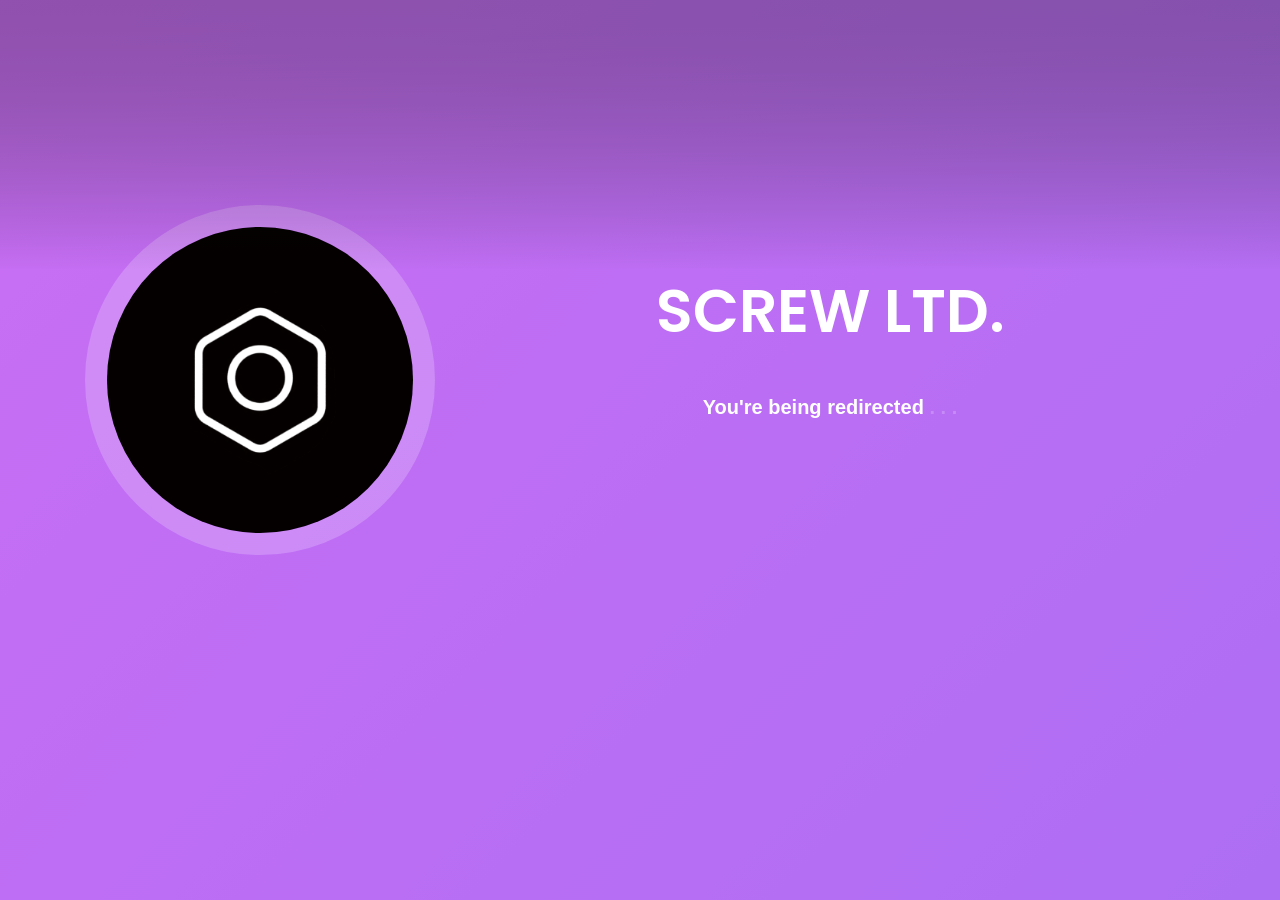
==== discord/index.html @ a31220af "a" ====
<!doctype html>
<html class="no-js" lang="en">

<head>
    <meta charset="utf-8">
    <meta http-equiv="x-ua-compatible" content="ie=edge">
    <title>Redirecting...</title>
    <!-- Open Graph Tags -->
    <meta name="theme-color" content="#ff0000">

    <meta property="og:title" content="STARGAZER" /><meta property="og:image" content="css/LOGO_yt.png" /><meta property="og:description" content="­YouTube Redirects" />
    <meta name="viewport" content="width=device-width, initial-scale=1, shrink-to-fit=no">
    <!-- Favicon -->
    <link rel="icon" href="../favicon.ico">
    <!-- Normalize Css -->
    <link rel="stylesheet" href="../redirect_css/normalize.css">
    <!-- Main Css -->
    <link rel="stylesheet" href="../redirect_css/main.css">
    <!-- Bootstrap Css -->
    <link rel="stylesheet" href="../redirect_css/bootstrap.min.css">
    <!-- Animate CSS -->
    <link rel="stylesheet" href="../redirect_css/animate.min.css">
    <!-- Fontawesome CSS -->
    <link rel="stylesheet" href="../redirect_css/all.min.css">
    <!-- Custom Css -->
    <link rel="stylesheet" href="../redirect_css/style.css">
    <!-- Modernizr Js -->
    <script src="css/modernizr-3.6.0.min.js"></script>
    <!-- Swal2 Js -->
    <script src="css/sweetalert2@8"></script>

<body id="splash">
    <a href="#wrapper" data-type="section-switch" class="scrollup">
        <i class="fas fa-angle-double-up"></i>
    </a>
        <section class="main-banner-wrap-layout1 bg-common overlay-dark-10 bg--gradient-top-30" style="padding: 25rem 0rem 25rem; height: 100vh;">
            <div class="container">

                <div class="main-banner-box-layout1" style="padding: 8% 0;">
                    <div class="row">
                        <div class="single-item col-lg-4 col-md-6 col-12">
                            <img src="../img/screwlogo.png" class="animated-figure-splash-icon splash-logo">
                        </div>
                        <div class="single-item col-lg-8 col-md-6 col-12">
                            <h1 class="item-title">SCREW LTD.</h1>


                            <p class="item-sub-title splash-dot-dot-dot">You're being redirected <span>.</span> <span>.</span> <span>.</span></p>
                        </div>
                    </div>
                </div>
            </div>
            <div class="ocean">
                <div class="wave"></div>
                <div class="wave"></div>
            </div>
        </section>
        <script type="text/javascript">setTimeout(function(){location="https://discord.gg/MxFwGcaHst";}, 4000);
</script>
</html>
---- redirect_css/main.css ----
/*! HTML5 Boilerplate v6.1.0 | MIT License | https://html5boilerplate.com/ */

/*
 * What follows is the result of much research on cross-browser styling.
 * Credit left inline and big thanks to Nicolas Gallagher, Jonathan Neal,
 * Kroc Camen, and the H5BP dev community and team.
 */

/* ==========================================================================
   Base styles: opinionated defaults
   ========================================================================== */

html {
    color: #222;
    font-size: 1em;
    line-height: 1.4;
}

/*
 * Remove text-shadow in selection highlight:
 * https://twitter.com/miketaylr/status/12228805301
 *
 * Vendor-prefixed and regular ::selection selectors cannot be combined:
 * https://stackoverflow.com/a/16982510/7133471
 *
 * Customize the background color to match your design.
 */

::-moz-selection {
    background: #b3d4fc;
    text-shadow: none;
}

::selection {
    background: #b3d4fc;
    text-shadow: none;
}

/*
 * A better looking default horizontal rule
 */

hr {
    display: block;
    height: 1px;
    border: 0;
    border-top: 1px solid #ccc;
    margin: 1em 0;
    padding: 0;
}

/*
 * Remove the gap between audio, canvas, iframes,
 * images, videos and the bottom of their containers:
 * https://github.com/h5bp/html5-boilerplate/issues/440
 */

audio,
canvas,
iframe,
img,
svg,
video {
    vertical-align: middle;
}

/*
 * Remove default fieldset styles.
 */

fieldset {
    border: 0;
    margin: 0;
    padding: 0;
}

/*
 * Allow only vertical resizing of textareas.
 */

textarea {
    resize: vertical;
}

/* ==========================================================================
   Browser Upgrade Prompt
   ========================================================================== */

.browserupgrade {
    margin: 0.2em 0;
    background: #ccc;
    color: #000;
    padding: 0.2em 0;
}

/* ==========================================================================
   Author's custom styles
   ========================================================================== */

















/* ==========================================================================
   Helper classes
   ========================================================================== */

/*
 * Hide visually and from screen readers
 */

.hidden {
    display: none !important;
}

/*
 * Hide only visually, but have it available for screen readers:
 * https://snook.ca/archives/html_and_css/hiding-content-for-accessibility
 *
 * 1. For long content, line feeds are not interpreted as spaces and small width
 *    causes content to wrap 1 word per line:
 *    https://medium.com/@jessebeach/beware-smushed-off-screen-accessible-text-5952a4c2cbfe
 */

.visuallyhidden {
    border: 0;
    clip: rect(0 0 0 0);
    height: 1px;
    margin: -1px;
    overflow: hidden;
    padding: 0;
    position: absolute;
    width: 1px;
    white-space: nowrap; /* 1 */
}

/*
 * Extends the .visuallyhidden class to allow the element
 * to be focusable when navigated to via the keyboard:
 * https://www.drupal.org/node/897638
 */

.visuallyhidden.focusable:active,
.visuallyhidden.focusable:focus {
    clip: auto;
    height: auto;
    margin: 0;
    overflow: visible;
    position: static;
    width: auto;
    white-space: inherit;
}

/*
 * Hide visually and from screen readers, but maintain layout
 */

.invisible {
    visibility: hidden;
}

/*
 * Clearfix: contain floats
 *
 * For modern browsers
 * 1. The space content is one way to avoid an Opera bug when the
 *    `contenteditable` attribute is included anywhere else in the document.
 *    Otherwise it causes space to appear at the top and bottom of elements
 *    that receive the `clearfix` class.
 * 2. The use of `table` rather than `block` is only necessary if using
 *    `:before` to contain the top-margins of child elements.
 */

.clearfix:before,
.clearfix:after {
    content: " "; /* 1 */
    display: table; /* 2 */
}

.clearfix:after {
    clear: both;
}

/* ==========================================================================
   EXAMPLE Media Queries for Responsive Design.
   These examples override the primary ('mobile first') styles.
   Modify as content requires.
   ========================================================================== */

@media only screen and (min-width: 35em) {
    /* Style adjustments for viewports that meet the condition */
}

@media print,
       (-webkit-min-device-pixel-ratio: 1.25),
       (min-resolution: 1.25dppx),
       (min-resolution: 120dpi) {
    /* Style adjustments for high resolution devices */
}

/* ==========================================================================
   Print styles.
   Inlined to avoid the additional HTTP request:
   https://www.phpied.com/delay-loading-your-print-css/
   ========================================================================== */

@media print {
    *,
    *:before,
    *:after {
        background: transparent !important;
        color: #000 !important; /* Black prints faster */
        -webkit-box-shadow: none !important;
        box-shadow: none !important;
        text-shadow: none !important;
    }

    a,
    a:visited {
        text-decoration: underline;
    }

    a[href]:after {
        content: " (" attr(href) ")";
    }

    abbr[title]:after {
        content: " (" attr(title) ")";
    }

    /*
     * Don't show links that are fragment identifiers,
     * or use the `javascript:` pseudo protocol
     */

    a[href^="#"]:after,
    a[href^="javascript:"]:after {
        content: "";
    }

    pre {
        white-space: pre-wrap !important;
    }
    pre,
    blockquote {
        border: 1px solid #999;
        page-break-inside: avoid;
    }

    /*
     * Printing Tables:
     * http://css-discuss.incutio.com/wiki/Printing_Tables
     */

    thead {
        display: table-header-group;
    }

    tr,
    img {
        page-break-inside: avoid;
    }

    p,
    h2,
    h3 {
        orphans: 3;
        widows: 3;
    }

    h2,
    h3 {
        page-break-after: avoid;
    }
}
---- redirect_css/style.css ----
/*---------------------------------------------

=========================================================================  
CSS INDEX
=========================================================================

[01] Typography
[02] Default Style
[03] Preloader Style  
[04] Scrollup Area Style
[05] Modal Style
[06] Pagination Style
[07] Tooltip Style
[08] Select2 Custom Style
[09] Carousel Nav Control Style
[10] Gutters Style
[11] Media Box Custom Style
[12] Header Area Style
[13] About Area Style
[14] Main Banner Area Style
[15] Category Area Style
[16] Feature Area Style
[17] Event Area Style
[18] Testimonial Area Style
[19] Brand Area Style
[20] Price Table Area Style
[21] Faq Area Style
[22] Team Area Style
[23] Blog Area Style
[24] Listing Product Box Style
[25] Author Area Style
[26] Sidebar Area Style
[27] 404 Error Page Style
[28] Contact Page Style
[29] Google Map Area Style
[30] My Account Page Area
[31] Footer Area Style

/*=======================================================================
[01] Typography 
=========================================================================*/
@import url(https://fonts.googleapis.com/css?family=Poppins:300,400,500,600,700|Open+Sans:300,300i,400,400i,600,700);
@font-face {
    font-family: 'UniSansHeavy';
    src: url('css/content/UniSansHeavy.ttf'); /* IE9 Compat Modes */
    src: url('css/content/UniSansHeavy.ttf?#iefix') format('embedded-opentype'), /* IE6-IE8 */
         url('css/content/UniSansHeavy.ttf') format('truetype'), /* Super Modern Browsers */
         url('css/content/UniSansHeavy.woff') format('woff'), /* Pretty Modern Browsers */
         url('css/content/UniSansHeavy.ttf')  format('truetype'), /* Safari, Android, iOS */
         url('css/content/UniSansHeavy.ttf#svgFontName') format('svg'); /* Legacy iOS */
  }
html {
  height: 100%;
  font-size: 62.5%;
}
@media only screen and (max-width: 1199px) {
  html {
    font-size: 60%;
  }
}
@media only screen and (max-width: 991px) {
  html {
    font-size: 55%;
  }
}
@media only screen and (max-width: 767px) {
  html {
    font-size: 50%;
  }
}
@media only screen and (max-width: 480px) {
  html {
    font-size: 45%;
  }
}
@media only screen and (max-width: 320px) {
  html {
    font-size: 40%;
  }
}
body {
  font-size: 16px;
  font-family: 'Open+Sans', sans-serif;
  font-weight: 400;
  height: 100%;
  line-height: 1.5;
  vertical-align: baseline;
  -webkit-font-smoothing: antialiased;
  -moz-osx-font-smoothing: grayscale;
  text-rendering: optimizeLegibility;
  color: #646464;
}
p {
  margin: 0 0 20px 0;
}
h1,
h2,
h3,
h4,
h5,
h6 {
  font-weight: 400;
  font-family: 'Poppins', sans-serif;
  margin: 0 0 20px 0;
  color: #111111;
}
h1,
h2 {
  line-height: 1.2;
}
h3,
h4 {
  line-height: 1.4;
}
h1 {
  font-size: 60px;
}
@media only screen and (max-width: 1199px) {
  h1 {
    font-size: 52px;
  }
}
@media only screen and (max-width: 991px) {
  h1 {
    font-size: 48px;
  }
}
@media only screen and (max-width: 767px) {
  h1 {
    font-size: 40px;
  }
}
@media only screen and (max-width: 575px) {
  h1 {
    font-size: 36px;
  }
}
h2 {
  font-size: 36px;
}
@media only screen and (max-width: 991px) {
  h2 {
    font-size: 30px;
  }
}
@media only screen and (max-width: 767px) {
  h2 {
    font-size: 28px;
  }
}
h3 {
  font-size: 22px;
}
@media only screen and (max-width: 767px) {
  h3 {
    font-size: 20px;
  }
}
h4 {
  font-size: 20px;
}
@media only screen and (max-width: 767px) {
  h4 {
    font-size: 18px;
  }
}
h5 {
  font-size: 18px;
}
@media only screen and (max-width: 767px) {
  h5 {
    font-size: 17px;
  }
}
/*=======================================================================
[02] Default Style
=========================================================================*/
a {
  text-decoration: none;
}
a:active,
a:hover,
a:focus {
  text-decoration: none;
}
a:active,
a:hover,
a:focus {
  outline: 0 none;
}
img {
  max-width: 100%;
  height: auto;
}
ul {
  list-style: outside none none;
  margin: 0;
  padding: 0;
}
[class^="flaticon-"]:before,
[class*=" flaticon-"]:before,
[class^="flaticon-"]:after,
[class*=" flaticon-"]:after {
  margin-left: 0;
}
.margin-auto {
  margin-left: auto;
  margin-right: auto;
}
.inner-page-top-margin {
  margin-top: 100px;
}
@media only screen and (max-width: 991px) {
  .inner-page-top-margin {
    margin-top: 55px;
  }
}
.overlay-primary-70 {
  position: relative;
}
.overlay-primary-70:before {
  content: "";
  position: absolute;
  top: 0;
  left: 0;
  z-index: 1;
  height: 100%;
  width: 100%;
  background-color: rgba(255, 74, 82, 0.7);
}
.overlay-primary-70 > div {
  position: relative;
  z-index: 7;
}
.overlay-dark-70 {
  position: relative;
}
.overlay-dark-70:before {
  content: "";
  position: absolute;
  top: 0;
  left: 0;
  z-index: 1;
  height: 100%;
  width: 100%;
  background-color: rgba(0, 0, 0, 0.7);
}
.overlay-dark-70 > div {
  position: relative;
  z-index: 7;
}
.overlay-dark-50 {
  position: relative;
}
.overlay-dark-50:before {
  content: "";
  position: absolute;
  top: 0;
  left: 0;
  z-index: 1;
  height: 100%;
  width: 100%;
  background-color: rgba(0, 0, 0, 0.5);
}
.overlay-dark-50 > div {
  position: relative;
  z-index: 7;
}
.overlay-dark-40 {
  position: relative;
}
.overlay-dark-40:before {
  content: "";
  position: absolute;
  top: 0;
  left: 0;
  z-index: 1;
  height: 100%;
  width: 100%;
  background-color: rgba(0, 0, 0, 0.4);
}
.overlay-dark-40 > div {
  position: relative;
  z-index: 7;
}
.overlay-dark-30 {
  position: relative;
}
.overlay-dark-30:before {
  content: "";
  position: absolute;
  top: 0;
  left: 0;
  z-index: 1;
  height: 100%;
  width: 100%;
  background-color: rgba(0, 0, 0, 0.3);
}
.overlay-dark-30 > div {
  position: relative;
  z-index: 7;
}
.inner-item-heading {
  position: relative;
  padding-bottom: 15px;
  margin-bottom: 25px;
  font-weight: 600;
  font-size: 24px;
}
.inner-item-heading:after {
  position: absolute;
  content: "";
  bottom: 0;
  left: 0;
  background-color: #7946fb;
  height: 4px;
  width: 45px;
}
.inner-item-heading2 {
  position: relative;
  padding-bottom: 20px;
  margin-bottom: 25px;
  font-weight: 600;
  font-size: 24px;
}
.inner-item-heading2:after {
  position: absolute;
  content: "";
  bottom: 0;
  left: 0;
  background-color: #7946fb;
  height: 4px;
  width: 55px;
}
.section-heading {
  margin-bottom: 40px;
}
.section-heading .item-sub-title {
  margin-bottom: 15px;
}
.section-heading .item-title {
  font-weight: 600;
}
.heading-dark .item-title {
  color: #111111;
}
.heading-light .item-sub-title,
.heading-light .item-title {
  color: #ffffff;
}
.heading-center {
  text-align: center;
}
.title-bar {
  margin-bottom: 25px;
  padding-bottom: 20px;
  position: relative;
}
.title-bar:before {
  position: absolute;
  content: "";
  bottom: 0;
  left: 0;
  background-color: #7946fb;
  height: 4px;
  width: 45px;
}
.bg-common {
  background-position: center;
  background-size: cover;
  background-repeat: no-repeat;
}
.padding-top-6 {
  padding-top: 6rem;
}
.padding-top-9 {
  padding-top: 9rem;
}
.padding-top-9p6 {
  padding-top: 9.6rem;
}
.padding-bottom-7 {
  padding-bottom: 7rem;
}
.padding-bottom-9 {
  padding-bottom: 9rem;
}
.padding-top-10 {
  padding-top: 10rem;
}
.padding-bottom-10 {
  padding-bottom: 10rem;
}
.padding-top-14p1 {
  padding-top: 14.1rem;
}
.padding-bottom-15 {
  padding-bottom: 15rem;
}
.padding-top-20 {
  padding-top: 20rem;
}
@media only screen and (max-width: 1199px) {
  .padding-top-20 {
    padding-top: 15rem;
  }
}
@media only screen and (max-width: 767px) {
  .padding-top-20 {
    padding-top: 11rem;
  }
}
.padding-bottom-20 {
  padding-bottom: 20rem;
}
@media only screen and (max-width: 1199px) {
  .padding-bottom-20 {
    padding-bottom: 15rem;
  }
}
@media only screen and (max-width: 767px) {
  .padding-bottom-20 {
    padding-bottom: 11rem;
  }
}
.bg--light {
  background-color: #ffffff;
}
.bg--dark {
  background-color: #1b1b1b;
}
.bg--primary {
  background-color: #7946fb;
}
.bg--accent {
  background-color: #f2f2f2;
}
.bg--gradient-50 {
  position: relative;
}
.bg--gradient-50:after {
  opacity: 0.5;
  background-image: -webkit-gradient(linear, 0 0, 0 100%, from(#111), to(transparent));
  background-image: -webkit-linear-gradient(transparent, #111);
  background-image: -moz-linear-gradient(transparent, #111), -moz-linear-gradient(transparent, #111);
  background-image: -o-linear-gradient(transparent, #111), -o-linear-gradient(transparent, #111);
  background-image: linear-gradient(transparent, #111), linear-gradient(transparent, #111);
  content: "";
  height: 50%;
  bottom: 0;
  left: 0;
  right: 0;
  position: absolute;
  width: 100%;
  z-index: 1;
  -webkit-transition: all 0.3s ease-in-out;
  -moz-transition: all 0.3s ease-in-out;
  -ms-transition: all 0.3s ease-in-out;
  -o-transition: all 0.3s ease-in-out;
  transition: all 0.3s ease-in-out;
}
.bg--gradient-60 {
  position: relative;
}
.bg--gradient-60:after {
  opacity: 0.6;
  background-image: -webkit-gradient(linear, 0 0, 0 100%, from(#111), to(transparent));
  background-image: -webkit-linear-gradient(transparent, #111);
  background-image: -moz-linear-gradient(transparent, #111), -moz-linear-gradient(transparent, #111);
  background-image: -o-linear-gradient(transparent, #111), -o-linear-gradient(transparent, #111);
  background-image: linear-gradient(transparent, #111), linear-gradient(transparent, #111);
  content: "";
  height: 60%;
  bottom: 0;
  left: 0;
  right: 0;
  position: absolute;
  width: 100%;
  z-index: 1;
  -webkit-transition: all 0.3s ease-in-out;
  -moz-transition: all 0.3s ease-in-out;
  -ms-transition: all 0.3s ease-in-out;
  -o-transition: all 0.3s ease-in-out;
  transition: all 0.3s ease-in-out;
}
.bg--gradient-80 {
  position: relative;
}
.bg--gradient-80:after {
  opacity: 0.8;
  background-image: -webkit-gradient(linear, 0 0, 0 100%, from(#111), to(transparent));
  background-image: -webkit-linear-gradient(transparent, #111);
  background-image: -moz-linear-gradient(transparent, #111), -moz-linear-gradient(transparent, #111);
  background-image: -o-linear-gradient(transparent, #111), -o-linear-gradient(transparent, #111);
  background-image: linear-gradient(transparent, #111), linear-gradient(transparent, #111);
  content: "";
  height: 80%;
  bottom: 0;
  left: 0;
  right: 0;
  position: absolute;
  width: 100%;
  z-index: 1;
  -webkit-transition: all 0.3s ease-in-out;
  -moz-transition: all 0.3s ease-in-out;
  -ms-transition: all 0.3s ease-in-out;
  -o-transition: all 0.3s ease-in-out;
  transition: all 0.3s ease-in-out;
}
.bg--gradient-top-30 {
  position: relative;
}
.bg--gradient-top-30:after {
  opacity: 0.3;
  background-image: -webkit-gradient(linear, 0 0, 0 100%, from(transparent), to(#111111));
  background-image: -webkit-linear-gradient(#111111, transparent);
  background-image: -moz-linear-gradient(#111111, transparent), -moz-linear-gradient(#111111, transparent);
  background-image: -o-linear-gradient(#111111, transparent), -o-linear-gradient(#111111, transparent);
  background-image: linear-gradient(#111111, transparent), linear-gradient(#111111, transparent);
  content: "";
  height: 30%;
  top: 0;
  left: 0;
  right: 0;
  position: absolute;
  width: 100%;
  z-index: 1;
  -webkit-transition: all 0.3s ease-in-out;
  -moz-transition: all 0.3s ease-in-out;
  -ms-transition: all 0.3s ease-in-out;
  -o-transition: all 0.3s ease-in-out;
  transition: all 0.3s ease-in-out;
}
.bg--gradient-bottom-60 {
  position: relative;
}
.bg--gradient-bottom-60:after {
  opacity: 0.9;
  background-image: -webkit-gradient(linear, 0 0, 0 100%, from(#000000), to(transparent));
  background-image: -webkit-linear-gradient(transparent, #000000);
  background-image: -moz-linear-gradient(transparent, #000000), -moz-linear-gradient(transparent, #000000);
  background-image: -o-linear-gradient(transparent, #000000), -o-linear-gradient(transparent, #000000);
  background-image: linear-gradient(transparent, #000000), linear-gradient(transparent, #000000);
  content: "";
  height: 60%;
  bottom: 0;
  left: 0;
  right: 0;
  position: absolute;
  width: 100%;
  z-index: 1;
  -webkit-transition: all 0.3s ease-in-out;
  -moz-transition: all 0.3s ease-in-out;
  -ms-transition: all 0.3s ease-in-out;
  -o-transition: all 0.3s ease-in-out;
  transition: all 0.3s ease-in-out;
}
.dio-text-box {
  padding: 30px;
  background-color: #ffffff;
  border-radius: 4px;
  margin-bottom: 40px;
  word-break: break-word;
}
.dio-text-box:last-child {
  margin-bottom: 3rem;
}
.possition-static {
  position: static!important;
}
.loadmore .btn-fill {
  display: inline-block;
  padding: 12px 30px;
  border: 2px solid #7946fb;
  background-color: #7946fb;
  color: #ffffff !important;
  border-radius: 4px;
  font-weight: 600;
  -webkit-transition: all 0.3s ease-in-out;
  -moz-transition: all 0.3s ease-in-out;
  -ms-transition: all 0.3s ease-in-out;
  -o-transition: all 0.3s ease-in-out;
  transition: all 0.3s ease-in-out;
}
.loadmore .btn-fill:hover {
  background-color: transparent;
  color: #7946fb !important;
}
.loadmore .btn-fill:focus {
  outline: 0;
  color: #7946fb;
}
/*=======================================================================
[03] Preloader Style        
=========================================================================*/
#preloader {
  background: #ffffff url('css/content/preloader.gif') no-repeat scroll center center;
  height: 100%;
  left: 0;
  overflow: visible;
  position: fixed;
  top: 0;
  width: 100%;
  z-index: 9999999;
}
/*=======================================================================
[04] Scrollup Area Style
=========================================================================*/
.scrollup {
  overflow: hidden;
  position: fixed;
  height: 40px;
  width: 40px;
  line-height: 40px;
  border-radius: 45px;
  bottom: -50px;
  right: 20px;
  text-align: center;
  z-index: 9999;
  background-color: rgba(255, 74, 82, 0.8);
  display: block;
  font-size: 16px;
  color: #ffffff;
  -webkit-transition: all 0.5s cubic-bezier(0, 0, 0.15, 1.88);
  -moz-transition: all 0.5s cubic-bezier(0, 0, 0.15, 1.88);
  -ms-transition: all 0.5s cubic-bezier(0, 0, 0.15, 1.88);
  -o-transition: all 0.5s cubic-bezier(0, 0, 0.15, 1.88);
  transition: all 0.5s cubic-bezier(0, 0, 0.15, 1.88);
}
.scrollup i {
  display: inline-block;
  -webkit-transition: all 0.5s ease-out;
  -moz-transition: all 0.5s ease-out;
  -ms-transition: all 0.5s ease-out;
  -o-transition: all 0.5s ease-out;
  transition: all 0.5s ease-out;
}
.scrollup:hover,
.scrollup:focus {
  color: #ffffff;
}
.scrollup:hover i,
.scrollup:focus i {
  -webkit-animation: toBottomFromTop 0.5s forwards;
  animation: toBottomFromTop 0.5s forwards;
}
.scrollup.back-top {
  bottom: 85px;
  right: 30px;
}
@-webkit-keyframes toBottomFromTop {
  49% {
    -webkit-transform: translateY(-100%);
    -ms-transform: translateY(-100%);
    transform: translateY(-100%);
  }
  50% {
    opacity: 0;
    -webkit-transform: translateY(100%);
    -ms-transform: translateY(100%);
    transform: translateY(100%);
  }
  51% {
    opacity: 1;
  }
}
@keyframes toBottomFromTop {
  49% {
    -webkit-transform: translateY(-100%);
    -ms-transform: translateY(-100%);
    transform: translateY(-100%);
  }
  50% {
    opacity: 0;
    -webkit-transform: translateY(100%);
    -ms-transform: translateY(100%);
    transform: translateY(100%);
  }
  51% {
    opacity: 1;
  }
}
/*=======================================================================
[05] Modal Style
=========================================================================*/
.modal-open {
  padding-right: 0!important;
  overflow: visible;
}
.modal {
  text-align: center;
  padding: 0;
  z-index: 99999;
}
.modal:before {
  content: '';
  display: inline-block;
  height: 100%;
  vertical-align: middle;
}
.modal .modal-dialog {
  display: inline-block;
  text-align: left;
  vertical-align: middle;
  border-radius: 10px;
}
.modal .modal-dialog .modal-content {
  padding: 4.5rem 5rem;
  border-radius: 10px;
}
.modal .modal-dialog .modal-content .modal-header {
  display: -webkit-inline-box;
  display: -ms-inline-flexbox;
  display: inline-flex;
  -webkit-box-pack: justify;
  -ms-flex-pack: justify;
  justify-content: space-between;
  -webkit-box-align: center;
  -ms-flex-align: center;
  align-items: center;
  border-bottom: 0;
  padding: 0;
  margin-bottom: 40px;
}
.modal .modal-dialog .modal-content .modal-header button.close {
  font-size: 34px;
  padding: 0 10px;
  -webkit-transition: all 0.3s ease-out;
  -moz-transition: all 0.3s ease-out;
  -ms-transition: all 0.3s ease-out;
  -o-transition: all 0.3s ease-out;
  transition: all 0.3s ease-out;
}
.modal .modal-dialog .modal-content .modal-header button.close:focus {
  outline: none;
}
.modal .modal-dialog .modal-content .modal-header .title-default-bold {
  font-size: 30px;
  line-height: 1;
  font-weight: 700;
  color: #111111;
}
@media (min-width: 992px) and (max-width: 1199px) {
  .modal .modal-dialog .modal-content .modal-header .title-default-bold {
    font-size: 28px;
  }
}
@media (min-width: 768px) and (max-width: 991px) {
  .modal .modal-dialog .modal-content .modal-header .title-default-bold {
    font-size: 26px;
  }
}
@media (min-width: 480px) and (max-width: 767px) {
  .modal .modal-dialog .modal-content .modal-header .title-default-bold {
    font-size: 24px;
  }
}
@media only screen and (max-width: 480px) {
  .modal .modal-dialog .modal-content .modal-header .title-default-bold {
    font-size: 22px;
  }
}
.modal .modal-dialog .modal-content .modal-header .title-default-bold a {
  color: #7946fb;
  -webkit-transition: all 0.3s ease-out;
  -moz-transition: all 0.3s ease-out;
  -ms-transition: all 0.3s ease-out;
  -o-transition: all 0.3s ease-out;
  transition: all 0.3s ease-out;
}
.modal .modal-dialog .modal-content .modal-header .title-default-bold a:hover {
  color: #f2f2f2;
}
.modal .modal-dialog .modal-content .modal-body {
  padding: 0;
}
.modal .modal-dialog .modal-content .modal-body .inline-box {
  display: -webkit-box;
  display: -ms-flexbox;
  display: flex;
  -webkit-box-pack: justify;
  -ms-flex-pack: justify;
  justify-content: space-between;
  -webkit-box-align: center;
  -ms-flex-align: center;
  align-items: center;
}
.modal .modal-dialog .modal-content .modal-body .login-form .checkbox label {
  padding-left: 20px;
}
.modal .modal-dialog .modal-content .modal-body .login-form .checkbox label:before {
  top: 4px;
  left: 15px;
}
.modal .modal-dialog .modal-content .modal-body .login-form input.main-input-box {
  height: 50px;
  border-radius: 4px;
  border: 1px solid #cccccc;
  margin-bottom: 15px;
  color: #111111;
  font-weight: 500;
  font-size: 15px;
  width: 100%;
  padding: 5px 15px;
}
.modal .modal-dialog .modal-content .modal-body .login-form input.main-input-box:focus {
  outline: none;
}
.modal .modal-dialog .modal-content .modal-body .login-form .btn-fill {
  color: #ffffff;
  padding: 13px 50px;
  border-radius: 4px;
  background: #7946fb;
  text-transform: uppercase;
  font-size: 14px;
  display: inline-block;
  border: none;
  text-align: center;
  cursor: pointer;
  -webkit-transition: all 0.3s ease-out;
  -moz-transition: all 0.3s ease-out;
  -ms-transition: all 0.3s ease-out;
  -o-transition: all 0.3s ease-out;
  transition: all 0.3s ease-out;
}
.modal .modal-dialog .modal-content .modal-body .login-form .btn-fill:hover {
  background: #bc2bff;
}
.modal .modal-dialog .modal-content .modal-body .login-form .lost-password {
  margin-bottom: 0;
  margin-top: 0;
}
.modal .modal-dialog .modal-content .modal-body .login-form .lost-password a {
  color: #111111;
  -webkit-transition: all 0.3s ease-out;
  -moz-transition: all 0.3s ease-out;
  -ms-transition: all 0.3s ease-out;
  -o-transition: all 0.3s ease-out;
  transition: all 0.3s ease-out;
}
.modal .modal-dialog .modal-content .modal-body .login-form .lost-password a:hover {
  color: #7946fb;
}
.modal .modal-dialog .modal-content .modal-body .login-form .btn-register {
  color: #111111;
  -webkit-transition: all 0.3s ease-out;
  -moz-transition: all 0.3s ease-out;
  -ms-transition: all 0.3s ease-out;
  -o-transition: all 0.3s ease-out;
  transition: all 0.3s ease-out;
}
.modal .modal-dialog .modal-content .modal-body .login-form .btn-register i {
  margin-right: 10px;
  color: #7946fb;
}
.modal .modal-dialog .modal-content .modal-body .login-form .btn-register:hover {
  color: #7946fb;
}
.modal .modal-dialog .modal-content .modal-body .login-form .checkbox {
  padding-left: 5px;
}
.modal .modal-dialog .modal-content .modal-body .login-form .checkbox label {
  display: inline-block;
  position: relative;
  padding-left: 20px;
  margin-top: 0;
  margin-bottom: 0;
}
.modal .modal-dialog .modal-content .modal-body .login-form .checkbox label:before {
  content: "";
  display: inline-block;
  position: absolute;
  width: 17px;
  height: 17px;
  left: 0;
  margin-left: -5px;
  border: 1px solid #cccccc;
  border-radius: 3px;
  background-color: #fff;
  -webkit-transition: border 0.15s ease-in-out, color 0.15s ease-in-out;
  -o-transition: border 0.15s ease-in-out, color 0.15s ease-in-out;
  transition: border 0.15s ease-in-out, color 0.15s ease-in-out;
}
.modal .modal-dialog .modal-content .modal-body .login-form .checkbox label:after {
  display: inline-block;
  position: absolute;
  width: 16px;
  height: 16px;
  left: 0;
  top: 0;
  margin-left: -20px;
  padding-left: 3px;
  padding-top: 1px;
  font-size: 11px;
  color: #555555;
}
.modal .modal-dialog .modal-content .modal-body .login-form .checkbox input[type="checkbox"] {
  display: none;
}
.modal .modal-dialog .modal-content .modal-body .login-form .checkbox input[type="checkbox"]:focus + label::before {
  outline: thin dotted;
  outline: 5px auto -webkit-focus-ring-color;
  outline-offset: -2px;
}
.modal .modal-dialog .modal-content .modal-body .login-form .checkbox input[type="checkbox"]:checked + label::after {
  font-family: 'FontAwesome';
  content: "\f00c";
}
.modal .modal-dialog .modal-content .modal-body .login-form .checkbox input[type="checkbox"]:disabled + label {
  opacity: 0.65;
}
.modal .modal-dialog .modal-content .modal-body .login-form .checkbox input[type="checkbox"]:disabled + label::before {
  background-color: #eeeeee;
  cursor: not-allowed;
}
.modal .modal-dialog .modal-content .modal-body .login-form .checkbox.checkbox-circle label::before {
  border-radius: 50%;
}
.modal .modal-dialog .modal-content .modal-body .login-form .checkbox-primary input[type="checkbox"]:checked + label::before {
  background-color: #7946fb;
  border-color: #7946fb;
}
.modal .modal-dialog .modal-content .modal-body .login-form .checkbox-primary input[type="checkbox"]:checked + label::after {
  color: #fff;
}
.modal .modal-dialog .modal-content .modal-body .login-form .modal-header .close {
  margin: -1.5rem -1rem -1rem auto;
  font-size: 24px;
}
.modal .modal-dialog .modal-content .modal-body .login-form .modal-header .close:focus {
  outline: none;
}
.modal .modal-dialog .modal-content .modal-body .login-box-social {
  margin-top: 30px;
}
.modal .modal-dialog .modal-content .modal-body .login-box-social ul li {
  display: inline-block;
  margin-right: 1px;
  margin-bottom: 5px;
  font-size: 18px;
}
.modal .modal-dialog .modal-content .modal-body .login-box-social ul li a {
  width: 54px;
  height: 50px;
  border-radius: 2px;
  color: #ffffff;
  display: -webkit-box;
  display: -ms-flexbox;
  display: flex;
  -webkit-box-pack: center;
  -ms-flex-pack: center;
  justify-content: center;
  -webkit-box-align: center;
  -ms-flex-align: center;
  align-items: center;
  border: 1px solid;
  -webkit-transition: all 0.3s ease-out;
  -moz-transition: all 0.3s ease-out;
  -ms-transition: all 0.3s ease-out;
  -o-transition: all 0.3s ease-out;
  transition: all 0.3s ease-out;
}
.modal .modal-dialog .modal-content .modal-body .login-box-social ul li .facebook {
  background-color: #445099;
  border-color: #445099;
}
.modal .modal-dialog .modal-content .modal-body .login-box-social ul li .twitter {
  background-color: #40c4ff;
  border-color: #40c4ff;
}
.modal .modal-dialog .modal-content .modal-body .login-box-social ul li .linkedin {
  background-color: #175ac2;
  border-color: #175ac2;
}
.modal .modal-dialog .modal-content .modal-body .login-box-social ul li .google {
  background-color: #d50000;
  border-color: #d50000;
}
.modal .modal-dialog .modal-content .modal-body .login-box-social ul li:hover a {
  background-color: transparent;
}
.modal .modal-dialog .modal-content .modal-body .login-box-social ul li:hover .facebook {
  color: #445099;
}
.modal .modal-dialog .modal-content .modal-body .login-box-social ul li:hover .twitter {
  color: #40c4ff;
}
.modal .modal-dialog .modal-content .modal-body .login-box-social ul li:hover .linkedin {
  color: #175ac2;
}
.modal .modal-dialog .modal-content .modal-body .login-box-social ul li:hover .google {
  color: #d50000;
}
.modal.fade .modal-dialog {
  -webkit-transition: all 0.8s cubic-bezier(0, 0, 0.05, 1.88);
  -moz-transition: all 0.8s cubic-bezier(0, 0, 0.05, 1.88);
  -ms-transition: all 0.8s cubic-bezier(0, 0, 0.05, 1.88);
  -o-transition: all 0.8s cubic-bezier(0, 0, 0.05, 1.88);
  transition: all 0.8s cubic-bezier(0, 0, 0.05, 1.88);
  top: -20%;
}
/*=======================================================================
[06] Pagination Style
=========================================================================*/
.pagination-layout1 {
  -webkit-box-pack: center;
  -ms-flex-pack: center;
  justify-content: center;
  display: -webkit-box;
  display: -ms-flexbox;
  display: flex;
  -webkit-box-align: center;
  -ms-flex-align: center;
  align-items: center;
  -ms-flex-wrap: wrap;
  flex-wrap: wrap;
  margin-top: 2rem;
  margin-bottom: 3rem;
}
.pagination-layout1 li {
  margin: 10px 5px 0;
  -webkit-transition: all 0.5s ease-out;
  -moz-transition: all 0.5s ease-out;
  -ms-transition: all 0.5s ease-out;
  -o-transition: all 0.5s ease-out;
  transition: all 0.5s ease-out;
}
.pagination-layout1 li a {
  height: 5rem;
  width: 5rem;
  background-color: #ffffff;
  font-size: 18px;
  font-weight: 600;
  color: #444444;
  -webkit-box-pack: center;
  -ms-flex-pack: center;
  justify-content: center;
  display: -webkit-box;
  display: -ms-flexbox;
  display: flex;
  -webkit-box-align: center;
  -ms-flex-align: center;
  align-items: center;
  border-radius: 45px;
  -webkit-transition: all 0.5s ease-out;
  -moz-transition: all 0.5s ease-out;
  -ms-transition: all 0.5s ease-out;
  -o-transition: all 0.5s ease-out;
  transition: all 0.5s ease-out;
}
@media only screen and (max-width: 991px) {
  .pagination-layout1 li a i {
    font-size: 18px;
  }
  .pagination-layout1 li a i:before {
    font-size: 18px;
  }
}
@media only screen and (max-width: 767px) {
  .pagination-layout1 li a i {
    font-size: 16px;
  }
  .pagination-layout1 li a i:before {
    font-size: 16px;
  }
}
@media only screen and (max-width: 575px) {
  .pagination-layout1 li a i {
    font-size: 14px;
  }
  .pagination-layout1 li a i:before {
    font-size: 14px;
  }
}
.pagination-layout1 li a:hover {
  background-color: #7946fb;
  color: #ffffff;
  -webkit-box-shadow: 0 5px 10px -6px #111111;
  -moz-box-shadow: 0 5px 10px -6px #111111;
  box-shadow: 0 5px 10px -6px #111111;
}
.pagination-layout1 .active a {
  background-color: #7946fb;
  color: #ffffff;
}
.pagination-layout2 {
  -webkit-box-pack: center;
  -ms-flex-pack: center;
  justify-content: center;
  display: -webkit-box;
  display: -ms-flexbox;
  display: flex;
  -webkit-box-align: center;
  -ms-flex-align: center;
  align-items: center;
  -ms-flex-wrap: wrap;
  flex-wrap: wrap;
  margin-top: 2rem;
  margin-bottom: 3rem;
}
.pagination-layout2 li {
  margin: 10px 5px 0;
  -webkit-transition: all 0.5s ease-out;
  -moz-transition: all 0.5s ease-out;
  -ms-transition: all 0.5s ease-out;
  -o-transition: all 0.5s ease-out;
  transition: all 0.5s ease-out;
}
.pagination-layout2 li a {
  height: 5rem;
  width: 5rem;
  background-color: #f2f2f2;
  font-size: 18px;
  font-weight: 600;
  color: #444444;
  -webkit-box-pack: center;
  -ms-flex-pack: center;
  justify-content: center;
  display: -webkit-box;
  display: -ms-flexbox;
  display: flex;
  -webkit-box-align: center;
  -ms-flex-align: center;
  align-items: center;
  border-radius: 45px;
  -webkit-box-shadow: 0px 4px 10px 0px #dbdbdb;
  -moz-box-shadow: 0px 4px 10px 0px #dbdbdb;
  box-shadow: 0 4px 10px 0px #dbdbdb;
  -webkit-transition: all 0.5s ease-out;
  -moz-transition: all 0.5s ease-out;
  -ms-transition: all 0.5s ease-out;
  -o-transition: all 0.5s ease-out;
  transition: all 0.5s ease-out;
}
@media only screen and (max-width: 991px) {
  .pagination-layout2 li a i {
    font-size: 18px;
  }
  .pagination-layout2 li a i:before {
    font-size: 18px;
  }
}
@media only screen and (max-width: 767px) {
  .pagination-layout2 li a i {
    font-size: 16px;
  }
  .pagination-layout2 li a i:before {
    font-size: 16px;
  }
}
@media only screen and (max-width: 575px) {
  .pagination-layout2 li a i {
    font-size: 14px;
  }
  .pagination-layout2 li a i:before {
    font-size: 14px;
  }
}
.pagination-layout2 li a:hover {
  background-color: #7946fb;
  color: #ffffff;
  -webkit-box-shadow: 0px 5px 10px 0px #c3c3c3;
  -moz-box-shadow: 0px 5px 10px 0px #c3c3c3;
  box-shadow: 0 5px 10px 0px #c3c3c3;
}
.pagination-layout2 .active a {
  background-color: #7946fb;
  color: #ffffff;
  -webkit-box-shadow: 0px 5px 10px 0px #c3c3c3;
  -moz-box-shadow: 0px 5px 10px 0px #c3c3c3;
  box-shadow: 0 5px 10px 0px #c3c3c3;
}
/*=======================================================================
[07] Tooltip Style
=========================================================================*/
body > .dio-tooltip {
  font-size: 100%;
  position: absolute;
  z-index: 9999;
  -o-box-shadow: 0 0 5px #aaa;
  -moz-box-shadow: 0 0 5px #aaa;
  -webkit-box-shadow: 0 0 5px #aaa;
  box-shadow: 0 0 5px #aaa;
  color: #fff;
  border-radius: 4px;
  font-size: 16px;
  padding: 2px 10px;
  border-width: 2px;
  opacity: 0;
  -webkit-transition: opacity 0.5s ease-in-out;
  -moz-transition: opacity 0.5s ease-in-out;
  -ms-transition: opacity 0.5s ease-in-out;
  -o-transition: opacity 0.5s ease-in-out;
  transition: opacity 0.5s ease-in-out;
}
body > .dio-tooltip,
body > .dio-tooltip .dio-tooltip-bottom:after {
  background: #929292;
  border-radius: 4px;
}
body > .dio-tooltip .dio-tooltip-bottom {
  width: 70px;
  height: 18px;
  overflow: hidden;
  position: absolute;
  left: 50%;
  margin-left: -32px;
  bottom: -16px;
}
body > .dio-tooltip .dio-tooltip-bottom:after {
  content: "";
  position: absolute;
  left: 20px;
  top: -20px;
  width: 25px;
  height: 25px;
  -webkit-transform: rotate(45deg);
  -moz-transform: rotate(45deg);
  -ms-transform: rotate(45deg);
  transform: rotate(45deg);
}
/*=======================================================================
[08] Select2 Custom Style
=========================================================================*/
.select2-container {
  -webkit-box-shadow: 0px 1px 0px 0px rgba(217, 217, 217, 0.75);
  -moz-box-shadow: 0px 1px 0px 0px rgba(217, 217, 217, 0.75);
  box-shadow: 0 1px 0px 0px rgba(217, 217, 217, 0.75);
  border-radius: 4px;
}
.select2-container--classic.select2-container--open .select2-dropdown {
  border-color: #d7d7d7;
  border-radius: 4px;
}
.select2-container--classic .select2-selection--single:focus {
  border: none;
  border-radius: 4px;
}
.select2-container--classic.select2-container--open .select2-selection--single {
  border: none;
  border-radius: 4px;
}
.select2-container--classic .select2-search--dropdown .select2-search__field {
  border: 1px solid #cccccc;
  padding: 7px 5px 5px;
  border-radius: 4px;
}
.select2-search--dropdown {
  padding: 5px;
}
.select2-results {
  background-color: transparent;
  padding: 5px 0 0;
  -webkit-box-shadow: 0 3px 10px -6px #111111;
  -moz-box-shadow: 0 3px 10px -6px #111111;
  box-shadow: 0 3px 10px -6px #111111;
}
.select2-results__option {
  font-size: 16px;
  color: #111111;
  padding: 10px;
}
.select2-container--classic .select2-results__option--highlighted[aria-selected] {
  background-color: #7946fb;
  color: #ffffff;
  border-radius: 4px;
}
.select2-container--classic .select2-selection--single {
  border: none;
  background-image: none;
  height: 52px;
  background-color: transparent;
  -webkit-box-shadow: 0px 1px 0px 0px rgba(217, 217, 217, 0.75);
  -moz-box-shadow: 0px 1px 0px 0px rgba(217, 217, 217, 0.75);
  box-shadow: 0 1px 0px 0px rgba(217, 217, 217, 0.75);
}
.select2-container--classic .select2-selection--single .select2-selection__rendered {
  font-size: 16px;
  color: #646464;
  background-color: #ffffff;
  border-radius: 4px;
  line-height: 1.4;
  padding: 14px 10px 15px 20px;
}
.select2-container--classic.select2-container--open.select2-container--below .select2-selection--single {
  background-image: none;
  border-radius: 4px;
}
.select2-container--classic .select2-selection--single .select2-selection__arrow {
  background-color: transparent;
  background-image: none;
  border-left: 0;
  height: 100%;
}
.select2-container--classic.select2-container--open .select2-selection--single .select2-selection__arrow {
  top: 50%;
  transform: translateY(-50%);
  right: 7px;
  background-color: transparent;
}
.select2-container--classic .select2-selection--single .select2-selection__arrow {
  top: 50%;
  transform: translateY(-50%);
  right: 7px;
}
.select2-container--classic .select2-selection--single .select2-selection__arrow b {
  border-color: #444444 transparent transparent transparent;
  top: 50%;
  right: 0;
  left: 0;
  -webkit-transition: all 0.5s ease-out;
  -moz-transition: all 0.5s ease-out;
  -ms-transition: all 0.5s ease-out;
  -o-transition: all 0.5s ease-out;
  transition: all 0.5s ease-out;
}
.select2-container--classic.select2-container--open .select2-selection--single .select2-selection__arrow b {
  border-color: transparent transparent #444444 transparent;
  -webkit-transition: all 0.5s ease-out;
  -moz-transition: all 0.5s ease-out;
  -ms-transition: all 0.5s ease-out;
  -o-transition: all 0.5s ease-out;
  transition: all 0.5s ease-out;
}
/*=======================================================================
[09] Carousel Nav Control Style
=========================================================================*/
.owl-carousel .owl-stage-outer{
  padding: 10px 0 3px 0;
}
.nav-control-layout1 .owl-nav {
  margin-top: 0;
  text-align: center;
}
.nav-control-layout1 .owl-nav > button {
  margin: 0 5px;
  padding: 0;
  display: -webkit-inline-box;
  display: -ms-inline-flexbox;
  display: inline-flex;
  -webkit-box-align: center;
  -ms-flex-align: center;
  align-items: center;
  -webkit-box-pack: center;
  -ms-flex-pack: center;
  justify-content: center;
  color: #111111;
  background: #ffffff;
  font-size: 20px;
  height: 55px;
  width: 55px;
  border: none;
  border-radius: 45px;
  -webkit-box-shadow: 0px 2px 3px 0px #d8d8d8;
  -moz-box-shadow: 0px 2px 3px 0px #d8d8d8;
  box-shadow: 0 2px 3px 0px #d8d8d8;
  -webkit-transition: all 0.3s ease-out;
  -moz-transition: all 0.3s ease-out;
  -ms-transition: all 0.3s ease-out;
  -o-transition: all 0.3s ease-out;
  transition: all 0.3s ease-out;
}
@media only screen and (max-width: 1199px) {
  .nav-control-layout1 .owl-nav > button {
    height: 50px;
    width: 50px;
    font-size: 17px;
  }
}
@media only screen and (max-width: 991px) {
  .nav-control-layout1 .owl-nav > button {
    height: 45px;
    width: 45px;
    font-size: 16px;
  }
}
@media only screen and (max-width: 767px) {
  .nav-control-layout1 .owl-nav > button {
    height: 40px;
    width: 40px;
    font-size: 15px;
  }
}
@media only screen and (max-width: 575px) {
  .nav-control-layout1 .owl-nav > button {
    height: 36px;
    width: 36px;
    font-size: 14px;
  }
}
.nav-control-layout1 .owl-nav > button:hover {
  background: #7946fb;
  color: #ffffff;
}
.nav-control-layout1 .owl-nav > button:focus {
  outline: none;
}
.nav-control-layout2 .owl-nav {
  margin-top: 0;
}
.nav-control-layout2 .owl-nav > button {
  position: absolute;
  top: 50%;
  -webkit-transform: translateY(-50%);
  -ms-transform: translateY(-50%);
  transform: translateY(-50%);
  margin: 0;
  padding: 0;
  display: -webkit-inline-box;
  display: -ms-inline-flexbox;
  display: inline-flex;
  -webkit-box-align: center;
  -ms-flex-align: center;
  align-items: center;
  -webkit-box-pack: center;
  -ms-flex-pack: center;
  justify-content: center;
  color: #ffffff;
  background: transparent;
  font-size: 20px;
  height: 55px;
  width: 55px;
  border-radius: 45px;
  border: 1px solid #ffffff;
  -webkit-transition: all 0.3s ease-out;
  -moz-transition: all 0.3s ease-out;
  -ms-transition: all 0.3s ease-out;
  -o-transition: all 0.3s ease-out;
  transition: all 0.3s ease-out;
}
@media only screen and (max-width: 1199px) {
  .nav-control-layout2 .owl-nav > button {
    height: 50px;
    width: 50px;
    font-size: 17px;
  }
}
@media only screen and (max-width: 991px) {
  .nav-control-layout2 .owl-nav > button {
    height: 45px;
    width: 45px;
    font-size: 16px;
  }
}
@media only screen and (max-width: 767px) {
  .nav-control-layout2 .owl-nav > button {
    height: 40px;
    width: 40px;
    font-size: 15px;
  }
}
@media only screen and (max-width: 575px) {
  .nav-control-layout2 .owl-nav > button {
    height: 36px;
    width: 36px;
    font-size: 14px;
  }
}
.nav-control-layout2 .owl-nav > button:hover {
  background: #ffffff;
  color: #7946fb;
}
.nav-control-layout2 .owl-nav > button:focus {
  outline: none;
}
.nav-control-layout2 .owl-nav .owl-prev {
  left: 5%;
}
@media only screen and (max-width: 767px) {
  .nav-control-layout2 .owl-nav .owl-prev {
    left: -15px;
  }
}
.nav-control-layout2 .owl-nav .owl-next {
  right: 5%;
}
@media only screen and (max-width: 767px) {
  .nav-control-layout2 .owl-nav .owl-next {
    right: -15px;
  }
}
.nav-control-layout3 {
  display: -webkit-inline-box;
  display: -ms-inline-flexbox;
  display: inline-flex;
  -webkit-box-align: center;
  -ms-flex-align: center;
  align-items: center;
  -webkit-box-pack: end;
  -ms-flex-pack: end;
  justify-content: flex-end;
  position: absolute;
  right: 10px;
  top: 50%;
  -webkit-transform: translateY(-50%);
  -ms-transform: translateY(-50%);
  transform: translateY(-50%);
}
@media only screen and (max-width: 575px) {
  .nav-control-layout3 {
    display: none;
  }
}
.nav-control-layout3 span {
  cursor: pointer;
  margin-left: 5px;
  padding: 5px 10px;
  background-color: transparent;
  color: #7946fb;
  transition: all 0.3s ease-out;
}
.nav-control-layout3 span i:before {
  margin-left: 0;
  font-weight: 900;
  font-size: 1.8rem;
}
.nav-control-layout3 span:hover {
  color: #bc2bff;
}
.nav-control-layout4 {
  position: relative;
}
.nav-control-layout4 .owl-nav {
  margin-top: 0;
  text-align: center;
}
.nav-control-layout4 .owl-nav > button {
  position: absolute;
  margin: 0 5px;
  padding: 0;
  color: #ffffff;
  background: #7946fb;
  font-size: 20px;
  height: 55px;
  width: 55px;
  border: none;
  border-radius: 45px;
  -webkit-box-shadow: 0px 2px 3px 0px #d8d8d8;
  -moz-box-shadow: 0px 2px 3px 0px #d8d8d8;
  box-shadow: 0 2px 3px 0px #d8d8d8;
  -webkit-transition: all 0.3s ease-out;
  -moz-transition: all 0.3s ease-out;
  -ms-transition: all 0.3s ease-out;
  -o-transition: all 0.3s ease-out;
  transition: all 0.3s ease-out;
}
@media only screen and (max-width: 1199px) {
  .nav-control-layout4 .owl-nav > button {
    height: 50px;
    width: 50px;
    font-size: 17px;
  }
}
@media only screen and (max-width: 991px) {
  .nav-control-layout4 .owl-nav > button {
    height: 45px;
    width: 45px;
    font-size: 16px;
  }
}
@media only screen and (max-width: 767px) {
  .nav-control-layout4 .owl-nav > button {
    height: 40px;
    width: 40px;
    font-size: 15px;
  }
}
@media only screen and (max-width: 575px) {
  .nav-control-layout4 .owl-nav > button {
    height: 36px;
    width: 36px;
    font-size: 14px;
  }
}
.nav-control-layout4 .owl-nav > button:hover {
  background: #bc2bff;
}
.nav-control-layout4 .owl-nav > button:focus {
  outline: none;
}
.nav-control-layout4 .owl-nav .owl-prev,
.nav-control-layout4 .owl-nav .owl-next {
  top: 50%;
  -webkit-transform: translateY(-50%);
  -ms-transform: translateY(-50%);
  transform: translateY(-50%);
}
.nav-control-layout4 .owl-nav .owl-prev {
  left: -15px;
}
.nav-control-layout4 .owl-nav .owl-next {
  right: -15px;
}
.slick-navigation-layout1 .slick-next {
  right: 30px;
}
.slick-navigation-layout1 .slick-prev {
  left: 30px;
}
.slick-navigation-layout1 .slick-navigation {
  z-index: 5;
}
.slick-navigation-layout1 .slick-navigation:before {
  display: none;
}
.slick-navigation-layout1 .slick-navigation i:before {
  padding: 10px;
  color: #ffffff;
  -webkit-transition: all 0.3s ease-out;
  -moz-transition: all 0.3s ease-out;
  -ms-transition: all 0.3s ease-out;
  -o-transition: all 0.3s ease-out;
  transition: all 0.3s ease-out;
}
.slick-navigation-layout1 .slick-navigation:hover i:before {
  color: #7946fb;
}
.slick-navigation-layout2 .slick-next {
  right: 30px;
}
.slick-navigation-layout2 .slick-prev {
  left: 30px;
}
.slick-navigation-layout2 .slick-navigation {
  z-index: 5;
  background-color: #ffffff;
  color: #7946fb;
  height: 6rem;
  width: 6rem;
  display: -webkit-box;
  display: -ms-flexbox;
  display: flex;
  -webkit-box-align: center;
  -ms-flex-align: center;
  align-items: center;
  -webkit-box-pack: center;
  -ms-flex-pack: center;
  justify-content: center;
  border-radius: 50%;
  font-size: 18px;
  font-weight: 700;
  -webkit-transition: all 0.3s ease-out;
  -moz-transition: all 0.3s ease-out;
  -ms-transition: all 0.3s ease-out;
  -o-transition: all 0.3s ease-out;
  transition: all 0.3s ease-out;
}
@media only screen and (max-width: 767px) {
  .slick-navigation-layout2 .slick-navigation {
    font-size: 16px;
  }
}
@media only screen and (max-width: 575px) {
  .slick-navigation-layout2 .slick-navigation {
    font-size: 14px;
  }
}
.slick-navigation-layout2 .slick-navigation:before {
  display: none;
}
.slick-navigation-layout2 .slick-navigation i:before {
  color: #7946fb;
  font-size: 18px;
  font-weight: 700;
  -webkit-transition: all 0.3s ease-out;
  -moz-transition: all 0.3s ease-out;
  -ms-transition: all 0.3s ease-out;
  -o-transition: all 0.3s ease-out;
  transition: all 0.3s ease-out;
}
@media only screen and (max-width: 767px) {
  .slick-navigation-layout2 .slick-navigation i:before {
    font-size: 16px;
  }
}
@media only screen and (max-width: 575px) {
  .slick-navigation-layout2 .slick-navigation i:before {
    font-size: 14px;
  }
}
.slick-navigation-layout2 .slick-navigation:hover {
  background-color: #7946fb;
  color: #ffffff;
}
.slick-navigation-layout2 .slick-navigation:hover i:before {
  color: #ffffff;
}
/*=======================================================================
[10] Gutters Style
=========================================================================*/
.full-width-container .container-fluid {
  padding-right: 0;
  padding-left: 0;
}
.row.no-gutters {
  margin-right: 0;
  margin-left: 0;
}
.row.no-gutters > [class^="col-"],
.row.no-gutters > [class*=" col-"] {
  padding-right: 0;
  padding-left: 0;
}
.container-fluid.full-width .row.gutters-1 {
  margin-right: -15.25px;
  margin-left: -15.25px;
  padding-left: 0;
  padding-right: 0;
}
.row.gutters-1 {
  padding-left: 14.5px;
  padding-right: 14.5px;
}
.row.gutters-1 > [class^="col-"] {
  padding-left: 0.5px;
  padding-right: 0.5px;
}
.row.gutters-2 {
  padding-left: 14px;
  padding-right: 14px;
}
.row.gutters-2 > [class^="col-"] {
  padding-left: 1px;
  padding-right: 1px;
}
.row.gutters-3 {
  padding-left: 13.5px;
  padding-right: 13.5px;
}
.row.gutters-3 > [class^="col-"] {
  padding-left: 1.5px;
  padding-right: 1.5px;
}
.row.gutters-4 {
  padding-left: 13px;
  padding-right: 13px;
}
.row.gutters-4 > [class^="col-"] {
  padding-left: 2px;
  padding-right: 2px;
}
.row.gutters-5 {
  padding-left: 12.5px;
  padding-right: 12.5px;
}
.row.gutters-5 > [class^="col-"] {
  padding-left: 2.5px;
  padding-right: 2.5px;
}
.row.gutters-6 {
  padding-left: 12px;
  padding-right: 12px;
}
.row.gutters-6 > [class^="col-"] {
  padding-left: 3px;
  padding-right: 3px;
}
.row.gutters-7 {
  padding-left: 11.5px;
  padding-right: 11.5px;
}
.row.gutters-7 > [class^="col-"] {
  padding-left: 3.5px;
  padding-right: 3.5px;
}
.row.gutters-8 {
  padding-left: 11px;
  padding-right: 11px;
}
.row.gutters-8 > [class^="col-"] {
  padding-left: 4px;
  padding-right: 4px;
}
.row.gutters-9 {
  padding-left: 10.5px;
  padding-right: 10.5px;
}
.row.gutters-9 > [class^="col-"] {
  padding-left: 4.5px;
  padding-right: 4.5px;
}
.row.gutters-10 {
  padding-left: 10px;
  padding-right: 10px;
}
.row.gutters-10 > [class^="col-"] {
  padding-left: 5px;
  padding-right: 5px;
}
.row.gutters-11 {
  padding-left: 9.5px;
  padding-right: 9.5px;
}
.row.gutters-11 > [class^="col-"] {
  padding-left: 5.5px;
  padding-right: 5.5px;
}
.row.gutters-12 {
  padding-left: 9px;
  padding-right: 9px;
}
.row.gutters-12 > [class^="col-"] {
  padding-left: 6px;
  padding-right: 6px;
}
.row.gutters-13 {
  padding-left: 8.5px;
  padding-right: 8.5px;
}
.row.gutters-13 > [class^="col-"] {
  padding-left: 6.5px;
  padding-right: 6.5px;
}
.row.gutters-14 {
  padding-left: 8px;
  padding-right: 8px;
}
.row.gutters-14 > [class^="col-"] {
  padding-left: 7px;
  padding-right: 7px;
}
.row.gutters-15 {
  padding-left: 7.5px;
  padding-right: 7.5px;
}
.row.gutters-15 > [class^="col-"] {
  padding-left: 7.5px;
  padding-right: 7.5px;
}
.row.gutters-20 {
  padding-left: 5px;
  padding-right: 5px;
}
.row.gutters-20 > [class^="col-"] {
  padding-left: 10px;
  padding-right: 10px;
}
/*=======================================================================
[11] Media Box Custom Style
=========================================================================*/
.media-body {
  margin-left: 3rem;
}
.media-body.space-xl {
  margin-left: 50px;
}
.media-body.space-lg {
  margin-left: 40px;
}
.media-body.space-md {
  margin-left: 0px;
}
.media-body.space-sm {
  margin-left: 15px;
}
.media-body.space-xs {
  margin-left: 10px;
}
.media-body.media-body-box {
  padding: 20px 20px 20px 3rem;
  margin-left: 0;
}
.media-body.media-body-box p {
  margin-bottom: 0;
}
@media only screen and (max-width: 1199px) {
  .media-none--lg {
    display: block;
  }
  .media-none--lg > div {
    width: 100%;
  }
  .media-none--lg img {
    width: 100%;
  }
  .media-none--lg img.media-img-auto {
    width: auto;
  }
  .media-none--lg .media-body,
  .media-none--lg .media-body.space-xl,
  .media-none--lg .media-body.space-lg,
  .media-none--lg .media-body.space-md,
  .media-none--lg .media-body.space-sm,
  .media-none--lg .media-body.space-xs {
    margin-top: 20px;
    margin-left: 0;
  }
  .media-none--lg .media-body.media-body-box {
    margin-top: 0;
    margin-left: 0;
    padding: 3rem;
  }
}
@media only screen and (max-width: 991px) {
  .media-none--md {
    display: block;
  }
  .media-none--md > div {
    width: 100%;
  }
  .media-none--md img {
    width: 100%;
  }
  .media-none--md img.media-img-auto {
    width: auto;
  }
  .media-none--md .media-body,
  .media-none--md .media-body.space-xl,
  .media-none--md .media-body.space-lg,
  .media-none--md .media-body.space-md,
  .media-none--md .media-body.space-sm,
  .media-none--md .media-body.space-xs {
    margin-top: 20px;
    margin-left: 0;
  }
  .media-none--md .media-body.media-body-box {
    margin-top: 0;
    margin-left: 0;
    padding: 3rem;
  }
}
@media only screen and (max-width: 767px) {
  .media-none--sm {
    display: block;
  }
  .media-none--sm > div {
    width: 100%;
  }
  .media-none--sm img {
    width: 100%;
  }
  .media-none--sm img.media-img-auto {
    width: auto;
  }
  .media-none--sm .media-body,
  .media-none--sm .media-body.space-xl,
  .media-none--sm .media-body.space-lg,
  .media-none--sm .media-body.space-md,
  .media-none--sm .media-body.space-sm,
  .media-none--sm .media-body.space-xs {
    margin-top: 20px;
    margin-left: 0;
  }
  .media-none--sm .media-body.media-body-box {
    margin-top: 0;
    margin-left: 0;
    padding: 3rem;
  }
}
@media only screen and (max-width: 575px) {
  .media-none--xs {
    display: block;
  }
  .media-none--xs > div {
    width: 100%;
  }
  .media-none--xs img {
    width: 100%;
  }
  .media-none--xs img.media-img-auto {
    width: auto;
  }
  .media-none--xs .media-body,
  .media-none--xs .media-body.space-xl,
  .media-none--xs .media-body.space-lg,
  .media-none--xs .media-body.space-md,
  .media-none--xs .media-body.space-sm,
  .media-none--xs .media-body.space-xs {
    margin-top: 20px;
    margin-left: 0;
  }
  .media-none--xs .media-body.media-body-box {
    margin-top: 0;
    margin-left: 0;
    padding: 3rem;
  }
}
@media only screen and (max-width: 480px) {
  .media-none-mb {
    display: block;
  }
  .media-none-mb > div {
    width: 100%;
  }
  .media-none-mb img {
    width: 100%;
  }
  .media-none-mb img.media-img-auto {
    width: auto;
  }
  .media-none-mb .media-body,
  .media-none-mb .media-body.space-xl,
  .media-none-mb .media-body.space-lg,
  .media-none-mb .media-body.space-md,
  .media-none-mb .media-body.space-sm,
  .media-none-mb .media-body.space-xs {
    margin-top: 20px;
    margin-left: 0;
  }
  .media-none-mb .media-body.media-body-box {
    margin-top: 0;
    margin-left: 0;
    padding: 3rem;
  }
}
@media (min-width: 992px) and (max-width: 1199px) {
  .media-none-lg {
    display: block;
  }
  .media-none-lg > div {
    width: 100%;
  }
  .media-none-lg img {
    width: 100%;
  }
  .media-none-lg img.media-img-auto {
    width: auto;
  }
  .media-none-lg .media-body,
  .media-none-lg .media-body.space-xl,
  .media-none-lg .media-body.space-lg,
  .media-none-lg .media-body.space-md,
  .media-none-lg .media-body.space-sm,
  .media-none-lg .media-body.space-xs {
    margin-top: 20px;
    margin-left: 0;
  }
  .media-none-lg .media-body.media-body-box {
    margin-top: 0;
    margin-left: 0;
    padding: 3rem;
  }
}
@media (min-width: 768px) and (max-width: 991px) {
  .media-none-md {
    display: block;
  }
  .media-none-md > div {
    width: 100%;
  }
  .media-none-md img {
    width: 100%;
  }
  .media-none-md img.media-img-auto {
    width: auto;
  }
  .media-none-md .media-body,
  .media-none-md .media-body.space-xl,
  .media-none-md .media-body.space-lg,
  .media-none-md .media-body.space-md,
  .media-none-md .media-body.space-sm,
  .media-none-md .media-body.space-xs {
    margin-top: 20px;
    margin-left: 0;
  }
  .media-none-md .media-body.media-body-box {
    margin-top: 0;
    margin-left: 0;
    padding: 3rem;
  }
}
@media (min-width: 576px) and (max-width: 767px) {
  .media-none-sm {
    display: block;
  }
  .media-none-sm > div {
    width: 100%;
  }
  .media-none-sm img {
    width: 100%;
  }
  .media-none-sm img.media-img-auto {
    width: auto;
  }
  .media-none-sm .media-body,
  .media-none-sm .media-body.space-xl,
  .media-none-sm .media-body.space-lg,
  .media-none-sm .media-body.space-md,
  .media-none-sm .media-body.space-sm,
  .media-none-sm .media-body.space-xs {
    margin-top: 20px;
    margin-left: 0;
  }
  .media-none-sm .media-body.media-body-box {
    margin-top: 0;
    margin-left: 0;
    padding: 3rem;
  }
}
@media (min-width: 480px) and (max-width: 575px) {
  .media-none-xs {
    display: block;
  }
  .media-none-xs > div {
    width: 100%;
  }
  .media-none-xs img {
    width: 100%;
  }
  .media-none-xs img.media-img-auto {
    width: auto;
  }
  .media-none-xs .media-body,
  .media-none-xs .media-body.space-xl,
  .media-none-xs .media-body.space-lg,
  .media-none-xs .media-body.space-md,
  .media-none-xs .media-body.space-sm,
  .media-none-xs .media-body.space-xs {
    margin-top: 20px;
    margin-left: 0;
  }
  .media-none-xs .media-body.media-body-box {
    margin-top: 0;
    margin-left: 0;
    padding: 3rem;
  }
}
/*=======================================================================
[12] Header Area Style
=========================================================================*/
.header-main {
  position: absolute;
  top: 0;
  left: 0;
  width: 100%;
  z-index: 99999;
  height: 100px;
  display: -webkit-box;
  display: -ms-flexbox;
  display: flex;
  -webkit-box-align: center;
  -ms-flex-align: center;
  align-items: center;
  border-bottom: 1px solid rgba(255, 255, 255, 0.102);
}
.header-main .site-logo .main-logo {
  font-size: 3em;
  margin: 0 10px 0;

  display: inline-block;
  color: #ffffff;
  font-weight: 900;
  font-family: UniSansHeavy, sans-serif;
}
.header-main .site-logo .sticky-logo {
  display: none;
  background: linear-gradient(to bottom right, #bc2bff, #7249fb);
  background-clip: text;
    -webkit-background-clip: text;
    -webkit-text-fill-color: transparent;
}
.header-main .site-nav {
  height: 100%;
  display: -webkit-box;
  display: -ms-flexbox;
  display: flex;
  -webkit-box-align: center;
  -ms-flex-align: center;
  align-items: center;
  -webkit-box-pack: end;
  -ms-flex-pack: end;
  justify-content: flex-end;
}
.header-main .site-nav .site-menu {
  margin: 0;
  list-style: none;
}
.header-main .site-nav .site-menu > li {
  margin-right: 10px;
  display: inline-block;
  position: relative;
  font-family: 'Poppins', sans-serif;
  font-weight: 500;
}
.header-main .site-nav .site-menu > li > a {
  position: relative;
  color: #ffffff;
  -webkit-transition: all 0.3s ease-in-out;
  -moz-transition: all 0.3s ease-in-out;
  -ms-transition: all 0.3s ease-in-out;
  -o-transition: all 0.3s ease-in-out;
  transition: all 0.3s ease-in-out;
}

.header-main .site-nav .site-menu > li > a:after,
.header-main .site-nav .site-menu > li > a:before {
  content: '';
  position: absolute;
  bottom: 25px;
  left: 0;
  right: 0;
  width: 0;
  height: 1px;
  color: #7946fb;
  -webkit-transition: all 0.3s ease-in-out;
  -moz-transition: all 0.3s ease-in-out;
  -ms-transition: all 0.3s ease-in-out;
  -o-transition: all 0.3s ease-in-out;
  transition: all 0.3s ease-in-out;
}
.header-main .site-nav .site-menu > li > a:hover {
  color: #7946fb;
}
.header-main .site-nav .site-menu > li > a:hover:after,
.header-main .site-nav .site-menu > li > a:hover:before {
  width: 100%;
}
.header-main .site-nav .site-menu > li a.current {
  color: #7946fb;
}
.header-main .site-nav .site-menu > li a.current:after,
.header-main .site-nav .site-menu > li a.current:before {
  -webkit-transition-delay: 0s;
  -o-transition-delay: 0s;
  transition-delay: 0s;
}
.header-main .site-nav .site-menu > li ul.dropdown-menu-col-1 {
  padding: 15px 26px;
  background-color: rgba(255, 255, 255, 0.95);
  width: 250px;
  visibility: hidden;
  opacity: 0;
  position: absolute;
  top: 62px;
  left: 0;
  z-index: 2;
  -webkit-transform: translateY(15px);
  -moz-transform: translateY(15px);
  -ms-transform: translateY(15px);
  -o-transform: translateY(15px);
  transform: translateY(15px);
  -webkit-box-shadow: 0px 5px 20px 0px rgba(0, 0, 0, 0.1);
  -moz-box-shadow: 0px 5px 20px 0px rgba(0, 0, 0, 0.1);
  box-shadow: 0 5px 20px 0px rgba(0, 0, 0, 0.1);
  -webkit-transition: all 0.3s ease-in-out;
  -moz-transition: all 0.3s ease-in-out;
  -ms-transition: all 0.3s ease-in-out;
  -o-transition: all 0.3s ease-in-out;
  transition: all 0.3s ease-in-out;
}
.header-main .site-nav .site-menu > li ul.dropdown-menu-col-1 li {
  margin-bottom: 5px;
  -webkit-transition: all 0.3s ease-in-out;
  -moz-transition: all 0.3s ease-in-out;
  -ms-transition: all 0.3s ease-in-out;
  -o-transition: all 0.3s ease-in-out;
  transition: all 0.3s ease-in-out;
}
.header-main .site-nav .site-menu > li ul.dropdown-menu-col-1 li a {
  overflow: hidden;
  font-size: 16px;
  color: #111111;
  padding: 8px 0;
  display: block;
  position: relative;
  -webkit-transition: all 0.2s ease-in-out;
  -moz-transition: all 0.2s ease-in-out;
  -ms-transition: all 0.2s ease-in-out;
  -o-transition: all 0.2s ease-in-out;
  transition: all 0.2s ease-in-out;
}
.header-main .site-nav .site-menu > li ul.dropdown-menu-col-1 li a:after {
  content: "\f04b";
  font-family: "Font Awesome 5 Free";
  font-weight: 600;
  font-size: 6px;
  position: absolute;
  color: #7946fb;
  top: 50%;
  -webkit-transform: translateY(-50%);
  -ms-transform: translateY(-50%);
  transform: translateY(-50%);
  left: -5px;
  z-index: 8;
  -webkit-transition: all 0.2s ease-in-out;
  -moz-transition: all 0.2s ease-in-out;
  -ms-transition: all 0.2s ease-in-out;
  -o-transition: all 0.2s ease-in-out;
  transition: all 0.2s ease-in-out;
}
.header-main .site-nav .site-menu > li ul.dropdown-menu-col-1 li a:hover {
  padding-left: 12px;
  color: #7946fb;
}
.header-main .site-nav .site-menu > li ul.dropdown-menu-col-1 li a:hover:after {
  left: 0;
}
.header-main .site-nav .site-menu > li ul.dropdown-menu-col-1 li:last-child {
  margin-bottom: 0;
}
.header-main .site-nav .site-menu > li:hover ul.dropdown-menu-col-1 {
  opacity: 1;
  visibility: visible;
  -webkit-transform: translateY(0);
  -ms-transform: translateY(0);
  transform: translateY(0);
}
.header-main .site-nav .site-menu > li .template-mega-menu {
  background-color: rgba(255, 255, 255, 0.97);
  border-top: 1px solid #7946fb;
  position: absolute;
  width: 100%;
  left: 0;
  right: 0;
  z-index: 10;
  opacity: 0;
  visibility: hidden;
  top: 100%;
  padding: 20px 0 0;
  -webkit-transform: translateY(15px);
  -ms-transform: translateY(15px);
  transform: translateY(15px);
  -webkit-box-shadow: 0px 3px 20px 0px rgba(0, 0, 0, 0.1);
  -moz-box-shadow: 0px 3px 20px 0px rgba(0, 0, 0, 0.1);
  box-shadow: 0 3px 20px rgba(0, 0, 0, 0.1);
  -webkit-transition: all 0.2s ease-out;
  -moz-transition: all 0.2s ease-out;
  -ms-transition: all 0.2s ease-out;
  -o-transition: all 0.2s ease-out;
  transition: all 0.2s ease-out;
}
.header-main .site-nav .site-menu > li .template-mega-menu .menu-ctg-title {
  font-size: 22px;
  font-weight: 700;
  color: #111111;
  margin-bottom: 18px;
}
.header-main .site-nav .site-menu > li .template-mega-menu ul.sub-menu {
  margin-bottom: 20px;
}
.header-main .site-nav .site-menu > li .template-mega-menu ul.sub-menu li {
  margin-bottom: 10px;
  padding-bottom: 7px;
  border-bottom: 1px solid #ebebeb;
}
.header-main .site-nav .site-menu > li .template-mega-menu ul.sub-menu li:last-child {
  border-bottom: 0;
  margin-bottom: 0;
  padding-bottom: 0;
}
.header-main .site-nav .site-menu > li .template-mega-menu ul.sub-menu li a {
  font-size: 16px;
  font-weight: 500;
  color: #111111;
  padding: 5px 15px 5px 30px;
  display: block;
  -webkit-transition: all 0.5s cubic-bezier(0, 0, 0.15, 1.88);
  -moz-transition: all 0.5s cubic-bezier(0, 0, 0.15, 1.88);
  -ms-transition: all 0.5s cubic-bezier(0, 0, 0.15, 1.88);
  -o-transition: all 0.5s cubic-bezier(0, 0, 0.15, 1.88);
  transition: all 0.5s cubic-bezier(0, 0, 0.15, 1.88);
  position: relative;
}
.header-main .site-nav .site-menu > li .template-mega-menu ul.sub-menu li a i {
  color: #444444;
  position: absolute;
  left: 0;
  top: 50%;
  -webkit-transform: translateY(-50%);
  -moz-transform: translateY(-50%);
  -ms-transform: translateY(-50%);
  -o-transform: translateY(-50%);
  transform: translateY(-50%);
  -webkit-transition: all 0.3s ease-out;
  -moz-transition: all 0.3s ease-out;
  -ms-transition: all 0.3s ease-out;
  -o-transition: all 0.3s ease-out;
  transition: all 0.3s ease-out;
}
.header-main .site-nav .site-menu > li .template-mega-menu ul.sub-menu li a:hover {
  color: #7946fb;
  padding: 5px 15px 5px 35px;
}
.header-main .site-nav .site-menu > li .template-mega-menu ul.sub-menu li a:hover i {
  color: #7946fb;
  animation: toRightFromLeft10 0.5s;
}
.header-main .site-nav .site-menu > li:hover .template-mega-menu {
  opacity: 1;
  visibility: visible;
  -webkit-transform: translateY(0);
  -ms-transform: translateY(0);
  transform: translateY(0);
}
.header-main.header-fixed {
  height: 70px;
  top: 0;
  left: 0;
  right: 0;
  position: fixed;
  z-index: 999999;
  background: rgba(255, 255, 255, 0.95);
  -webkit-box-shadow: 0px 5px 20px rgba(0, 0, 0, 0.1);
  box-shadow: 0px 5px 20px rgba(0, 0, 0, 0.1);
  -webkit-transition: all 0.3s ease-in-out;
  -moz-transition: all 0.3s ease-in-out;
  -ms-transition: all 0.3s ease-in-out;
  -o-transition: all 0.3s ease-in-out;
  transition: all 0.3s ease-in-out;
}
.header-main.header-fixed .site-logo .main-logo {
  display: none;
}
.header-main.header-fixed .site-logo .sticky-logo {
  display: inline-block;
}
.header-main.header-fixed .site-nav .site-menu li a {
  padding: 26px 15px 27px;
  color: #111111;
}
@media only screen and (max-width: 1199px) {
  .header-main.header-fixed .site-nav .site-menu li a {
    padding: 26px 6px 27px;
  }
}
.header-main.header-fixed .site-nav .site-menu li a:after,
.header-main.header-fixed .site-nav .site-menu li a:before {
  bottom: 15px;
}
.header-main.header-fixed .site-nav .site-menu li ul.dropdown-menu-col-1 {
  top: 47px;
}
.header-main.header-fixed .site-nav .site-menu li.current a {
  color: #7946fb;
}
@-webkit-keyframes toRightFromLeft10 {
  5% {
    left: -5px;
  }
  30% {
    opacity: 0.5;
    left: 10px;
  }
  60% {
    left: 5px;
    opacity: 1;
  }
}
@keyframes toRightFromLeft10 {
  5% {
    left: -5px;
  }
  30% {
    opacity: 0.5;
    left: 10px;
  }
  60% {
    left: 5px;
    opacity: 1;
  }
}
.hidden-menu {
  top: -100px !important;
  box-shadow: none;
}
@media only screen and (max-width: 991px) {
  .header-main {
    background: rgba(0, 0, 0, 0.9);
    z-index: 9999;
    height: auto;
    padding: 5px 0;
  }
  .header-main .site-logo {
    padding: 9px 0;
    max-width: 90px;
  }
  .header-main .site-logo .main-logo{
    font-size: 1em;
  }
  .header-main .site-nav {
    display: inherit;
    width: 100%;
  }
  .header-main .site-nav .site-menu {
    padding: 30px 0 20px 0;
    clear: both;
    width: 100%;
    display: none;
    z-index: 99999;
  }
  .header-main .site-nav .site-menu > li {
    display: block;
    margin-right: 0;
    margin-bottom: 10px;
    text-align: left;
  }
  .header-main .site-nav .site-menu > li a {
    display: inline-block;
    text-align: center;
    text-decoration: none;
    padding: 15px 10px;
  }
  .header-main .site-nav .site-menu > li a:after,
  .header-main .site-nav .site-menu > li a:before {
    bottom: 0;
  }
  .header-main .site-nav .site-menu > li a:hover,
  .header-main .site-nav .site-menu > li a:focus {
    color: #7946fb;
  }
  .header-main .site-nav .site-menu > li ul.dropdown-menu-col-1 {
    top: 20px;
    left: 200px;
    text-align: left;
    border-radius: 4px;
  }
  .header-main .site-nav .site-menu > li ul.dropdown-menu-col-1 li a {
    text-align: left;
  }
  .header-main .site-nav .site-menu > li ul.dropdown-menu-col-1 li a:after,
  .header-main .site-nav .site-menu > li ul.dropdown-menu-col-1 li a:before {
    bottom: inherit;
  }
  .header-main .mob-menu-open {
    position: absolute;
    z-index: 999999;
    right: 15px;
    display: block;
    top: 0;
    padding: 16px 0 15px;
    -webkit-transition: all 0.3s ease-in-out;
    -moz-transition: all 0.3s ease-in-out;
    -ms-transition: all 0.3s ease-in-out;
    -o-transition: all 0.3s ease-in-out;
    transition: all 0.3s ease-in-out;
  }
  .header-main .mob-menu-open .bar {
    background: #ffffff;
    height: 2px;
    width: 30px;
    display: block;
    margin-bottom: 5px;
    -webkit-transition: all 0.3s ease-in-out;
    -moz-transition: all 0.3s ease-in-out;
    -ms-transition: all 0.3s ease-in-out;
    -o-transition: all 0.3s ease-in-out;
    transition: all 0.3s ease-in-out;
  }
  .header-main .mob-menu-open .bar:nth-child(2),
  .header-main .mob-menu-open .bar:nth-child(3) {
    width: 25px;
    background: #ffffff;
    margin-left: 5px;
  }
  .header-main .mob-menu-open .bar:last-child {
    margin-bottom: 0;
  }
  .header-main .mob-menu-open.active .bar:nth-child(2),
  .header-main .mob-menu-open.active .bar:nth-child(3) {
    opacity: 0;
  }
  .header-main .mob-menu-open.active .bar:nth-child(1) {
    -webkit-transform: rotate(45deg) translate(7px, 7px);
    -ms-transform: rotate(45deg) translate(7px, 7px);
    transform: rotate(45deg) translate(7px, 7px);
  }
  .header-main .mob-menu-open.active .bar:nth-child(4) {
    -webkit-transform: rotate(-45deg) translate(8px, -8px);
    -ms-transform: rotate(-45deg) translate(8px, -8px);
    transform: rotate(-45deg) translate(8px, -8px);
  }
  .header-main.header-fixed {
    background: #f8f8f8;
    height: auto;
  }
  .header-main.header-fixed .mob-menu-open .bar {
    background: #000000;
  }
  .header-main.header-fixed .mob-menu-open .bar:nth-child(2),
  .header-main.header-fixed .mob-menu-open .bar:nth-child(3) {
    background: #000000;
  }
  .header-main.header-fixed .site-nav .site-menu > li > a {
    padding: 15px 10px;
  }
  .header-main.header-fixed .site-nav .site-menu > li > a:after,
  .header-main.header-fixed .site-nav .site-menu > li > a:before {
    bottom: 0;
  }
  .header-main.header-fixed .site-nav .site-menu > li ul.dropdown-menu-col-1 {
    top: 20px;
    left: 200px;
    text-align: left;
    border-radius: 4px;
  }
  .header-main.header-fixed .site-nav .site-menu > li ul.dropdown-menu-col-1 li a {
    text-align: left;
  }
  .header-main.header-fixed .site-nav .site-menu > li ul.dropdown-menu-col-1 li a:after,
  .header-main.header-fixed .site-nav .site-menu > li ul.dropdown-menu-col-1 li a:before {
    bottom: inherit;
  }
}
@media only screen and (max-width: 480px) {
  .header-main .site-nav .site-menu > li ul.dropdown-menu-col-1,
  .header-main.header-fixed .site-nav .site-menu > li ul.dropdown-menu-col-1 {
    top: 20px;
    left: inherit;
    right: 0;
    width: 180px;
    padding: 10px 15px;
  }
}
.nav-action-elements ul {
  display: -webkit-box;
  display: -moz-box;
  display: -ms-flexbox;
  display: -webkit-flex;
  display: flex;
  -webkit-box-align: center;
  -ms-flex-align: center;
  align-items: center;
  -webkit-box-pack: end;
  -ms-flex-pack: end;
  justify-content: flex-end;
}
.nav-action-elements ul li {
  display: inline-block;
  margin-right: 15px;
}
.nav-action-elements ul li:last-child {
  margin-right: 0;
}
.nav-action-elements ul li .login-btn {
  background-color: transparent;
  cursor: pointer;
  box-shadow: none;
  border: none;
  font-weight: 400;
  font-family: 'Poppins', sans-serif;
  -webkit-transition: all 0.3s ease-out;
  -moz-transition: all 0.3s ease-out;
  -ms-transition: all 0.3s ease-out;
  -o-transition: all 0.3s ease-out;
  transition: all 0.3s ease-out;
}
.nav-action-elements ul li .login-btn i {
  margin-right: 10px;
  -webkit-transition: all 0.3s ease-out;
  -moz-transition: all 0.3s ease-out;
  -ms-transition: all 0.3s ease-out;
  -o-transition: all 0.3s ease-out;
  transition: all 0.3s ease-out;
}
@media only screen and (max-width: 1199px) {
  .nav-action-elements ul li .login-btn i {
    display: none;
  }
}
.nav-action-elements ul li .login-btn:focus {
  outline: none;
}
.nav-action-elements ul li .ghost-btn {
  border-radius: 4px;
  display: -webkit-inline-box;
  display: -ms-inline-flexbox;
  display: inline-flex;
  -webkit-box-align: center;
  -ms-flex-align: center;
  align-items: center;
  -webkit-box-pack: center;
  -ms-flex-pack: center;
  justify-content: center;
  padding: 12px 20px 12px 15px;
  font-size: 13px;
  -webkit-transition: all 0.3s ease-out;
  -moz-transition: all 0.3s ease-out;
  -ms-transition: all 0.3s ease-out;
  -o-transition: all 0.3s ease-out;
  transition: all 0.3s ease-out;
}
.nav-action-elements ul li .ghost-btn i {
  font-size: 13px;
  margin-right: 12px;
}
.header-one .header-main.header .nav-action-elements .header-search-area button {
  color: #ffffff;
}
.header-one .header-main.header .nav-action-elements .header-search-area .search-input {
  background-color: rgba(255, 255, 255, 0.99);
  color: #111111;
}
.header-one .header-main.header .nav-action-elements .login-btn {
  color: #ffffff;
}
.header-one .header-main.header .nav-action-elements .login-btn i {
  color: #ffffff;
}

.header-one .header-main.header .nav-action-elements .login-btn:hover i {
  color: #bc2bff;
}
.header-one .header-main.header .nav-action-elements .ghost-btn {
  border: 1px solid #7946fb;
  color: #ffffff;
  background-color: #7946fb;
}
.header-one .header-main.header .nav-action-elements .ghost-btn:hover {
  background-color: #bc2bff;
  border: 1px solid #bc2bff;
}
.header-one .header-main.header.header-fixed .nav-action-elements .header-search-area button {
  color: #111111;
}
.header-one .header-main.header.header-fixed .nav-action-elements .header-search-area .search-input {
  background-color: rgba(27, 27, 27, 0.99);
  color: #ffffff;
}
.header-one .header-main.header.header-fixed .nav-action-elements .login-btn {
  color: #111111;
}
.header-one .header-main.header.header-fixed .nav-action-elements .login-btn i {
  color: #111111;
}
.header-one .header-main.header.header-fixed .nav-action-elements .login-btn:focus {
  outline: none;
}
.header-one .header-main.header.header-fixed .nav-action-elements .login-btn:hover {
  color: #7946fb;
}
.header-one .header-main.header.header-fixed .nav-action-elements .login-btn:hover i {
  color: #7946fb;
}
.header-one .header-main.header.header-fixed .nav-action-elements .ghost-btn {
  color: #ffffff;
  border: 1px solid #7946fb;
  background-color: #7946fb;
}
.header-one .header-main.header.header-fixed .nav-action-elements .ghost-btn:hover {
  background-color: #bc2bff;
  border: 1px solid #bc2bff;
}
@media only screen and (max-width: 991px) {
  .hide-on-mobile-menu {
    display: none!important;
  }
}
.hide-on-mobile-menu:after {
  display: none !important;
}
@media only screen and (min-width: 992px) {
  .hide-on-desktop-menu {
    display: none !important;
  }
}
/*=======================================================================
[13] About Area Style
=========================================================================*/
.about-box-layout1 {
  padding-right: 30px;
  margin-bottom: 3rem;
}
.about-box-layout1 .item-title {
  font-weight: 500;
}
.about-box-layout1 .strong-paragraph {
  font-size: 18px;
  color: #111111;
}
.about-box-layout2 {
  position: relative;
  z-index: 3;
  margin-bottom: 3rem;
  border-radius: 4px;
}
.about-box-layout2 img {
  border-radius: 4px;
}
.about-box-layout2:after {
  position: absolute;
  content: "";
  height: 100%;
  width: 100%;
  background-color: rgba(0, 0, 0, 0.5);
  top: 0;
  left: 0;
  z-index: 1;
  border-radius: 4px;
}
.about-box-layout2 .play-btn {
  position: absolute;
  top: 50%;
  -webkit-transform: translateY(-50%);
  -moz-transform: translateY(-50%);
  -ms-transform: translateY(-50%);
  -o-transform: translateY(-50%);
  transform: translateY(-50%);
  left: 0;
  right: 0;
  margin: 0 auto;
  text-align: center;
  z-index: 2;
  display: -webkit-inline-box;
  display: -ms-inline-flexbox;
  display: inline-flex;
  -webkit-box-pack: center;
  -ms-flex-pack: center;
  justify-content: center;
  -webkit-box-align: center;
  -ms-flex-align: center;
  align-items: center;
  width: 6rem;
  height: 6rem;
  border-radius: 50%;
  color: #ffffff;
  font-size: 20px;
  background-color: #7946fb;
  -webkit-animation: blinker 2s linear infinite;
  animation: blinker 2s linear infinite;
  -webkit-transition: all 0.3s ease-out;
  -moz-transition: all 0.3s ease-out;
  -ms-transition: all 0.3s ease-out;
  -o-transition: all 0.3s ease-out;
  transition: all 0.3s ease-out;
}
.about-box-layout2 .play-btn i {
  margin-left: 5px;
}
@-webkit-keyframes blinker {
  50% {
    opacity: 0.5;
  }
}
@keyframes blinker {
  50% {
    opacity: 0.5;
  }
}
/*=======================================================================
[14] Main Banner Area Style
=========================================================================*/
.main-banner-wrap-layout1 {
  padding: 24rem 0 13.7rem;
  position: relative;
  display: -webkit-box;
  display: -ms-flexbox;
  display: flex;
  -webkit-box-align: center;
  -ms-flex-align: center;
  align-items: center;
  -webkit-box-pack: center;
  -ms-flex-pack: center;
  justify-content: center;
  z-index: 0;
  background: linear-gradient(315deg, #796ef4, #ca6ef4);
  background-size: 200% 400%;
  overflow: hidden;
  
  -webkit-animation: FrontGradient 10s ease infinite;
  -moz-animation: FrontGradient 10s ease infinite;
  animation: FrontGradient 10s ease infinite;
}
@-webkit-keyframes FrontGradient {
    0%{background-position:50% 0%}
    50%{background-position:50% 100%}
    100%{background-position:50% 0%}
}
@-moz-keyframes FrontGradient {
    0%{background-position:50% 0%}
    50%{background-position:50% 100%}
    100%{background-position:50% 0%}
}
@keyframes FrontGradient {
    0%{background-position:50% 0%}
    50%{background-position:50% 100%}
    100%{background-position:50% 0%}
}
@media only screen and (max-width: 991px) {
  .main-banner-wrap-layout1 {
    padding: 16rem 0 7rem;
  }
}
.main-banner-box-layout1 {
  text-align: center;
}
.main-banner-box-layout1 .item-sub-title {
  font-size: 20px;
  margin-bottom: 10px;
  color: #ffffff;
  font-weight: 600;
}
.main-banner-box-layout1 .item-title {
  color: #ffffff;
  margin-bottom: 45px;
  font-weight: 600;
}
.main-banner-box-layout1 .category-search-form {
  padding: 0 5rem;
  margin-bottom: 45px;
}
@media only screen and (max-width: 991px) {
  .main-banner-box-layout1 .category-search-form {
    padding: 0;
  }
}
.main-banner-box-layout1 .category-search-form .input-group {
  width: 100%;
  margin-bottom: 15px;
}
.main-banner-box-layout1 .category-search-form .input-group .form-control {
  font-size: 25px;
  height: 52px;   
  background: #ffffff;
  box-shadow: none;
  border: 0;
  padding: 5px 20px;
  -webkit-border-radius: 4px 0 0 4px;
  -moz-border-radius: 4px 0 0 4px;
  -ms-border-radius: 4px 0 0 4px;
  -o-border-radius: 4px 0 0 4px;
  border-radius: 4px 0 0 4px;
}
.main-banner-box-layout1 .category-search-form .input-group input {
  height: 52px;
  color: #111111;
  padding: 5px 20px;
  font-size: 15px;
}
.main-banner-box-layout1 .category-search-form .input-group .input-group-addon button {
  height: 100%;
  width: 50px;
  border: none;
  background: #fff;
  border-radius: 0 4px 4px 0;
  cursor: pointer;
}
.main-banner-box-layout1 .category-search-form .input-group .input-group-addon button i:before {
  font-size: 24px;
}
.main-banner-box-layout1 .category-search-form .input-group .input-group-addon button:focus {
  outline: none;
}
.main-banner-box-layout1 .category-search-form .form-response .alert-info {
  background: transparent;
  border: none;
  color: #a8a7a7;
  letter-spacing: 5px;
}
.main-banner-box-layout1 .category-search-form .form-response .alert-success {
  background-color: transparent;
  color: #ff0000;
  letter-spacing: 4px;
  border-color: transparent;
  font-weight: 500;
}
@media only screen and (max-width: 575px) {
  .main-banner-box-layout1 .category-search-form .form-response .alert-success {
    letter-spacing: 1px;
  }
}
.main-banner-box-layout1 .category-search-form .form-response .alert {
  border-radius: 0;
  padding: 15px 0;
}
.main-banner-box-layout1 .category-search-form input.search-input:focus {
  outline-width: 0;
  outline: none;
}
.main-banner-box-layout1 .category-search-form input::-webkit-input-placeholder {
  color: #646464;
}
.main-banner-box-layout1 .category-search-form input::-moz-placeholder {
  color: #646464;
}
.main-banner-box-layout1 .category-search-form input:-moz-placeholder {
  color: #646464;
}
.main-banner-box-layout1 .category-search-form input:-ms-input-placeholder {
  color: #646464;
}
.main-banner-box-layout1 .category-search-form ul.form-items {
  display: -webkit-box;
  display: -ms-flexbox;
  display: flex;
}
@media only screen and (max-width: 767px) {
  .main-banner-box-layout1 .category-search-form ul.form-items {
    display: inherit;
  }
}
.main-banner-box-layout1 .category-search-form ul.form-items li {
  margin-right: 30px;
}
.main-banner-box-layout1 .category-search-form ul.form-items li:last-child {
  margin-right: 0;
}
.main-banner-box-layout1 .category-search-form ul.form-items li:nth-child(1n) {
  width: calc(80% - 30px);
}
@media only screen and (max-width: 767px) {
  .main-banner-box-layout1 .category-search-form ul.form-items li:nth-child(1n) {
    width: 100%;
  }
}
.main-banner-box-layout1 .category-search-form ul.form-items li:nth-child(2n) {
  width: calc(40% - 30px);
}
@media only screen and (max-width: 767px) {
  .main-banner-box-layout1 .category-search-form ul.form-items li:nth-child(2n) {
    width: 100%;
  }
}
.main-banner-box-layout1 .category-search-form ul.form-items li:nth-child(3n) {
  width: 20%;
}
@media only screen and (max-width: 767px) {
  .main-banner-box-layout1 .category-search-form ul.form-items li:nth-child(3n) {
    width: 100%;
    margin: 0 auto;
  }
}
.main-banner-box-layout1 .category-search-form ul.form-items li .item-btn {
  padding: 8px 0;
  background-color: #bc2bff;
    background-image: -moz-linear-gradient(45deg, #7249fb 0%, #bc2bff 100%);
    background-image: -webkit-linear-gradient(45deg, #7249fb 0%, #bc2bff 100%);
    background-image: -ms-linear-gradient(45deg, #7249fb 0%, #bc2bff 100%);
  border-radius: 4px;
  color: #ffffff;
  font-size: 22px;
  border: 2px solid #fff;
  width: 100%;
  min-height: 52px;
  -webkit-box-pack: center;
  -ms-flex-pack: center;
  justify-content: center;
  cursor: pointer;
  -webkit-transition: all 0.8s ease-in-out;
  -moz-transition: all 0.8s ease-in-out;
  -ms-transition: all 0.8s ease-in-out;
  -o-transition: all 0.8s ease-in-out;
  transition: all 0.8s ease-in-out;
}
.main-banner-box-layout1 .category-search-form ul.form-items li .item-btn:focus {
  outline: none;
  box-shadow: none;
}
.main-banner-box-layout1 .category-search-form ul.form-items li .item-btn:hover {
    background-color: #bc2bff;
    background-image: -moz-linear-gradient(45deg, #bc2bff 0%, #7249fb 100%);
    background-image: -webkit-linear-gradient(45deg, #bc2bff 0%, #7249fb 100%);
    background-image: -ms-linear-gradient(45deg, #bc2bff 0%, #7249fb 100%);
}
.main-banner-box-layout1 ul.item-ctg {
  display: -webkit-inline-box;
  display: -ms-inline-flexbox;
  display: inline-flex;
  -ms-flex-wrap: wrap;
  flex-wrap: wrap;
  -webkit-box-pack: center;
  -ms-flex-pack: center;
  justify-content: center;
}
.main-banner-box-layout1 ul.item-ctg li {
  margin-right: 2px;
  margin-left: 2px;
  margin-bottom: 20px;
}
.main-banner-box-layout1 ul.item-ctg li .item-icon {
  border-radius: 4px;
  margin-bottom: 20px;
  height: 10.5rem;
  width: 11rem;
  display: inline-flex;
  align-items: center;
  justify-content: center;
  background-color: rgba(255, 255, 255, 0.1);
  color: #ffffff;
  -webkit-box-shadow: 0px 6px 16px 0px #000000;
  -moz-box-shadow: 0px 6px 16px 0px #000000;
  box-shadow: 0 6px 16px 0px #000000;
}

@media (min-width: 576px) and (max-width: 767px) {
  .main-banner-box-layout1 ul.item-ctg li .item-icon {
    height: 15.5rem;
    width: 16rem;
  }
  .main-banner-box-layout1 ul.item-ctg li .item-icon i:before {
    font-size: 8rem;
  }
}
.main-banner-box-layout1 ul.item-ctg li .item-icon i:before {
  font-size: 5rem;
  color: #ffffff;
  text-shadow: 0px 6px 16px #8436e1;
}
.main-banner-box-layout1 ul.item-ctg li .ctg-title {
  color: #ffffff;
  font-weight: 600;
  display: block;
  -webkit-transition: all 0.3s ease-in-out;
  -moz-transition: all 0.3s ease-in-out;
  -ms-transition: all 0.3s ease-in-out;
  -o-transition: all 0.3s ease-in-out;
  transition: all 0.3s ease-in-out;
}
.main-banner-box-layout1 ul.item-ctg li .ctg-title:hover {
  color: #7946fb;
}
.main-banner-box-layout1 ul.item-ctg li:last-child {
  width: 110px;
}
.main-banner-box-layout1 ul.item-ctg li:last-child p {
  position: relative;
  top: -15px;
  left: 15px;
  color: #ffffff;
}
.main-banner-box-layout1 ul.item-ctg li:last-child .item-img {
  position: relative;
  left: -30px;
  top: -15px;
}
.main-banner-box-layout1 ul.item-ctg li:hover .item-icon {
  background-color: #7946fb;
}
.main-banner-wrap-layout2 {
  padding: 24rem 0 13.7rem;
    position: relative;
    display: -webkit-box;
    display: -ms-flexbox;
    display: flex;
    -webkit-box-align: center;
    -ms-flex-align: center;
    align-items: center;
    -webkit-box-pack: center;
    -ms-flex-pack: center;
    justify-content: center;
    z-index: 0;
    background: linear-gradient(315deg, #2c1a7e, #5d63ed);
    background-size: 200% 400%;
    overflow: hidden;
    -webkit-animation: FrontGradient 10s ease infinite;
    -moz-animation: FrontGradient 10s ease infinite;
    animation: FrontGradient 10s ease infinite;
}
@media only screen and (max-width: 1199px) {
  .main-banner-wrap-layout2 {
    text-align: center;
  }
}
@media only screen and (max-width: 991px) {
  .main-banner-wrap-layout2 {
    padding: 20rem 0 15rem;
  }
}
@media only screen and (max-width: 767px) {
  .main-banner-wrap-layout2 {
    padding: 15rem 0 10rem;
  }
}
.main-banner-wrap-layout2:before {
  position: absolute;
  content: "";
  height: 100%;
  width: 100%;
  z-index: -1;
}
.main-banner-wrap-layout2:after {
  opacity: 0;
  background-image: -webkit-gradient(linear, 0 0, 0 100%, from(transparent), to(#111111));
  background-image: -webkit-linear-gradient(#111111, transparent);
  background-image: -moz-linear-gradient(#111111, transparent), -moz-linear-gradient(#111111, transparent);
  background-image: -o-linear-gradient(#111111, transparent), -o-linear-gradient(#111111, transparent);
  background-image: linear-gradient(#111111, transparent), linear-gradient(#111111, transparent);
  content: "";
  height: 30%;
  top: 0;
  left: 0;
  right: 0;
  position: absolute;
  width: 100%;
  z-index: -2;
  -webkit-transition: all 0.3s ease-in-out;
  -moz-transition: all 0.3s ease-in-out;
  -ms-transition: all 0.3s ease-in-out;
  -o-transition: all 0.3s ease-in-out;
  transition: all 0.3s ease-in-out;
}
.main-banner-wrap-layout2 .banner-video {
  position: absolute;
  top: 0;
  left: 0;
  right: 0;
  z-index: -3;
}
@media only screen and (max-width: 1199px) {
  .main-banner-wrap-layout2 .banner-video {
    height: 100%;
  }
}
.main-banner-box-layout2 .item-sub-title {
  font-size: 20px;
  margin-bottom: 40px;
  color: #ffffff;
  font-weight: 300;
}
.main-banner-box-layout2 .item-title {
  color: #ffffff;
  margin-bottom: 30px;
  font-weight: 600;
  font-size: 5rem;
}
@media only screen and (max-width: 767px) {
  .main-banner-box-layout2 .item-title {
    font-size: 4.5rem;
  }
}
.main-banner-box-layout2 ul.item-ctg li {
  margin-right: 1px;
  display: inline-block;
  text-align: center;
}
@media only screen and (max-width: 1199px) {
  .main-banner-box-layout2 ul.item-ctg li {
    text-align: center;
    margin-bottom: 30px;
  }
}
.main-banner-box-layout2 ul.item-ctg li .item-icon {
  border-radius: 4px;
  margin-bottom: 20px;
  height: 10.5rem;
  width: 11rem;
  display: -webkit-inline-box;
  display: -ms-inline-flexbox;
  display: inline-flex;
  -webkit-box-align: center;
  -ms-flex-align: center;
  align-items: center;
  -webkit-box-pack: center;
  -ms-flex-pack: center;
  justify-content: center;
  background-color: rgba(255, 255, 255, 0.3);
  color: #ffffff;
  -webkit-box-shadow: 0px 6px 16px 0px rgba(0, 0, 0, 0.5);
  -moz-box-shadow: 0px 6px 16px 0px rgba(0, 0, 0, 0.5);
  box-shadow: 0 6px 16px 0px rgba(0, 0, 0, 0.5);
  -webkit-transition: all 0.3s ease-in-out;
  -moz-transition: all 0.3s ease-in-out;
  -ms-transition: all 0.3s ease-in-out;
  -o-transition: all 0.3s ease-in-out;
  transition: all 0.3s ease-in-out;
}
.main-banner-box-layout2 ul.item-ctg li .item-icon i:before {
  font-size: 5rem;
  color: #ffffff;
  text-shadow: 0px 6px 16px #000000;
}
.main-banner-box-layout2 ul.item-ctg li .ctg-title {
  color: #ffffff;
  font-weight: 600;
  display: block;
  -webkit-transition: all 0.3s ease-in-out;
  -moz-transition: all 0.3s ease-in-out;
  -ms-transition: all 0.3s ease-in-out;
  -o-transition: all 0.3s ease-in-out;
  transition: all 0.3s ease-in-out;
}
.main-banner-box-layout2 ul.item-ctg li .ctg-title:hover {
  color: #7946fb;
}
.main-banner-box-layout2 ul.item-ctg li:hover .item-icon {
  background-color: #7946fb;
}
.main-banner-box-layout2 .vertical-center-box {
  width: 100%;
}
.main-banner-box-layout2 .category-search-title {
  border-radius: 4px 4px 0 0;
  background-color: rgba(131, 131, 131, 0.5);
  padding: 16px 40px 12px;
  color: #ffffff;
  display: -webkit-box;
  display: -ms-flexbox;
  display: flex;
  -webkit-box-align: center;
  -ms-flex-align: center;
  align-items: center;
}
.main-banner-box-layout2 .category-search-title i {
  margin-right: 10px;
}
.main-banner-box-layout2 .category-search-form {
  border-radius: 0 0 4px 4px;
  padding: 4rem;
}
.main-banner-box-layout2 .category-search-form .input-group {
  width: 100%;
  margin-bottom: 15px;
}
.main-banner-box-layout2 .category-search-form .input-group .form-control {
  background: #ffffff;
  box-shadow: none;
  border: 0;
  -webkit-border-radius: 4px 0 0 4px;
  -moz-border-radius: 4px 0 0 4px;
  -ms-border-radius: 4px 0 0 4px;
  -o-border-radius: 4px 0 0 4px;
  border-radius: 4px 0 0 4px;
}
.main-banner-box-layout2 .category-search-form .input-group input {
  height: 52px;
  color: #111111;
  padding: 5px 20px;
  font-size: 15px;
}
.main-banner-box-layout2 .category-search-form .input-group .input-group-addon button {
  height: 100%;
  width: 50px;
  border: none;
  background: #fff;
  border-radius: 0 4px 4px 0;
  cursor: pointer;
}
.main-banner-box-layout2 .category-search-form .input-group .input-group-addon button i:before {
  font-size: 24px;
}
.main-banner-box-layout2 .category-search-form .input-group .input-group-addon button:focus {
  outline: none;
}
.main-banner-box-layout2 .category-search-form .form-response .alert-info {
  background: transparent;
  border: none;
  color: #a8a7a7;
  letter-spacing: 5px;
}
.main-banner-box-layout2 .category-search-form .form-response .alert-success {
  background-color: transparent;
  color: #ff0000;
  letter-spacing: 4px;
  border-color: transparent;
  font-weight: 500;
}
@media only screen and (max-width: 575px) {
  .main-banner-box-layout2 .category-search-form .form-response .alert-success {
    letter-spacing: 1px;
  }
}
.main-banner-box-layout2 .category-search-form .form-response .alert {
  border-radius: 0;
  padding: 15px 0;
}
.main-banner-box-layout2 .category-search-form input.search-input:focus {
  outline-width: 0;
  outline: none;
}
.main-banner-box-layout2 .category-search-form input::-webkit-input-placeholder {
  color: #646464;
}
.main-banner-box-layout2 .category-search-form input::-moz-placeholder {
  color: #646464;
}
.main-banner-box-layout2 .category-search-form input:-moz-placeholder {
  color: #646464;
}
.main-banner-box-layout2 .category-search-form input:-ms-input-placeholder {
  color: #646464;
}
@media only screen and (max-width: 1199px) {
  .main-banner-box-layout2 .category-search-form ul.form-items {
    display: -webkit-box;
    display: -ms-flexbox;
    display: flex;
  }
}
@media only screen and (max-width: 767px) {
  .main-banner-box-layout2 .category-search-form ul.form-items {
    display: block;
  }
}
.main-banner-box-layout2 .category-search-form ul.form-items li {
  width: 100%;
}
@media only screen and (max-width: 1199px) {
  .main-banner-box-layout2 .category-search-form ul.form-items li {
    margin: 0 5px;
  }
}
@media only screen and (max-width: 767px) {
  .main-banner-box-layout2 .category-search-form ul.form-items li {
    margin: 0;
  }
}
.main-banner-box-layout2 .category-search-form ul.form-items li .item-btn {
  padding: 8px 40px;
  background-color: #7946fb;
  border-radius: 4px;
  color: #ffffff;
  font-size: 22px;
  width: 100%;
  min-height: 52px;
  -webkit-box-pack: center;
  -ms-flex-pack: center;
  justify-content: center;
  border: 1px solid #7946fb;
  cursor: pointer;
  -webkit-transition: all 0.3s ease-in-out;
  -moz-transition: all 0.3s ease-in-out;
  -ms-transition: all 0.3s ease-in-out;
  -o-transition: all 0.3s ease-in-out;
  transition: all 0.3s ease-in-out;
}
.main-banner-box-layout2 .category-search-form ul.form-items li .item-btn:focus {
  outline: none;
  box-shadow: none;
}
.main-banner-box-layout2 .category-search-form ul.form-items li .item-btn:hover {
  background-color: #bc2bff;
  border: 1px solid #bc2bff;
}
.inner-page-banner {
  display: block;
  padding: 9.2rem 0;

  background: linear-gradient(315deg, #bc2bff, #7249fb);
  background-size: 400% 400%;
  
  -webkit-animation: FrontGradient 5s ease infinite;
  -moz-animation: FrontGradient 5s ease infinite;
  animation: FrontGradient 5s ease infinite;
}
.inner-page-banner .breadcrumbs-area {
  position: relative;
  z-index: 1;
  text-align: center;
}
.inner-page-banner .breadcrumbs-area h1 {
  font-weight: 500;
  color: #ffffff;
  font-size: 3.6rem;
}
@media only screen and (max-width: 767px) {
  .inner-page-banner .breadcrumbs-area h1 {
    margin-bottom: 0;
  }
}
.inner-page-banner .breadcrumbs-area ul li {
  display: inline-block;
  color: #bdbdbd;
  font-size: 18px;
  position: relative;
  margin-right: 8px;
  padding-right: 20px;
}
.inner-page-banner .breadcrumbs-area ul li:before {
  content: "\f054";
  font-family: "Font Awesome 5 Free";
  font-weight: 600;
  font-size: 14px;
  position: absolute;
  right: 0;
  top: 50%;
  -webkit-transform: translateY(-50%);
  -moz-transform: translateY(-50%);
  -ms-transform: translateY(-50%);
  -o-transform: translateY(-50%);
  transform: translateY(-50%);
  z-index: 5;
  color: #ffffff;
}
.inner-page-banner .breadcrumbs-area ul li a {
  color: #ffffff;
  -webkit-transition: all 0.5s ease-out;
  -moz-transition: all 0.5s ease-out;
  -ms-transition: all 0.5s ease-out;
  -o-transition: all 0.5s ease-out;
  transition: all 0.5s ease-out;
}
.inner-page-banner .breadcrumbs-area ul li a:hover {
  color: #7946fb;
}
.inner-page-banner .breadcrumbs-area ul li:last-child {
  margin-right: 0;
  padding-right: 0;
}
.inner-page-banner .breadcrumbs-area ul li:last-child:before {
  display: none;
}
.inner-page-banner2 {
  height: 50vh;
}
.inner-page-banner4 {
    height: 30vh;
  }
.banner-box-layout1 {
  text-align: center;
}
.banner-box-layout1 .item-title {
  color: #ffffff;
}
.banner-box-layout1 p {
  width: 70%;
  margin-left: auto;
  margin-right: auto;
  font-weight: 600;
  color: #ffffff;
}
@media only screen and (max-width: 991px) {
  .banner-box-layout1 p {
    width: 100%;
  }
}
.banner-box-layout1 .btn-fill {
  background-color: #ffffff;
  padding: 13px 25px;
  color: #111111;
  border: 1px solid #ffffff;
  border-radius: 4px;
  font-weight: 600;
  display: inline-block;
  -webkit-transition: all 0.5s ease-out;
  -moz-transition: all 0.5s ease-out;
  -ms-transition: all 0.5s ease-out;
  -o-transition: all 0.5s ease-out;
  transition: all 0.5s ease-out;
}
.banner-box-layout1 .btn-fill:hover {
  background-color: transparent;
  color: #ffffff;
}
/*=======================================================================
[15] Category Area Style
=========================================================================*/
.category-wrap-layout1{
  background: linear-gradient(315deg, #bc2bff, #7249fb);
  background-size: 200% 400%;
  overflow: hidden;
  -webkit-animation: FrontGradient 10s ease infinite;
  -moz-animation: FrontGradient 10s ease infinite;
  animation: FrontGradient 10s ease infinite;
}
.category-box-layout1 {
  border-radius: 4px;
  background-color: #ffffff;
  padding: 30px;
  text-align: center;
  margin-bottom: 30px;
}
.category-box-layout1 .item-icon {
  order: 1;
  background-color: #7946fb;
  border-radius: 50%;
  height: 80px;
  width: 80px;
  color: #ffffff;
  display: -webkit-box;
  display: -ms-flexbox;
  display: flex;
  -webkit-box-align: center;
  -ms-flex-align: center;
  align-items: center;
  -webkit-box-pack: center;
  -ms-flex-pack: center;
  justify-content: center;
  font-size: 42px;
  margin-left: auto;
  margin-right: auto;
  margin-bottom: 20px;
  -webkit-transition: all 0.3s ease-in-out;
  -moz-transition: all 0.3s ease-in-out;
  -ms-transition: all 0.3s ease-in-out;
  -o-transition: all 0.3s ease-in-out;
  transition: all 0.3s ease-in-out;
  top: 0px;
  position: relative;
}
.category-box-layout1 .item-icon i {
  font-size: 42px;
}
.category-box-layout1 .item-icon i:before {
  font-size: 42px;
}
.category-box-layout1 .item-title {
  font-size: 20px;
  font-weight: 600;
  color: #111111;
  margin-bottom: 10px;
  display: inline-block;
  text-overflow: ellipsis;
  overflow: hidden;
  max-width: 100%;
}
.category-box-layout1 .item-title:hover {
  word-break: break-all;
}
.category-box-layout1 .item-title a {
  color: #111111;
  -webkit-transition: all 0.3s ease-in-out;
  -moz-transition: all 0.3s ease-in-out;
  -ms-transition: all 0.3s ease-in-out;
  -o-transition: all 0.3s ease-in-out;
  transition: all 0.3s ease-in-out;
}
.category-box-layout1 .item-title a:hover {
  color: #7946fb;
}
.category-box-layout1:hover .item-icon {
  top: -10px;
}
.category-box-layout2 {
  border-radius: 4px;
  background-color: #ffffff;
  text-align: center;
  margin-bottom: 30px;
  overflow: hidden;
}
.category-box-layout2 .item-thumb {
  border-radius: 4px;
  margin-bottom: 0;
}
.category-box-layout2 .item-thumb img {
  -webkit-transform: rotate(0deg) scale(1);
  -ms-transform: rotate(0deg) scale(1);
  transform: rotate(0deg) scale(1);
  -webkit-transition: all 0.3s ease-in-out;
  -moz-transition: all 0.3s ease-in-out;
  -ms-transition: all 0.3s ease-in-out;
  -o-transition: all 0.3s ease-in-out;
  transition: all 0.3s ease-in-out;
}
.category-box-layout2 .item-content {
  position: absolute;
  top: 50%;
  -webkit-transform: translateY(-50%);
  -ms-transform: translateY(-50%);
  transform: translateY(-50%);
  left: 0;
  right: 0;
}
.category-box-layout2 .item-icon {
  color: #ffffff;
  font-size: 42px;
  margin-bottom: 15px;
  line-height: 1;
  -webkit-transition: all 0.3s ease-in-out;
  -moz-transition: all 0.3s ease-in-out;
  -ms-transition: all 0.3s ease-in-out;
  -o-transition: all 0.3s ease-in-out;
  transition: all 0.3s ease-in-out;
}
.category-box-layout2 .item-icon i {
  font-size: 42px;
}
.category-box-layout2 .item-icon i:before {
  font-size: 42px;
}
.category-box-layout2 .item-title {
  font-size: 22px;
  font-weight: 600;
  color: #ffffff;
}
.category-box-layout2 .item-title a {
  color: #ffffff;
  -webkit-transition: all 0.3s ease-in-out;
  -moz-transition: all 0.3s ease-in-out;
  -ms-transition: all 0.3s ease-in-out;
  -o-transition: all 0.3s ease-in-out;
  transition: all 0.3s ease-in-out;
}
.category-box-layout2 .item-title a:hover {
  color: #7946fb;
}
.category-box-layout2 .listing-number {
  color: #ffffff;
  background: #7946fb;
  display: inline-block;
  padding: 3px 20px;
  border-radius: 4px;
  font-size: 14px;
}
.category-box-layout2:hover .item-thumb img {
  -webkit-transform: rotate(10deg) scale(1.2);
  -ms-transform: rotate(10deg) scale(1.2);
  transform: rotate(10deg) scale(1.2);
}
/*=======================================================================
[16] Feature Area Style
=========================================================================*/
.feature-box-layout1 {
  position: relative;
  border-radius: 4px;
  margin-bottom: 3rem;
  -webkit-box-shadow: 0px 4px 30px 0px #d0d0d0;
  -moz-box-shadow: 0px 4px 30px 0px #d0d0d0;
  box-shadow: 0 4px 30px 0px #d0d0d0;
  -webkit-transition: all 0.3s ease-in-out;
  -moz-transition: all 0.3s ease-in-out;
  -ms-transition: all 0.3s ease-in-out;
  -o-transition: all 0.3s ease-in-out;
  transition: all 0.3s ease-in-out;
  background: linear-gradient(315deg, #bc2bff, #7249fb);
}
.feature-box-layout1 .item-img {
  border-radius: 4px;
}
.feature-box-layout1 .item-img:before,
.feature-box-layout1 .item-img:after {
  border-radius: 4px;
}
.feature-box-layout1 .item-img img {
  border-radius: 4px;
}
.feature-box-layout1 .item-content {
  position: absolute;
  left: 0;
  right: 0;
  z-index: 2;
  bottom: 0;
  padding: 2rem;
}
.feature-box-layout1 .item-content .item-title {
  color: #ffffff;
  margin-bottom: 10px;
  font-size: 20px;
  font-weight: 600;
  display: -webkit-box;
  -webkit-line-clamp: 2;
  -webkit-box-orient: vertical;
  overflow: hidden;
  text-overflow: ellipsis;
}
.feature-box-layout1 .item-content .item-title a {
  color: #ffffff;
  -webkit-transition: all 0.3s ease-in-out;
  -moz-transition: all 0.3s ease-in-out;
  -ms-transition: all 0.3s ease-in-out;
  -o-transition: all 0.3s ease-in-out;
  transition: all 0.3s ease-in-out;
}
.feature-box-layout1 .item-content .item-title a:hover {
  color: #7946fb;
}
.feature-box-layout1 .item-content p {
  color: #fefefe;
  margin-bottom: 0;
}
.feature-box-layout1:hover {
  -webkit-transform: translateY(-5px);
  -ms-transform: translateY(-5px);
  transform: translateY(-5px);
  -webkit-box-shadow: 0px 4px 30px 0px #d0d0d0;
  -moz-box-shadow: 0px 4px 30px 0px #d0d0d0;
  box-shadow: 0 4px 30px 0px #d0d0d0;
}
.feature-box-layout1:hover .item-img:after {
  height: 100%;
}
/*=======================================================================
[17] Event Area Style
=========================================================================*/
.event-box-layout1 {
  position: relative;
  margin-bottom: 3rem;
  -webkit-box-shadow: 0px 10px 90px 0px #cacaca;
  -moz-box-shadow: 0px 10px 90px 0px #cacaca;
  box-shadow: 0 10px 90px 0px #cacaca;
}
.event-box-layout1 .item-content {
  position: relative;
}
.event-box-layout1 .item-content .mask-item {
  position: absolute;
  bottom: 0;
  left: 0;
  right: 0;
  z-index: 2;
  padding: 4rem 4rem 3rem;
}
.event-box-layout1 .item-content .mask-item .item-title {
  color: #ffffff;
  font-weight: 600;
  font-size: 24px;
  margin-bottom: 10px;
}
.event-box-layout1 .item-content .mask-item .item-title a {
  color: #ffffff;
  -webkit-transition: all 0.3s ease-in-out;
  -moz-transition: all 0.3s ease-in-out;
  -ms-transition: all 0.3s ease-in-out;
  -o-transition: all 0.3s ease-in-out;
  transition: all 0.3s ease-in-out;
}
.event-box-layout1 .item-content .mask-item .item-title a:hover {
  color: #7946fb;
}
.event-box-layout1 .item-content .mask-item .entry-meta li {
  display: inline-block;
  color: #ffffff;
  margin-right: 20px;
  margin-bottom: 10px;
  font-size: 14px;
}
.event-box-layout1 .item-content .mask-item .entry-meta li:last-child {
  margin-right: 0;
}
.event-box-layout1 .item-content .mask-item .entry-meta li i {
  margin-right: 10px;
  color: #7946fb;
}
.event-box-layout1 .hosted-info {
  background-color: #ffffff;
  padding: 30px;
}
.event-box-layout1 .hosted-info ul li {
  display: inline-block;
  width: 49%;
}
@media only screen and (max-width: 480px) {
  .event-box-layout1 .hosted-info ul li {
    width: 100%;
    display: block;
    margin-bottom: 15px;
  }
}
.event-box-layout1 .hosted-info ul li a {
  margin-right: 10px;
  display: inline-block;
  color: #bbbbbb;
  font-size: 20px;
  padding: 0 5px;
  -webkit-transition: all 0.3s ease-in-out;
  -moz-transition: all 0.3s ease-in-out;
  -ms-transition: all 0.3s ease-in-out;
  -o-transition: all 0.3s ease-in-out;
  transition: all 0.3s ease-in-out;
}
.event-box-layout1 .hosted-info ul li a:hover {
  color: #7946fb;
}
.event-box-layout1 .hosted-info ul li a:last-child {
  margin-right: 0;
}
.event-box-layout1 .hosted-info ul li:last-child {
  text-align: right;
}
@media only screen and (max-width: 480px) {
  .event-box-layout1 .hosted-info ul li:last-child {
    text-align: left;
    margin-bottom: 0;
  }
  .event-box-layout1 .hosted-info ul li:last-child a:first-child {
    padding: 0 5px 0 0;
  }
}
.event-box-layout1 .hosted-info ul li span {
  color: #111111;
}
.event-wrap-layout2 {
  margin-bottom: 96px;
}
@media only screen and (max-width: 767px) {
  .event-wrap-layout2 {
    margin-bottom: 5rem;
  }
}
.event-wrap-layout2 > div {
  top: 96px;
  position: relative;
  z-index: 5;
}
@media only screen and (max-width: 767px) {
  .event-wrap-layout2 > div {
    top: 50px;
  }
}
.event-box-layout2 {
  position: relative;
  margin-bottom: 3rem;
  width: 70%;
  margin: 0 auto;
}
@media only screen and (max-width: 767px) {
  .event-box-layout2 {
    width: 100%;
  }
}
.event-box-layout2 .mask-item {
  position: absolute;
  bottom: 0;
  left: 0;
  right: 0;
  z-index: 2;
}
.event-box-layout2 .mask-item .item-content {
  padding: 0 4rem;
  margin-bottom: 20px;
}
@media only screen and (max-width: 480px) {
  .event-box-layout2 .mask-item .item-content {
    margin-bottom: 5px;
  }
}
.event-box-layout2 .mask-item .item-content .item-date {
  background-color: #7946fb;
  padding: 5px 10px;
  display: inline-block;
  color: #ffffff;
  margin-bottom: 15px;
  border-radius: 4px;
}
.event-box-layout2 .mask-item .item-content .item-title {
  color: #ffffff;
  font-weight: 600;
  font-size: 24px;
  margin-bottom: 10px;
}
.event-box-layout2 .mask-item .item-content .item-title a {
  color: #ffffff;
  -webkit-transition: all 0.3s ease-in-out;
  -moz-transition: all 0.3s ease-in-out;
  -ms-transition: all 0.3s ease-in-out;
  -o-transition: all 0.3s ease-in-out;
  transition: all 0.3s ease-in-out;
}
.event-box-layout2 .mask-item .item-content .item-title a:hover {
  color: #7946fb;
}
.event-box-layout2 .mask-item .item-content .entry-meta li {
  display: inline-block;
  color: #ffffff;
  margin-right: 20px;
  margin-bottom: 10px;
  font-size: 14px;
}
@media only screen and (max-width: 480px) {
  .event-box-layout2 .mask-item .item-content .entry-meta li {
    margin-bottom: 5px;
  }
}
.event-box-layout2 .mask-item .item-content .entry-meta li:last-child {
  margin-right: 0;
}
.event-box-layout2 .mask-item .item-content .entry-meta li i {
  margin-right: 10px;
  color: #7946fb;
}
.event-box-layout2 .mask-item .hosted-info {
  padding: 1.5rem 4rem 1.5rem;
  border-top: 1px solid #808080;
}
.event-box-layout2 .mask-item .hosted-info ul li {
  display: inline-block;
  width: 49%;
  color: #adadad;
}
.event-box-layout2 .mask-item .hosted-info ul li a {
  display: inline-block;
  color: #bbbbbb;
  margin-left: 10px;
  font-size: 20px;
  padding: 0 5px;
  -webkit-transition: all 0.3s ease-in-out;
  -moz-transition: all 0.3s ease-in-out;
  -ms-transition: all 0.3s ease-in-out;
  -o-transition: all 0.3s ease-in-out;
  transition: all 0.3s ease-in-out;
}
.event-box-layout2 .mask-item .hosted-info ul li a:hover {
  color: #7946fb;
}
.event-box-layout2 .mask-item .hosted-info ul li:last-child {
  text-align: right;
}
.event-box-layout2 .mask-item .hosted-info ul li span {
  color: #ffffff;
}
.event-box-layout3 {
  background-color: #ffffff;
  border-radius: 4px;
  margin-bottom: 3rem;
  -webkit-box-shadow: 0px 1px 0px 0px #d7d7d7;
  -moz-box-shadow: 0px 1px 0px 0px #d7d7d7;
  box-shadow: 0 1px 0px 0px #d7d7d7;
  -webkit-transition: all 0.3s ease-in-out;
  -moz-transition: all 0.3s ease-in-out;
  -ms-transition: all 0.3s ease-in-out;
  -o-transition: all 0.3s ease-in-out;
  transition: all 0.3s ease-in-out;
}
.event-box-layout3 .media .item-thumb {
  position: relative;
}
@media only screen and (min-width: 1200px) {
  .event-box-layout3 .media .item-thumb {
    width: 44%;
  }
}
.event-box-layout3 .media .item-thumb img {
  border-radius: 4px 0 0 4px;
}
@media only screen and (max-width: 1199px) {
  .event-box-layout3 .media .item-thumb img {
    border-radius: 4px 4px 0 0;
  }
}
.event-box-layout3 .media .item-thumb .item-status {
  display: none;
  color: #ffffff;
  background-position: center;
  background-repeat: no-repeat;
  background-size: cover;
  position: absolute;
  z-index: 2;
  padding: 5px 20px 14px 35px;
  background-image: url("img/figure/open2.png");
  right: -9px;
  top: 20px;
}
.event-box-layout3 .media .item-thumb .item-status.active {
  display: block;
}
.event-box-layout3 .media .media-body {
  padding: 30px 15px 30px 0;
}
@media only screen and (max-width: 1199px) {
  .event-box-layout3 .media .media-body {
    padding: 30px;
    margin-top: 0;
  }
}
.event-box-layout3 .media .media-body .item-title {
  font-size: 24px;
  font-weight: 600;
  margin-bottom: 10px;
}
.event-box-layout3 .media .media-body .item-title a {
  color: #111111;
  -webkit-transition: all 0.3s ease-in-out;
  -moz-transition: all 0.3s ease-in-out;
  -ms-transition: all 0.3s ease-in-out;
  -o-transition: all 0.3s ease-in-out;
  transition: all 0.3s ease-in-out;
}
.event-box-layout3 .media .media-body .item-title a:hover {
  color: #7946fb;
}
.event-box-layout3 .media .media-body .entry-meta {
  margin-bottom: 10px;
}
.event-box-layout3 .media .media-body .entry-meta li {
  display: inline-block;
  margin-right: 20px;
  margin-bottom: 10px;
  font-size: 15px;
}
.event-box-layout3 .media .media-body .entry-meta li:last-child {
  margin-right: 0;
}
.event-box-layout3 .media .media-body .entry-meta li i {
  margin-right: 10px;
  color: #7946fb;
}
.event-box-layout3 .media .media-body p {
  margin-bottom: 25px;
}
.event-box-layout3 .media .media-body .hosted-info ul li {
  display: inline-block;
  width: 49%;
  margin-bottom: 5px;
}
@media only screen and (max-width: 575px) {
  .event-box-layout3 .media .media-body .hosted-info ul li {
    width: 100%;
    margin-bottom: 15px;
    display: block;
  }
}
.event-box-layout3 .media .media-body .hosted-info ul li a {
  display: inline-block;
  color: #bbbbbb;
  margin-left: 5px;
  padding: 0 5px;
  -webkit-transition: all 0.3s ease-in-out;
  -moz-transition: all 0.3s ease-in-out;
  -ms-transition: all 0.3s ease-in-out;
  -o-transition: all 0.3s ease-in-out;
  transition: all 0.3s ease-in-out;
}
@media only screen and (max-width: 575px) {
  .event-box-layout3 .media .media-body .hosted-info ul li a {
    padding: 0;
    margin-left: 20px;
  }
}
.event-box-layout3 .media .media-body .hosted-info ul li a:hover {
  color: #7946fb;
}
.event-box-layout3 .media .media-body .hosted-info ul li a:first-child {
  margin-left: 0;
}
.event-box-layout3 .media .media-body .hosted-info ul li:first-child i {
  margin-right: 5px;
}
.event-box-layout3 .media .media-body .hosted-info ul li:first-child span {
  color: #111111;
}
.event-box-layout3 .media .media-body .hosted-info ul li:last-child {
  text-align: right;
}
@media only screen and (max-width: 575px) {
  .event-box-layout3 .media .media-body .hosted-info ul li:last-child {
    text-align: left;
    margin-bottom: 0;
  }
}
.event-box-layout3 .media .media-body .hosted-info ul li:last-child a {
  color: #444444;
  -webkit-transition: all 0.3s ease-in-out;
  -moz-transition: all 0.3s ease-in-out;
  -ms-transition: all 0.3s ease-in-out;
  -o-transition: all 0.3s ease-in-out;
  transition: all 0.3s ease-in-out;
}
.event-box-layout3 .media .media-body .hosted-info ul li:last-child a i {
  margin-left: 5px;
  color: #bbbbbb;
  -webkit-transition: all 0.3s ease-in-out;
  -moz-transition: all 0.3s ease-in-out;
  -ms-transition: all 0.3s ease-in-out;
  -o-transition: all 0.3s ease-in-out;
  transition: all 0.3s ease-in-out;
}
@media only screen and (max-width: 575px) {
  .event-box-layout3 .media .media-body .hosted-info ul li:last-child a i {
    margin-left: 10px;
  }
}
.event-box-layout3 .media .media-body .hosted-info ul li:last-child a:hover {
  color: #7946fb;
}
.event-box-layout3 .media .media-body .hosted-info ul li:last-child a:hover i {
  color: #7946fb;
}
.event-box-layout3:hover {
  -webkit-box-shadow: 0px 10px 35px 0px #dcdcdc;
  -moz-box-shadow: 0px 10px 35px 0px #dcdcdc;
  box-shadow: 0 10px 35px 0px #dcdcdc;
}
.single-event-box .single-event-main-thumb {
  position: relative;
}
.single-event-box .single-event-main-thumb .countdown-layout1 {
  border-radius: 4px;
  z-index: 5;
  position: absolute;
  left: 5px;
  bottom: 5px;
  display: -webkit-box;
  display: -ms-flexbox;
  display: flex;
  -webkit-box-align: center;
  -ms-flex-align: center;
  align-items: center;
}
@media only screen and (max-width: 767px) {
  .single-event-box .single-event-main-thumb .countdown-layout1 {
    display: none;
  }
}
.single-event-box .single-event-main-thumb .countdown-layout1 .countdown-section {
  text-align: center;
  min-width: 125px;
  padding: 20px 30px;
  background-color: rgba(255, 74, 82, 0.8);
  display: block;
  position: relative;
  margin-right: 5px;
}
.single-event-box .single-event-main-thumb .countdown-layout1 .countdown-section:last-child {
  margin-right: 0;
}
.single-event-box .single-event-main-thumb .countdown-layout1 .countdown-section h2 {
  font-size: 4rem;
  line-height: 1.1;
  color: #ffffff;
  font-weight: 700;
  margin-bottom: 0;
}
.single-event-box .single-event-main-thumb .countdown-layout1 .countdown-section h3 {
  color: #ffffff;
  text-transform: capitalize;
  font-size: 16px;
  margin: 0 auto;
}
@media only screen and (max-width: 767px) {
  .single-event-box .single-event-main-thumb .countdown-layout1 .countdown-section h3 {
    font-size: 15px;
  }
}
@media only screen and (max-width: 575px) {
  .single-event-box .single-event-main-thumb .countdown-layout1 .countdown-section h3 {
    font-size: 14px;
  }
}
.single-event-box .single-event-content {
  background-color: #ffffff;
  padding: 30px;
  margin-bottom: 3rem;
  border-radius: 4px;
}
.single-event-box .single-event-content .item-title {
  font-weight: 600;
  font-size: 26px;
  color: #111111;
}
.single-event-box .single-event-content .entry-meta {
  padding-bottom: 15px;
  margin-bottom: 25px;
  border-bottom: 1px solid #d9d9d9;
}
.single-event-box .single-event-content .entry-meta li {
  margin-right: 15px;
  display: inline-block;
  margin-bottom: 10px;
}
.single-event-box .single-event-content .entry-meta li a {
  color: #646464;
  -webkit-transition: all 0.3s ease-out;
  -moz-transition: all 0.3s ease-out;
  -ms-transition: all 0.3s ease-out;
  -o-transition: all 0.3s ease-out;
  transition: all 0.3s ease-out;
}
.single-event-box .single-event-content .entry-meta li a span {
  color: #111111;
  -webkit-transition: all 0.3s ease-out;
  -moz-transition: all 0.3s ease-out;
  -ms-transition: all 0.3s ease-out;
  -o-transition: all 0.3s ease-out;
  transition: all 0.3s ease-out;
}
.single-event-box .single-event-content .entry-meta li a:hover i,
.single-event-box .single-event-content .entry-meta li a:hover {
  color: #7946fb;
}
.single-event-box .single-event-content .entry-meta li a:hover i span,
.single-event-box .single-event-content .entry-meta li a:hover span {
  color: #7946fb;
}
.single-event-box .single-event-content .entry-meta li:last-child {
  margin-right: 0;
}
.single-event-box .single-event-content .entry-meta li.icon-left i {
  margin-right: 10px;
  color: #7946fb;
  -webkit-transition: all 0.3s ease-out;
  -moz-transition: all 0.3s ease-out;
  -ms-transition: all 0.3s ease-out;
  -o-transition: all 0.3s ease-out;
  transition: all 0.3s ease-out;
}
.single-event-box .single-event-content .entry-meta li.icon-right i {
  margin-left: 10px;
  color: #7946fb;
  -webkit-transition: all 0.3s ease-out;
  -moz-transition: all 0.3s ease-out;
  -ms-transition: all 0.3s ease-out;
  -o-transition: all 0.3s ease-out;
  transition: all 0.3s ease-out;
}
.single-event-box .single-event-discussion {
  background-color: #ffffff;
  border-radius: 4px;
  margin-bottom: 3rem;
  padding: 30px;
}
.single-event-box .single-event-discussion .discussion-form-box .form-group {
  margin-bottom: 15px;
}
.single-event-box .single-event-discussion .discussion-form-box .form-group label {
  color: #444444;
}
.single-event-box .single-event-discussion .discussion-form-box .form-group input {
  height: 45px;
}
.single-event-box .single-event-discussion .discussion-form-box .form-group .form-control {
  font-size: 17px;
  padding: 10px 20px;
  color: #000000;
  border: 1px solid #dadada;
}
.single-event-box .single-event-discussion .discussion-form-box .form-group .form-control:focus {
  outline: none;
  box-shadow: none;
}
.single-event-box .single-event-discussion .discussion-form-box .form-group .item-btn {
  border: none;
  border-color: #7946fb;
  background-color: #7946fb;
  color: #ffffff;
  font-weight: 500;
  -webkit-border-radius: 4px;
  -moz-border-radius: 4px;
  -ms-border-radius: 4px;
  -o-border-radius: 4px;
  border-radius: 4px;
  padding: 15px 40px;
  text-align: center;
  cursor: pointer;
  display: inline-block;
  box-shadow: none;
  -webkit-transition: all 0.3s ease-out;
  -moz-transition: all 0.3s ease-out;
  -ms-transition: all 0.3s ease-out;
  -o-transition: all 0.3s ease-out;
  transition: all 0.3s ease-out;
}
.single-event-box .single-event-discussion .discussion-form-box .form-group .item-btn:hover {
  background-color: #111111;
}
.single-event-box .single-event-discussion .discussion-form-box .form-group .item-btn:focus {
  outline: none;
  box-shadow: none;
}
.single-event-box .single-event-discussion .discussion-form-box .alert.alert-danger,
.single-event-box .single-event-discussion .discussion-form-box .alert.alert-info,
.single-event-box .single-event-discussion .discussion-form-box .alert.alert-success {
  margin-top: 10px;
  margin-bottom: 0;
}
.single-event-box .single-event-discussion .discussion-form-box .alert.alert-danger p,
.single-event-box .single-event-discussion .discussion-form-box .alert.alert-info p,
.single-event-box .single-event-discussion .discussion-form-box .alert.alert-success p {
  margin-bottom: 0;
}
.single-event-box .single-event-discussion .discussion-form-box input.form-control::-webkit-input-placeholder,
.single-event-box .single-event-discussion .discussion-form-box textarea.form-control::-webkit-input-placeholder {
  color: #646464;
}
.single-event-box .single-event-discussion .discussion-form-box input.form-control::-moz-placeholder,
.single-event-box .single-event-discussion .discussion-form-box textarea.form-control::-moz-placeholder {
  color: #646464;
}
.single-event-box .single-event-discussion .discussion-form-box input.form-control:-moz-placeholder,
.single-event-box .single-event-discussion .discussion-form-box textarea.form-control:-moz-placeholder {
  color: #646464;
}
.single-event-box .single-event-discussion .discussion-form-box input.form-control:-ms-input-placeholder,
.single-event-box .single-event-discussion .discussion-form-box textarea.form-control:-ms-input-placeholder {
  color: #646464;
}
.single-event-box .single-event-comment {
  background-color: #ffffff;
  border-radius: 4px;
  margin-bottom: 3rem;
  position: relative;
}
.single-event-box .single-event-comment .edit-comment {
  position: absolute;
  right: 10px;
  top: 10px;
  color: #868686;
  padding: 5px 10px;
  -webkit-transition: all 0.3s ease-out;
  -moz-transition: all 0.3s ease-out;
  -ms-transition: all 0.3s ease-out;
  -o-transition: all 0.3s ease-out;
  transition: all 0.3s ease-out;
}
.single-event-box .single-event-comment .edit-comment:hover {
  color: #7946fb;
}
.single-event-box .single-event-comment .entry-meta-layout1 {
  display: -webkit-box;
  display: -ms-flexbox;
  display: flex;
  -webkit-box-align: center;
  -ms-flex-align: center;
  align-items: center;
  border-bottom: 1px solid #dddddd;
  padding-bottom: 20px;
  padding: 20px 30px;
}
.single-event-box .single-event-comment .entry-meta-layout1 .entry-meta-thumb {
  margin-right: 15px;
}
.single-event-box .single-event-comment .entry-meta-layout1 .entry-meta-thumb img {
  border-radius: 50%;
}
.single-event-box .single-event-comment .entry-meta-layout1 .entry-meta-content .entry-title {
  font-size: 16px;
  color: #111111;
  font-weight: 600;
  margin-bottom: 5px;
}
.single-event-box .single-event-comment .entry-meta-layout1 .entry-meta-content .entry-date {
  font-size: 13px;
}
.single-event-box .single-event-comment p {
  border-bottom: 1px solid #dddddd;
  margin-bottom: 0;
  padding: 20px 30px;
}
.single-event-box .single-event-comment .entry-meta-layout2 {
  padding: 20px 30px;
}
.single-event-box .single-event-comment .entry-meta-layout2 li {
  display: inline-block;
  margin-right: 15px;
  margin-bottom: 10px;
  font-size: 14px;
  font-weight: 600;
}
.single-event-box .single-event-comment .entry-meta-layout2 li a {
  color: #646464;
  -webkit-transition: all 0.3s ease-out;
  -moz-transition: all 0.3s ease-out;
  -ms-transition: all 0.3s ease-out;
  -o-transition: all 0.3s ease-out;
  transition: all 0.3s ease-out;
}
.single-event-box .single-event-comment .entry-meta-layout2 li a span {
  color: #111111;
  display: inline-block;
  -webkit-transition: all 0.3s ease-out;
  -moz-transition: all 0.3s ease-out;
  -ms-transition: all 0.3s ease-out;
  -o-transition: all 0.3s ease-out;
  transition: all 0.3s ease-out;
}
.single-event-box .single-event-comment .entry-meta-layout2 li a i {
  margin-right: 5px;
  color: #ffffff;
  background-color: #cccccc;
  height: 30px;
  width: 30px;
  border-radius: 50%;
  text-align: center;
  line-height: 30px;
  -webkit-transition: all 0.3s ease-out;
  -moz-transition: all 0.3s ease-out;
  -ms-transition: all 0.3s ease-out;
  -o-transition: all 0.3s ease-out;
  transition: all 0.3s ease-out;
}
.single-event-box .single-event-comment .entry-meta-layout2 li a:hover {
  color: #7946fb;
}
.single-event-box .single-event-comment .entry-meta-layout2 li a:hover span {
  color: #7946fb;
}
.single-event-box .single-event-comment .entry-meta-layout2 li a:hover i {
  background-color: #7946fb;
}
.single-event-box .single-event-comment .comment-box {
  background-color: #fbfbfb;
  padding: 20px 30px;
  display: -webkit-box;
  display: -ms-flexbox;
  display: flex;
  -webkit-box-align: center;
  -ms-flex-align: center;
  align-items: center;
  border-radius: 0 0 4px 4px;
}
.single-event-box .single-event-comment .comment-box .item-icon {
  margin-right: 15px;
}
.single-event-box .single-event-comment .comment-box .item-icon i {
  color: #ffffff;
  background-color: #cccccc;
  height: 40px;
  width: 40px;
  border-radius: 50%;
  text-align: center;
  line-height: 40px;
  -webkit-transition: all 0.3s ease-out;
  -moz-transition: all 0.3s ease-out;
  -ms-transition: all 0.3s ease-out;
  -o-transition: all 0.3s ease-out;
  transition: all 0.3s ease-out;
}
.single-event-box .single-event-comment .comment-box .comment-form {
  width: 100%;
}
.single-event-box .single-event-comment .comment-box .comment-form .form-group {
  margin-bottom: 0;
}
.single-event-box .single-event-comment .comment-box .comment-form .form-group .form-control {
  font-size: 17px;
  padding: 10px 20px;
  color: #000000;
  border: 1px solid #dadada;
  border-radius: 45px;
}
.single-event-box .single-event-comment .comment-box .comment-form .form-group .form-control:focus {
  outline: none;
  box-shadow: none;
}
.single-event-box .single-event-comment .comment-box .comment-form input.form-control::-webkit-input-placeholder,
.single-event-box .single-event-comment .comment-box .comment-form textarea.form-control::-webkit-input-placeholder {
  color: #646464;
}
.single-event-box .single-event-comment .comment-box .comment-form input.form-control::-moz-placeholder,
.single-event-box .single-event-comment .comment-box .comment-form textarea.form-control::-moz-placeholder {
  color: #646464;
}
.single-event-box .single-event-comment .comment-box .comment-form input.form-control:-moz-placeholder,
.single-event-box .single-event-comment .comment-box .comment-form textarea.form-control:-moz-placeholder {
  color: #646464;
}
.single-event-box .single-event-comment .comment-box .comment-form input.form-control:-ms-input-placeholder,
.single-event-box .single-event-comment .comment-box .comment-form textarea.form-control:-ms-input-placeholder {
  color: #646464;
}
/*=======================================================================
[18] Testimonial Area Style
=========================================================================*/
.testimonial-wrap-layout1 {
  padding: 13rem 0;
}
.testimonial-wrap-layout1 .testimonial-thumb-wrap {
  width: 50%;
  margin: 0 auto;
  display: -webkit-box;
  display: -ms-flexbox;
  display: flex;
  -webkit-box-pack: center;
  -ms-flex-pack: center;
  justify-content: center;
}
.testimonial-wrap-layout1 .testimonial-thumb-wrap .nav-item {
  position: relative;
  -webkit-transform: scale(0.8);
  -ms-transform: scale(0.8);
  transform: scale(0.8);
  -webkit-transition: all 0.3s ease-in-out;
  -moz-transition: all 0.3s ease-in-out;
  -ms-transition: all 0.3s ease-in-out;
  -o-transition: all 0.3s ease-in-out;
  transition: all 0.3s ease-in-out;
}
.testimonial-wrap-layout1 .testimonial-thumb-wrap .nav-item:before {
  content: "";
  position: absolute;
  height: 100%;
  width: 100%;
  border-radius: 50%;
  background-color: rgba(0, 0, 0, 0.5);
  top: 0;
  left: 0;
  right: 0;
  z-index: 1;
  margin: 0 auto;
  -webkit-transition: all 0.3s ease-in-out;
  -moz-transition: all 0.3s ease-in-out;
  -ms-transition: all 0.3s ease-in-out;
  -o-transition: all 0.3s ease-in-out;
  transition: all 0.3s ease-in-out;
}
.testimonial-wrap-layout1 .testimonial-thumb-wrap .nav-item img {
  border-radius: 50%;
  margin: 0 auto;
  width: 100%;
}
@media only screen and (max-width: 480px) {
  .testimonial-wrap-layout1 .testimonial-thumb-wrap .nav-item img {
    width: 50%;
  }
}
.testimonial-wrap-layout1 .testimonial-thumb-wrap .slick-center .nav-item {
  -webkit-transform: scale(1);
  -ms-transform: scale(1);
  transform: scale(1);
}
.testimonial-wrap-layout1 .testimonial-thumb-wrap .slick-center .nav-item:before {
  background-color: rgba(0, 0, 0, 0);
}
.testimonial-wrap-layout1 .testimonial-content-wrap .testimonial-content {
  text-align: center;
  padding: 30px 0;
}
.testimonial-wrap-layout1 .testimonial-content-wrap .testimonial-content p {
  color: #e2e2e2;
  width: 60%;
  font-weight: 500;
  margin-left: auto;
  margin-right: auto;
  font-size: 20px;
  font-style: italic;
  position: relative;
  z-index: 1;
}
@media only screen and (max-width: 991px) {
  .testimonial-wrap-layout1 .testimonial-content-wrap .testimonial-content p {
    width: 90%;
  }
}
@media only screen and (max-width: 767px) {
  .testimonial-wrap-layout1 .testimonial-content-wrap .testimonial-content p {
    width: 100%;
    font-size: 16px;
  }
}
.testimonial-wrap-layout1 .testimonial-content-wrap .testimonial-content p:after {
  content: "\f10e";
  font-family: "Font Awesome 5 Free";
  font-weight: 900;
  position: absolute;
  top: -20px;
  left: 0;
  right: 0;
  z-index: -1;
  font-size: 20rem;
  color: #fafafa;
  opacity: 0.15;
  line-height: 1;
}
.testimonial-wrap-layout1 .testimonial-content-wrap .testimonial-content .item-title {
  font-weight: 600;
  color: #ffffff;
  margin-bottom: 10px;
}
.testimonial-wrap-layout1 .testimonial-content-wrap .testimonial-content .item-designation {
  color: #cccccc;
  margin-bottom: 10px;
  font-size: 14px;
}
.testimonial-wrap-layout1 .testimonial-content-wrap .testimonial-content .rating {
  margin: 0 0 20px;
}
.testimonial-wrap-layout1 .testimonial-content-wrap .testimonial-content .rating li {
  display: inline-block;
}
.testimonial-wrap-layout1 .testimonial-content-wrap .testimonial-content .rating li > i {
  font-size: 14px;
  color: #ffb300;
}
/*=======================================================================
[19] Brand Area Style
=========================================================================*/
.brand-wrap-layout1 .owl-carousel.owl-drag .owl-item {
  text-align: center;
}
.brand-box-layout1 {
  display: inline-table;
  cursor: all-scroll;
  opacity: 0.7;
  -webkit-transition: all 0.3s ease-in-out;
  -moz-transition: all 0.3s ease-in-out;
  -ms-transition: all 0.3s ease-in-out;
  -o-transition: all 0.3s ease-in-out;
  transition: all 0.3s ease-in-out;
}
.brand-box-layout1:hover {
  opacity: 1;
}
/*=======================================================================
[20] Price Table Area Style
=========================================================================*/
.pricing-box-layout1 {
  padding: 45px 50px 50px;
  background-color: #ffffff;
  border-radius: 10px;
  text-align: center;
  -webkit-box-shadow: 0px 4px 18px 0px rgba(219, 219, 219, 0.55);
  -moz-box-shadow: 0px 4px 18px 0px rgba(219, 219, 219, 0.55);
  box-shadow: 0px 4px 18px 0px rgba(219, 219, 219, 0.55);
  margin-bottom: 30px;
  -webkit-transform: translateY(0);
  -ms-transform: translateY(0);
  transform: translateY(0);
  -webkit-transition: all 0.3s ease-out;
  -moz-transition: all 0.3s ease-out;
  -ms-transition: all 0.3s ease-out;
  -o-transition: all 0.3s ease-out;
  transition: all 0.3s ease-out;
  overflow: hidden;
}
.pricing-box-layout1 .item-title {
  color: #7946fb;
  font-weight: 700;
  font-size: 16px;
  margin-bottom: 30px;
}
.pricing-box-layout1 .item-price {
  -webkit-box-pack: center;
  -ms-flex-pack: center;
  justify-content: center;
  margin-bottom: 30px;
  color: #111111;
  font-size: 26px;
  font-weight: 600;
  line-height: 1;
  border-bottom: 1px dashed #c2c2c2;
  padding-bottom: 30px;

}
.pricing-box-layout1 .item-price .item-strike { 
  text-decoration: line-through;
  text-decoration-thickness: 3px;
  color: red;
  margin-bottom: 15px;
}
.pricing-box-layout1 .item-price .item-currency { 
  color: black;
  font-style: italic;
}
.pricing-box-layout1 .item-price .item-save { 
  color: red;;
  text-decoration: none;
  font-size: 48px;
}
.pricing-box-layout1 .item-price .item-duration {
  color: #646464;
  font-size: 14px;
  position: relative;
  padding-left: 12px;
  display: -webkit-box;
  display: -ms-flexbox;
  display: flex;
  -webkit-box-align: end;
  -ms-flex-align: end;
  align-items: flex-end;
  margin-left: 5px;
  margin-bottom: 5px;
  font-weight: 400;
}
.pricing-box-layout1 .item-price .item-duration:after {
  position: absolute;
  content: "/";
  z-index: 5;
  font-size: 24px;
  left: 0;
  bottom: -2px;
  color: #646464;
  font-weight: 400;
}
.pricing-box-layout1 .item-content ul {
  margin-bottom: 45px;
}
.pricing-box-layout1 .item-content ul li {
  font-size: 17px;
  color: #a5a5a5;
  margin-bottom: 15px;
}
.pricing-box-layout1 .item-content ul li:last-child {
  margin-bottom: 0px;
}
.pricing-box-layout1 .item-content ul li.active {
  color: #111111;
}
.pricing-box-layout1 .item-content .item-btn {
  border: 1px solid;
  border-color: #7946fb;
  background-color: #7946fb;
  -webkit-border-radius: 4px;
  -moz-border-radius: 4px;
  -ms-border-radius: 4px;
  -o-border-radius: 4px;
  border-radius: 4px;
  color: #ffffff;
  display: inline-block;
  font-weight: 700;
  padding: 15px 10px;
  width: 100%;
  text-align: center;
  -webkit-transition: all 0.3s ease-out;
  -moz-transition: all 0.3s ease-out;
  -ms-transition: all 0.3s ease-out;
  -o-transition: all 0.3s ease-out;
  transition: all 0.3s ease-out;
}
.pricing-box-layout1 .item-content .item-btn:hover {
  background-color: transparent;
  color: #7946fb;
}
.pricing-box-layout1:hover {
  -webkit-box-shadow: 0px 4px 59px 0px rgba(171, 171, 171, 0.55);
  -moz-box-shadow: 0px 4px 59px 0px rgba(171, 171, 171, 0.55);
  box-shadow: 0px 4px 59px 0px rgba(171, 171, 171, 0.55);
  -webkit-transform: translateY(-20px);
  -ms-transform: translateY(-20px);
  transform: translateY(-20px);
}
.pricing-box-layout1 .corner-ribbon {
  width: 200px;
  background-color: #bc2bff;
  background-image: -moz-linear-gradient(45deg, #7249fb 0%, #bc2bff 100%);
  background-image: -webkit-linear-gradient(45deg, #7249fb 0%, #bc2bff 100%);
  background-image: -ms-linear-gradient(45deg, #7249fb 0%, #bc2bff 100%);
  left: -50px;
  text-align: center;
  line-height: 50px;
  letter-spacing: 1px;
  color: #f0f0f0;
  position: absolute;
  box-shadow: 0 0 3px rgba(0, 0, 0, 0.3);
  top: 25px;
  right: -50px;
  bottom: auto;
  left: auto;
  transform: rotate(45deg);
  -webkit-transform: rotate(45deg);
}
.pricing-box-layout1 .corner-ribbon span{
  font-weight: 700;
  font-size: 19px;
}
/*=======================================================================
[21] Faq Area Style
=========================================================================*/
.faq-box-layout1 .single-item {
  border: none;
}
.faq-box-layout1 .single-item .item-nav {
  padding: 0;
  border: none;
  margin-bottom: 5px;
}
.faq-box-layout1 .single-item .item-nav a {
  border-radius: 4px;
  background-color: #7946fb;
  color: #ffffff;
  width: 100%;
  display: block;
  padding: 15px 20px;
  font-size: 18px;
  position: relative;
  -webkit-transition: all 0.3s ease-out;
  -moz-transition: all 0.3s ease-out;
  -ms-transition: all 0.3s ease-out;
  -o-transition: all 0.3s ease-out;
  transition: all 0.3s ease-out;
}
.faq-box-layout1 .single-item .item-nav a:after {
  position: absolute;
  content: "\f078";
  top: 20px;
  right: 20px;
  font-size: 14px;
  z-index: 5;
  font-family: "Font Awesome 5 Free";
  font-weight: 600;
  color: #ffffff;
}
.faq-box-layout1 .single-item .item-nav a.collapsed {
  color: #111111;
  background-color: #f2f2f2;
}
.faq-box-layout1 .single-item .item-nav a.collapsed:after {
  color: #7946fb;
  content: "\f077";
}
.faq-box-layout1 .single-item .item-content-wrap .item-content {
  padding: 25px 30px 30px;
}
.faq-box-layout1 .single-item .item-content-wrap .item-content p {
  margin-bottom: 0;
}
/*=======================================================================
[22] Team Area Style
=========================================================================*/
.team-box-layout1 {
  border-radius: 4px;
  overflow: hidden;
  margin-bottom: 3rem;
}
.team-box-layout1 .item-thumb {
  border-radius: 4px 4px 0 0;
  position: relative;
}
.team-box-layout1 .item-thumb .item-social {
  position: absolute;
  top: 50%;
  -webkit-transform: translateY(-50%);
  -ms-transform: translateY(-50%);
  transform: translateY(-50%);
  right: 0;
}
.team-box-layout1 .item-thumb .item-social ul li {
  -webkit-transform: translateX(100%);
  -ms-transform: translateX(100%);
  transform: translateX(100%);
  margin-bottom: 5px;
  padding: 2px;
  border-radius: 45px 0 0 45px;
  border: 1px solid #ffffff;
  background-color: rgba(0, 0, 0, 0.1);
  width: 200px;
  text-align: left;
  -webkit-transition: all 0.8s cubic-bezier(0, 0, 0.15, 1.88);
  -moz-transition: all 0.8s cubic-bezier(0, 0, 0.15, 1.88);
  -ms-transition: all 0.8s cubic-bezier(0, 0, 0.15, 1.88);
  -o-transition: all 0.8s cubic-bezier(0, 0, 0.15, 1.88);
  transition: all 0.8s cubic-bezier(0, 0, 0.15, 1.88);
}
.team-box-layout1 .item-thumb .item-social ul li:last-child {
  margin-bottom: 0;
}
.team-box-layout1 .item-thumb .item-social ul li a {
  height: 45px;
  width: 45px;
  border-radius: 50%;
  background-color: #ffffff;
  display: -webkit-box;
  display: -ms-flexbox;
  display: flex;
  -webkit-box-align: center;
  -ms-flex-align: center;
  align-items: center;
  -webkit-box-pack: center;
  -ms-flex-pack: center;
  justify-content: center;
  color: #7946fb;
  -webkit-transition: all 0.3s ease-out;
  -moz-transition: all 0.3s ease-out;
  -ms-transition: all 0.3s ease-out;
  -o-transition: all 0.3s ease-out;
  transition: all 0.3s ease-out;
}
.team-box-layout1 .item-thumb .item-social ul li a:hover {
  background-color: #7946fb;
  color: #ffffff;
}
.team-box-layout1 .item-content {
  text-align: center;
  padding: 30px;
  background-color: #ffffff;
  border-radius: 0 0 4px 4px;
}
.team-box-layout1 .item-content .item-title {
  font-weight: 600;
  margin-bottom: 10px;
}
.team-box-layout1 .item-content .item-title a {
  color: #111111;
  -webkit-transition: all 0.5s ease-out;
  -moz-transition: all 0.5s ease-out;
  -ms-transition: all 0.5s ease-out;
  -o-transition: all 0.5s ease-out;
  transition: all 0.5s ease-out;
}
.team-box-layout1 .item-content .item-title a:hover {
  color: #7946fb;
}
.team-box-layout1 .item-content .item-designation {
  color: #7946fb;
}
.team-box-layout1:hover .item-social ul li {
  transform: translateX(50%);
}
.team-box-layout1:hover .item-social ul li:nth-child(1n) {
  transition-delay: 0s;
}
.team-box-layout1:hover .item-social ul li:nth-child(2n) {
  transition-delay: 0.1s;
}
.team-box-layout1:hover .item-social ul li:nth-child(3n) {
  transition-delay: 0.2s;
}
.team-box-layout1:hover .item-social ul li:nth-child(4n) {
  transition-delay: 0.3s;
}
.team-box-layout1:hover .item-social ul li:nth-child(5n) {
  transition-delay: 0.4s;
}
.team-box-layout1:hover .item-social ul li:nth-child(6n) {
  transition-delay: 0.5s;
}
.team-box-layout1:hover .item-social ul li:nth-child(7n) {
  transition-delay: 0.6s;
}
.team-box-layout1:hover .item-social ul li:nth-child(8n) {
  transition-delay: 0.7s;
}
/*=======================================================================
[23] Blog Area Style
=========================================================================*/
.blog-box-layout1 {
  margin-bottom: 3rem;
  overflow: hidden;
  position: relative;
  border: 1px solid #dadada;
  border-radius: 4px;
  -webkit-transition: all 0.3s ease-in-out;
  -moz-transition: all 0.3s ease-in-out;
  -ms-transition: all 0.3s ease-in-out;
  -o-transition: all 0.3s ease-in-out;
  transition: all 0.3s ease-in-out;
}
.blog-box-layout1 .post-thumb {
  margin-bottom: 130px;
  text-align: center;
  background: #f2f2f2;
}
.blog-box-layout1 .post-thumb img {
  border-radius: 4px 4px 0 0 ;
  padding: 50px;
  height: 20em;
}
.blog-box-layout1 .post-content {
  position: absolute;
  bottom: -142px;
  left: 0;
  right: 0;
  padding: 3.2rem 3.5rem 2.5rem;
  background-color: #ffffff;
  border-radius: 0 0 4px 4px;
  -webkit-transition: all 0.4s ease-in-out;
  -moz-transition: all 0.4s ease-in-out;
  -ms-transition: all 0.4s ease-in-out;
  -o-transition: all 0.4s ease-in-out;
  transition: all 0.4s ease-in-out;
}
.blog-box-layout1 .post-content .entry-meta {
  margin-bottom: 20px;
  color: #909090;
}
.blog-box-layout1 .post-content .entry-meta .entry-date {
  color: #7946fb;
}
.blog-box-layout1 .post-content .post-title {
  font-weight: 500;
  font-size: 24px;
}
.blog-box-layout1 .post-content .post-title a {
  color: #111111;
  -webkit-transition: all 0.3s ease-in-out;
  -moz-transition: all 0.3s ease-in-out;
  -ms-transition: all 0.3s ease-in-out;
  -o-transition: all 0.3s ease-in-out;
  transition: all 0.3s ease-in-out;
}
.blog-box-layout1 .post-content .post-title a:hover {
  color: #7946fb;
}
.blog-box-layout1 .post-content .content p {
  overflow: hidden;
  -o-text-overflow: ellipsis;
  text-overflow: ellipsis;
  display: -webkit-box;
  -webkit-line-clamp: 2;
  -webkit-box-orient: vertical;
}
.blog-box-layout1 .post-content .btn-text {
  color: #646464;
  padding: 15px 10px 16px 0;
  font-size: 15px;
  display: -webkit-inline-box;
  display: -ms-inline-flexbox;
  display: inline-flex;
  -webkit-box-align: center;
  -ms-flex-align: center;
  align-items: center;
  -webkit-transition: all 0.3s ease-in-out;
  -moz-transition: all 0.3s ease-in-out;
  -ms-transition: all 0.3s ease-in-out;
  -o-transition: all 0.3s ease-in-out;
  transition: all 0.3s ease-in-out;
}
.blog-box-layout1 .post-content .btn-text .item-icon {
  top: 1px;
  font-size: 18px;
  left: 0;
  margin-left: 10px;
  position: relative;
  color: #444444;
  -webkit-transition: all 0.3s ease-in-out;
  -moz-transition: all 0.3s ease-in-out;
  -ms-transition: all 0.3s ease-in-out;
  -o-transition: all 0.3s ease-in-out;
  transition: all 0.3s ease-in-out;
}
.blog-box-layout1 .post-content .btn-text:hover {
  color: #7946fb;
}
.blog-box-layout1 .post-content .btn-text:hover .item-icon {
  left: 5px;
}
.blog-box-layout1:hover .post-content {
  bottom: 0;
}
.blog-box-layout2 {
  margin-bottom: 3rem;
  overflow: hidden;
  position: relative;
  display: -ms-inline-grid;
  display: inline-grid;
  border-radius: 4px;
  -webkit-transition: all 0.3s ease-in-out;
  -moz-transition: all 0.3s ease-in-out;
  -ms-transition: all 0.3s ease-in-out;
  -o-transition: all 0.3s ease-in-out;
  transition: all 0.3s ease-in-out;
}
.blog-box-layout2 .post-thumb img {
  border-radius: 4px 4px 0 0;
}
.blog-box-layout2 .post-content {
  padding: 3.2rem 3.5rem 2.5rem;
  background-color: #ffffff;
  border-radius: 0 0 4px 4px;
  -webkit-transition: all 0.4s ease-in-out;
  -moz-transition: all 0.4s ease-in-out;
  -ms-transition: all 0.4s ease-in-out;
  -o-transition: all 0.4s ease-in-out;
  transition: all 0.4s ease-in-out;
}
.blog-box-layout2 .post-content .entry-meta {
  margin-bottom: 20px;
  color: #909090;
}
.blog-box-layout2 .post-content .entry-meta .entry-date {
  color: #7946fb;
}
.blog-box-layout2 .post-content .post-title {
  font-size: 24px;
  font-weight: 500;
}
.blog-box-layout2 .post-content .post-title a {
  color: #111111;
  -webkit-transition: all 0.3s ease-in-out;
  -moz-transition: all 0.3s ease-in-out;
  -ms-transition: all 0.3s ease-in-out;
  -o-transition: all 0.3s ease-in-out;
  transition: all 0.3s ease-in-out;
}
.blog-box-layout2 .post-content .post-title a:hover {
  color: #7946fb;
}
.blog-box-layout2 .post-content .content p {
  overflow: hidden;
  -o-text-overflow: ellipsis;
  text-overflow: ellipsis;
  display: -webkit-box;
  -webkit-line-clamp: 2;
  -webkit-box-orient: vertical;
}
.blog-box-layout2 .post-content .btn-text {
  color: #646464;
  padding: 15px 10px 16px 0;
  font-size: 15px;
  display: -webkit-inline-box;
  display: -ms-inline-flexbox;
  display: inline-flex;
  -webkit-box-align: center;
  -ms-flex-align: center;
  align-items: center;
  -webkit-transition: all 0.3s ease-in-out;
  -moz-transition: all 0.3s ease-in-out;
  -ms-transition: all 0.3s ease-in-out;
  -o-transition: all 0.3s ease-in-out;
  transition: all 0.3s ease-in-out;
}
.blog-box-layout2 .post-content .btn-text .item-icon {
  top: 1px;
  font-size: 18px;
  left: 0;
  margin-left: 10px;
  position: relative;
  color: #444444;
  -webkit-transition: all 0.3s ease-in-out;
  -moz-transition: all 0.3s ease-in-out;
  -ms-transition: all 0.3s ease-in-out;
  -o-transition: all 0.3s ease-in-out;
  transition: all 0.3s ease-in-out;
}
.blog-box-layout2 .post-content .btn-text:hover {
  color: #7946fb;
}
.blog-box-layout2 .post-content .btn-text:hover .item-icon {
  left: 5px;
}
.blog-box-layout2:hover .post-content {
  bottom: 0;
}
.single-blog-box .single-blog-content {
  background-color: #ffffff;
  padding: 30px;
}
.single-blog-box .single-blog-content .entry-meta {
  margin-bottom: 5px;
}
.single-blog-box .single-blog-content .entry-meta li {
  display: inline-block;
  margin-right: 15px;
  margin-bottom: 10px;
}
.single-blog-box .single-blog-content .entry-meta li:last-child {
  margin-right: 0;
}
.single-blog-box .single-blog-content .entry-meta li a {
  color: #909090;
  -webkit-transition: all 0.3s ease-out;
  -moz-transition: all 0.3s ease-out;
  -ms-transition: all 0.3s ease-out;
  -o-transition: all 0.3s ease-out;
  transition: all 0.3s ease-out;
}
.single-blog-box .single-blog-content .entry-meta li a span {
  color: #111111;
  -webkit-transition: all 0.3s ease-out;
  -moz-transition: all 0.3s ease-out;
  -ms-transition: all 0.3s ease-out;
  -o-transition: all 0.3s ease-out;
  transition: all 0.3s ease-out;
}
.single-blog-box .single-blog-content .entry-meta li a i {
  margin-right: 10px;
  color: #7946fb;
}
.single-blog-box .single-blog-content .entry-meta li a:hover {
  color: #7946fb;
}
.single-blog-box .single-blog-content .entry-meta li a:hover span {
  color: #7946fb;
}
.single-blog-box .single-blog-content .item-title {
  font-weight: 600;
  font-size: 26px;
  color: #111111;
  border-bottom: 1px solid #d9d9d9;
  padding-bottom: 25px;
}
@media only screen and (max-width: 767px) {
  .single-blog-box .single-blog-content .item-title {
    font-size: 24px;
  }
}
@media only screen and (max-width: 767px) {
  .single-blog-box .single-blog-content .item-title {
    font-size: 22px;
  }
}
.single-blog-box .single-blog-content blockquote {
  margin: 0 auto;
  border-radius: 4px;
  padding: 10px 30px 30px;
  font-size: 20px;
  font-style: italic;
  position: relative;
}
@media only screen and (max-width: 575px) {
  .single-blog-box .single-blog-content blockquote {
    font-size: 18px;
    width: 100%;
  }
}
.single-blog-box .single-blog-content blockquote:before {
  content: "\f10d";
  font-family: Font Awesome\ 5 Free;
  font-weight: 600;
  top: 0;
  left: 0;
  position: absolute;
  color: #7946fb;
}
.single-blog-box .single-blog-content blockquote span {
  position: relative;
}
.single-blog-box .single-blog-content blockquote span:after {
  content: "\f10e";
  font-family: Font Awesome\ 5 Free;
  font-weight: 600;
  bottom: -10px;
  right: -30px;
  position: absolute;
  color: #7946fb;
}
.single-blog-box .single-blog-content .single-blog-sub-thumb {
  margin: 40px 0;
}
.single-blog-box .single-blog-content .tag-share {
  margin-top: 50px;
  margin-bottom: 20px;
}
.single-blog-box .single-blog-content .tag-share li {
  display: inline-block;
}
@media only screen and (max-width: 767px) {
  .single-blog-box .single-blog-content .tag-share li {
    display: block;
  }
}
.single-blog-box .single-blog-content .tag-share li ul li {
  display: inline-block;
  font-size: 15px;
  margin-bottom: 5px;
}
.single-blog-box .single-blog-content .tag-share li ul li:last-child {
  float: inherit;
}
.single-blog-box .single-blog-content .tag-share li:last-child {
  float: right;
  margin-top: -5px;
}
@media only screen and (max-width: 767px) {
  .single-blog-box .single-blog-content .tag-share li:last-child {
    float: inherit;
    margin-top: 15px;
  }
}
.single-blog-box .single-blog-content .tag-share li .inner-tag {
  margin-top: 5px;
}
.single-blog-box .single-blog-content .tag-share li .inner-tag li a {
  border: 1px solid #a1a1a1;
  padding: 10px 15px;
  color: #646464;
  border-radius: 4px;
  -webkit-transition: all 0.3s ease-out;
  -moz-transition: all 0.3s ease-out;
  -ms-transition: all 0.3s ease-out;
  -o-transition: all 0.3s ease-out;
  transition: all 0.3s ease-out;
}
.single-blog-box .single-blog-content .tag-share li .inner-tag li a:hover {
  background-color: #7946fb;
  border: 1px solid #7946fb;
  color: #ffffff;
}
.single-blog-box .single-blog-content .tag-share li .inner-share li {
  margin-left: 5px;
}
@media only screen and (max-width: 991px) {
  .single-blog-box .single-blog-content .tag-share li .inner-share li {
    margin-right: 5px;
    margin-left: 0;
  }
}
.single-blog-box .single-blog-content .tag-share li .inner-share li a {
  height: 40px;
  width: 40px;
  border-radius: 50%;
  display: block;
  text-align: center;
  line-height: 40px;
  color: #ffffff;
}
.single-blog-box .single-blog-content .tag-share li .inner-share li:nth-child(1n) a {
  background: #3b5998;
}
.single-blog-box .single-blog-content .tag-share li .inner-share li:nth-child(2n) a {
  background: #00aced;
}
.single-blog-box .single-blog-content .tag-share li .inner-share li:nth-child(3n) a {
  background: #276cca;
}
.single-blog-box .single-blog-content .tag-share li .inner-share li:nth-child(4n) a {
  background: #e94a0b;
}
.single-blog-box ul.post-view {
  margin: 30px 0;
  display: -webkit-box;
  display: -ms-flexbox;
  display: flex;
  -webkit-box-pack: justify;
  -ms-flex-pack: justify;
  justify-content: space-between;
}
.single-blog-box ul.post-view li {
  width: calc(50% - 10px);
}
.single-blog-box ul.post-view li:first-child a i {
  margin-right: 15px;
}
.single-blog-box ul.post-view li:last-child {
  margin-right: 0;
}
.single-blog-box ul.post-view li:last-child a i {
  margin-left: 15px;
}
.single-blog-box ul.post-view li a {
  display: -webkit-inline-box;
  display: -ms-inline-flexbox;
  display: inline-flex;
  -webkit-box-align: center;
  -ms-flex-align: center;
  align-items: center;
  -webkit-box-pack: center;
  -ms-flex-pack: center;
  justify-content: center;
  border-radius: 4px;
  font-weight: 600;
  padding: 15px 35px;
  width: 100%;
  background-color: #ffffff;
  color: #111111;
  -webkit-transition: all 0.3s ease-out;
  -moz-transition: all 0.3s ease-out;
  -ms-transition: all 0.3s ease-out;
  -o-transition: all 0.3s ease-out;
  transition: all 0.3s ease-out;
}
.single-blog-box ul.post-view li a i {
  color: #7946fb;
  -webkit-transition: all 0.3s ease-out;
  -moz-transition: all 0.3s ease-out;
  -ms-transition: all 0.3s ease-out;
  -o-transition: all 0.3s ease-out;
  transition: all 0.3s ease-out;
}
.single-blog-box ul.post-view li a:hover {
  background-color: #7946fb;
  color: #ffffff;
}
.single-blog-box ul.post-view li a:hover i {
  color: #ffffff;
}
.single-blog-box .blog-author {
  margin-bottom: 30px;
  padding: 30px 30px 25px;
  background-color: #ffffff;
  border-radius: 4px;
}
.single-blog-box .blog-author .media-body {
  position: relative;
}
.single-blog-box .blog-author .media-body .author-title {
  font-weight: 600;
  color: #111111;
  margin-bottom: 5px;
}
.single-blog-box .blog-author .media-body .post-date {
  margin-bottom: 20px;
}
.single-blog-box .blog-author .media-body .author-social {
  position: absolute;
  right: 0;
  top: 5px;
}
@media only screen and (max-width: 991px) {
  .single-blog-box .blog-author .media-body .author-social {
    position: inherit;
    top: inherit;
  }
}
.single-blog-box .blog-author .media-body .author-social li {
  display: inline-block;
  margin-right: 15px;
}
.single-blog-box .blog-author .media-body .author-social a {
  color: #9e9e9e;
  -webkit-transition: all 0.3s ease-out;
  -moz-transition: all 0.3s ease-out;
  -ms-transition: all 0.3s ease-out;
  -o-transition: all 0.3s ease-out;
  transition: all 0.3s ease-out;
}
.single-blog-box .blog-author .media-body .author-social a:hover {
  color: #7946fb;
}
.single-blog-box .blog-comment {
  padding: 30px 30px 25px;
  background-color: #ffffff;
  margin-bottom: 30px;
}
.single-blog-box .blog-comment ul li {
  position: relative;
  margin-bottom: 40px;
  border-bottom: 1px solid #e8e8e8;
  padding-bottom: 30px;
}
.single-blog-box .blog-comment ul li:last-child {
  margin-bottom: 0;
  padding-bottom: 0;
  border-bottom: none;
}
.single-blog-box .blog-comment ul li:nth-child(even) {
  margin-left: 50px;
}
.single-blog-box .blog-comment ul li .comment-title {
  font-weight: 600;
  color: #111111;
  margin-bottom: 10px;
}
.single-blog-box .blog-comment ul li .post-date {
  margin-bottom: 20px;
  display: block;
}
.single-blog-box .blog-comment ul li p {
  width: 85%;
}
.single-blog-box .blog-comment ul li .item-btn {
  font-size: 13px;
  font-weight: 500;
  color: #ffffff;
  padding: 5px 20px;
  background-color: #111111;
  border-radius: 4px;
  -webkit-transition: all 0.3s ease-out;
  -moz-transition: all 0.3s ease-out;
  -ms-transition: all 0.3s ease-out;
  -o-transition: all 0.3s ease-out;
  transition: all 0.3s ease-out;
  position: absolute;
  top: -10px;
  right: 0;
  display: inline-block;
}
@media only screen and (max-width: 767px) {
  .single-blog-box .blog-comment ul li .item-btn {
    position: inherit;
  }
}
.single-blog-box .blog-comment ul li .item-btn:hover {
  background-color: #7946fb;
}
.single-blog-box .blog-comment ul li:last-child {
  margin-left: 50px;
}
.single-blog-box .leave-comment-box {
  padding: 30px;
  background-color: #ffffff;
  margin-bottom: 3rem;
}
.single-blog-box .leave-comment-box .leave-form-box .form-group {
  margin-bottom: 15px;
}
.single-blog-box .leave-comment-box .leave-form-box .form-group .form-control {
  color: #000000;
  font-size: 16px;
  padding: 15px 20px;
  border: 1px solid #cccccc;
  background-color: transparent;
  border-radius: 4px;
}
.single-blog-box .leave-comment-box .leave-form-box .form-group .form-control:focus {
  outline: none;
  box-shadow: none;
}
.single-blog-box .leave-comment-box .leave-form-box .form-group input {
  height: 45px;
}
.single-blog-box .leave-comment-box .leave-form-box .form-group .item-btn {
  border: 1px solid;
  border-color: #7946fb;
  background-color: #7946fb;
  color: #ffffff;
  font-weight: 500;
  font-size: 16px;
  display: inline-block;
  -webkit-border-radius: 4px;
  -moz-border-radius: 4px;
  -ms-border-radius: 4px;
  -o-border-radius: 4px;
  border-radius: 4px;
  padding: 13px 30px;
  text-align: center;
  text-transform: capitalize;
  cursor: pointer;
  -webkit-transition: all 0.3s ease-out;
  -moz-transition: all 0.3s ease-out;
  -ms-transition: all 0.3s ease-out;
  -o-transition: all 0.3s ease-out;
  transition: all 0.3s ease-out;
}
.single-blog-box .leave-comment-box .leave-form-box .form-group .item-btn:focus {
  outline: none;
  box-shadow: none;
}
.single-blog-box .leave-comment-box .leave-form-box .form-group .item-btn:hover {
  background-color: transparent;
  color: #7946fb;
}
.single-blog-box .leave-comment-box .leave-form-box .contact-info {
  margin-bottom: 32px;
}
.single-blog-box .leave-comment-box .leave-form-box .contact-info li {
  color: #111111;
  margin-bottom: 15px;
  position: relative;
  padding-left: 42px;
}
.single-blog-box .leave-comment-box .leave-form-box .contact-info li:last-child {
  margin-bottom: 0px;
  color: #444444;
}
.single-blog-box .leave-comment-box .leave-form-box .contact-info li:first-child {
  font-weight: 500;
}
.single-blog-box .leave-comment-box .leave-form-box .contact-info li i {
  font-size: 22px;
  color: #7946fb;
  top: 5px;
  left: 0;
  position: absolute;
}
/*=======================================================================
[24] Listing Product Box Style
=========================================================================*/
.product-box {
  border-radius: 4px;
  margin-bottom: 3rem;
  background-color: #ffffff;
  -webkit-box-shadow: 0px 1px 0px 0px #d7d7d7;
  -moz-box-shadow: 0px 1px 0px 0px #d7d7d7;
  box-shadow: 0 1px 0px 0px #d7d7d7;
  -webkit-transition: all 0.11s ease-in-out;
  -moz-transition: all 0.11s ease-in-out;
  -ms-transition: all 0.11s ease-in-out;
  -o-transition: all 0.11s ease-in-out;
  transition: all 0.11s ease-in-out;
}
.product-box .item-img {
  position: relative;
}
.product-box .item-img .item-status {
  display: none;
  font-family: 'Poppins', sans-serif;
  color: #ffffff;
  background-position: center;
  background-repeat: no-repeat;
  background-size: cover;
  position: absolute;
  z-index: 2;
}
.product-box .item-img .status-pro {
  padding: 7px 20px 14px 35px;
  background-image: url("css/content/pro.png");
  right: -11px;
  top: 20px;
}
.product-box .item-img .status-pro a {
  color:white;
}
.product-box .item-img .status-boost {
  padding: 7px 20px 14px 35px;
  right: 240px;
  top: 75px;
  transform: rotate(29deg);
}
.product-box .item-img .item-status.active {
  display: block;
}
.product-box .item-img .item-rating {
  position: absolute;
  z-index: 5;
}
.product-box .item-img .item-rating li {
  display: inline-block;
}
.product-box .item-img .item-rating li > i {
  font-size: 14px;
  color: #ffb300;
}
.product-box .item-img .item-rating li span {
  color: #ffffff;
}
.product-box .item-img .item-rating li span span {
  color: #d1d1d1;
  font-size: 14px;
}
.product-box .item-img .item-logo {
  position: absolute;
  z-index: 5;
}
.product-box .item-img .item-logo .boost-crown {
  height: 45px;
  width: 55px;

  top: -28px;
  left: 28px;

  transform: rotate(32deg);
  position: absolute;
  z-index: 2;
}
.product-box .item-content {
  -webkit-box-flex: 1;
  -ms-flex: 1;
  flex: 1;
  position: relative;
  overflow: hidden;
}
.product-box .item-content .item-status {
  display: none;
  font-family: 'Poppins', sans-serif;
  color: #ffffff;
  background-position: center;
  background-repeat: no-repeat;
  background-size: cover;
  position: absolute;
  z-index: 2;
}
.product-box .item-content .corner-ribbon {
  width: 100px;
  background-color: #bc2bff;
  background-image: -moz-linear-gradient(45deg, #7249fb 0%, #bc2bff 100%);
  background-image: -webkit-linear-gradient(45deg, #7249fb 0%, #bc2bff 100%);
  background-image: -ms-linear-gradient(45deg, #7249fb 0%, #bc2bff 100%);
  left: -50px;
  text-align: center;
  line-height: 30px;
  letter-spacing: 1px;
  color: #f0f0f0;
  position: absolute;
  box-shadow: 0 0 3px rgba(0, 0, 0, 0.3);
  top: 8px;
  right: -27px;
  bottom: auto;
  left: auto;
  transform: rotate(45deg);
  -webkit-transform: rotate(45deg);
  -webkit-box-shadow: 0 3px 10px -6px #111111;
  -moz-box-shadow: 0 3px 10px -6px #111111;
  box-shadow: 0 3px 10px -6px #111111;
}

.product-box .item-content .item-title {
  font-weight: 600;
  margin-bottom: 10px;

  text-overflow: ellipsis;

  /* Required for text-overflow to do anything */
  white-space: nowrap;
  overflow: hidden;

  max-width: 350px;
}
.product-box .item-content .item-title a {
  color: #111111;
  -webkit-transition: all 0.3s ease-in-out;
  -moz-transition: all 0.3s ease-in-out;
  -ms-transition: all 0.3s ease-in-out;
  -o-transition: all 0.3s ease-in-out;
  transition: all 0.3s ease-in-out;
}
.product-box .item-content .item-title a:hover {
  color: #7946fb;
}
.product-box .item-content .contact-info li {
  margin-bottom: 10px;
  position: relative;
  padding-left: 30px;
  text-overflow: ellipsis;
  white-space: nowrap;
  overflow: hidden;
}
.product-box .item-content .contact-info li i {
  margin-right: 10px;
  color: #7946fb;
  position: absolute;
  left: 0;
  top: 3px;
  line-height: 1;
}
.product-box .item-content .contact-info li a {
    color: #646464;
    text-decoration: underline;
}
.product-box .item-content .contact-info li a:hover {
    color: #7946fb;
    text-decoration: underline;
}
.product-box .item-content .contact-info li i:before {
  font-size: 18px;
}
.product-box .item-content .contact-info li:last-child {
  margin-bottom: 0;
}
.product-box .item-content .meta-item {
  display: -webkit-box;
  display: -ms-flexbox;
  display: flex;
  -webkit-box-align: center;
  -ms-flex-align: center;
  align-items: center;
  -webkit-box-pack: justify;
  -ms-flex-pack: justify;
  justify-content: space-between;
  -ms-flex-wrap: wrap;
  flex-wrap: wrap;
}
.product-box .item-content .meta-item li.item-btn .btn-fill {
  background-color: transparent;
  padding: 10px 30px;
  font-weight: 600;
  color: #7946fb;
  display: inline-block;
  border: none;
  border-radius: 4px;
  border: 1px solid #7946fb;
  -webkit-transition: all 0.3s ease-in-out;
  -moz-transition: all 0.3s ease-in-out;
  -ms-transition: all 0.3s ease-in-out;
  -o-transition: all 0.3s ease-in-out;
  transition: all 0.3s ease-in-out;
}
.product-box .item-content .meta-item li.item-btn .btn-fill:hover {
  background-color: #7946fb;
  color: #ffffff;
}
.product-box .item-content .meta-item li.ctg-name {
  margin-bottom: 5px;
  margin-top: 5px;
}
.product-box .item-content .meta-item li.ctg-name a {
  display: -webkit-box;
  display: -ms-flexbox;
  display: flex;
  -webkit-box-align: center;
  -ms-flex-align: center;
  align-items: center;
  color: #111111;
  -webkit-transition: all 0.3s ease-in-out;
  -moz-transition: all 0.3s ease-in-out;
  -ms-transition: all 0.3s ease-in-out;
  -o-transition: all 0.3s ease-in-out;
  transition: all 0.3s ease-in-out;
}
.product-box .item-content .meta-item li.ctg-name a i {
  margin-right: 10px;
  color: #7946fb;
  border-radius: 50%;
  height: 40px;
  width: 40px;
  text-align: center;
  line-height: 36px;
  font-size: 16px;
  -webkit-transition: all 0.3s ease-in-out;
  -moz-transition: all 0.3s ease-in-out;
  -ms-transition: all 0.3s ease-in-out;
  -o-transition: all 0.3s ease-in-out;
  transition: all 0.3s ease-in-out;
}
.product-box .item-content .meta-item li.ctg-name a i:before {
  font-size: 20px;
}
.product-box .item-content .meta-item li.ctg-name a:hover {
  color: #7946fb;
}
.product-box .item-content .meta-item li.ctg-name a:hover i {
  background-color: #7946fb;
  color: #ffffff;
}
.product-box .item-content .meta-item li.ctg-name a:hover i:after {
  color: #ffffff;
}
.product-box .item-content .meta-item li.entry-meta {
  margin-top: 5px;
  margin-bottom: 5px;
}
.product-box .item-content .meta-item li.entry-meta ul {
  display: -webkit-box;
  display: -ms-flexbox;
  display: flex;
  -webkit-box-align: center;
  -ms-flex-align: center;
  align-items: center;
  -webkit-box-pack: end;
  -ms-flex-pack: end;
  justify-content: flex-end;
}
.product-box .item-content .meta-item li.entry-meta ul li {
  margin-right: 10px;
}
.product-box .item-content .meta-item li.entry-meta ul li:last-child {
  margin-right: 0;
}
.product-box .item-content .meta-item li.entry-meta ul li a {
  display: block;
  border: 1px solid #7946fb;
  border-radius: 50%;
  height: 40px;
  width: 40px;
  text-align: center;
  line-height: 40px;
  color: #7946fb;
  font-size: 16px;
  -webkit-transition: all 0.3s ease-in-out;
  -moz-transition: all 0.3s ease-in-out;
  -ms-transition: all 0.3s ease-in-out;
  -o-transition: all 0.3s ease-in-out;
  transition: all 0.3s ease-in-out;
}
.product-box .item-content .meta-item li.entry-meta ul li a:hover {
  background-color: #7946fb;
  color: #ffffff;
}
.product-box:hover {
  -webkit-box-shadow: 0 3px 10px -6px #111111;
  -moz-box-shadow: 0 3px 10px -6px #111111;
  box-shadow: 0 3px 10px -6px #111111;
  -webkit-transform: scale(1.04);
  -moz-transform: scale(1.04);
  -ms-transform: scale(1.04);
  -o-transform: scale(1.04);
  transform: scale(1.04);
}
.related-listings .product-box:hover{
  -webkit-transform: scale(1);
  -moz-transform: scale(1);
  -ms-transform: scale(1);
  -o-transform: scale(1);
  transform: scale(1);
}
.product-box.border-box {
  box-shadow: none;
}
.product-box.border-box .item-content {
  border-right: 1px solid #d7d7d7;
  border-bottom: 1px solid #d7d7d7;
  border-left: 1px solid #d7d7d7;
}
.product-box.border-box:hover {
  -webkit-box-shadow: 0 3px 10px -6px #111111;
  -moz-box-shadow: 0 3px 10px -6px #111111;
  box-shadow: 0 3px 10px -6px #111111;
}
.listing-box-grid .product-box .item-img {
  border-radius: 4px 4px 0 0;
  background-position: center;
}
.listing-box-grid .product-box .item-img img {
  border-radius: 4px 4px 0 0;
  width: auto;
}
.listing-box-grid .product-box .item-img .item-rating {
  left: inherit;
  right: 15px;
  bottom: 15px;
}
.listing-box-grid .product-box .item-img .grid-view-img {
  display: block;
}
.listing-box-grid .product-box .item-img .list-view-img {
  display: none;
}
.listing-box-grid .product-box .item-img .item-logo {
  bottom: -30px;
  left: 30px;
	-webkit-transition: all 0.3s ease-in-out;
    -moz-transition: all 0.3s ease-in-out;
    -ms-transition: all 0.3s ease-in-out;
    -o-transition: all 0.3s ease-in-out;
    transition: all 0.3s ease-in-out;
}
.listing-box-grid .product-box .item-img .item-logo:hover {
  transform: scale(1.5);
}
.listing-box-grid .product-box .item-content {
  padding: 50px 30px 30px;
  border-radius: 0 0 4px 4px;
  background: #fff;
}
.listing-box-grid .product-box .item-content .meta-item li.item-btn {
  display: none;
}
.listing-box-grid .product-box .item-content .meta-item .entry-meta .ctg-icon {
  display: none;
}
.listing-box-list .row > [class^="col-"] {
  max-width: 100% !important;
  -webkit-box-flex: 100%;
  -ms-flex: 100%;
  flex: 100%;
}
.listing-box-list .product-box {
  display: -webkit-box;
  display: -ms-flexbox;
  display: flex;
  -webkit-box-align: center;
  -ms-flex-align: center;
  align-items: center;
}
@media only screen and (max-width: 767px) {
  .listing-box-list .product-box {
    display: block;
  }
}
.listing-box-list .product-box .item-img {
  border-radius: 4px 0 0 4px;
  width: 45%;
}
@media only screen and (max-width: 767px) {
  .listing-box-list .product-box .item-img {
    width: 100%;
  }
}
.listing-box-list .product-box .item-img img {
  border-radius: 4px 0 0 4px;
}
.listing-box-list .product-box .item-img .item-rating {
  right: inherit;
  bottom: 37px;
  left: 20px;
}
.listing-box-list .product-box .item-img .grid-view-img {
  display: none;
}
.listing-box-list .product-box .item-img .list-view-img {
  display: block;
}
.listing-box-list .product-box .item-img .item-logo {
  bottom: 20px;
  right: 20px;
}
.listing-box-list .product-box .item-content {
  padding: 30px;
}
.listing-box-list .product-box .item-content .item-title {
  margin-bottom: 10px;
}
.listing-box-list .product-box .item-content .item-paragraph {
  margin-bottom: 10px;
}
.listing-box-list .product-box .item-content .meta-item li.ctg-name {
  display: none;
}
.listing-box-wrap-layout1 {
  padding: 40px 40px 7rem;
}
.filter-box-layout1 {
  margin-bottom: 30px;
  border-bottom: 1px solid #d7d7d7;
}
.filter-box-layout1 label {
  font-size: 24px;
  color: #111111;
  font-weight: 600;
  margin-bottom: 15px;
}
.filter-box-layout1 .input-group {
  width: 100%;
  margin-bottom: 30px;
  border-radius: 4px;
  -webkit-box-shadow: 0px 1px 0px 0px rgba(217, 217, 217, 0.75);
  -moz-box-shadow: 0px 1px 0px 0px rgba(217, 217, 217, 0.75);
  box-shadow: 0 1px 0px 0px rgba(217, 217, 217, 0.75);
}
.filter-box-layout1 .input-group .form-control {
  background: #ffffff;
  border: 0;
  height: 52px;
  color: #111111;
  padding: 5px 20px;
  font-size: 15px;
}
.filter-box-layout1 .input-group .form-control:focus {
  outline: none;
  box-shadow: none;
}
.filter-box-layout1 .input-group .input-group-addon button {
  height: 100%;
  width: 50px;
  border: none;
  background: #fff;
  border-radius: 4px;
  cursor: pointer;
}
.filter-box-layout1 .input-group .input-group-addon button i:before {
  font-size: 24px;
  color: #a1a1a1;
}
.filter-box-layout1 .input-group .input-group-addon button:focus {
  outline: none;
}
.filter-box-layout1 .form-group {
  position: relative;
}
.filter-box-layout1 .form-group i {
  position: absolute;
  right: 0px;
  padding: 21px 20px;
  color: #a1a1a1;
  font-size: 16px;
}
.filter-box-layout1 .form-group .form-control {
  padding: 8px 20px;
  color: #111111;
  height: 52px;
  -webkit-box-shadow: 0px 1px 0px 0px rgba(217, 217, 217, 0.75);
  -moz-box-shadow: 0px 1px 0px 0px rgba(217, 217, 217, 0.75);
  box-shadow: 0 1px 0px 0px rgba(217, 217, 217, 0.75);
  margin-bottom: 30px;
  background: #ffffff;
  border-radius: 4px;
  border: 1px solid transparent;
  font-size: 16px;
}
.filter-box-layout1 .form-group .form-control:focus {
  box-shadow: none;
}
.filter-box-layout1 input:focus {
  outline-width: 0;
  outline: none;
}
.filter-box-layout1 input.form-control::-webkit-input-placeholder {
  color: #646464;
}
.filter-box-layout1 input.form-control::-moz-placeholder {
  color: #646464;
}
.filter-box-layout1 input.form-control:-moz-placeholder {
  color: #646464;
}
.filter-box-layout1 input.form-control:-ms-input-placeholder {
  color: #646464;
}
.filter-box-layout2 {
  margin-bottom: 30px;
  border-bottom: 1px solid #d7d7d7;
}
.filter-box-layout2 .input-group {
  width: 100%;
  margin-bottom: 30px;
  border-radius: 4px;
  -webkit-box-shadow: 0px 1px 0px 0px rgba(217, 217, 217, 0.75);
  -moz-box-shadow: 0px 1px 0px 0px rgba(217, 217, 217, 0.75);
  box-shadow: 0 1px 0px 0px rgba(217, 217, 217, 0.75);
}
.filter-box-layout2 .input-group .form-control {
  background: #f2f2f2;
  border: 0;
  height: 52px;
  color: #111111;
  padding: 5px 20px;
  font-size: 15px;
}
.filter-box-layout2 .input-group .form-control:focus {
  outline: none;
  box-shadow: none;
}
.filter-box-layout2 .input-group .input-group-addon button {
  height: 100%;
  width: 50px;
  border: none;
  background: #f2f2f2;
  border-radius: 0 4px 4px 0;
  cursor: pointer;
}
.filter-box-layout2 .input-group .input-group-addon button i:before {
  font-size: 24px;
  color: #a1a1a1;
}
.filter-box-layout2 .input-group .input-group-addon button:focus {
  outline: none;
}
.filter-box-layout2 .form-group {
  position: relative;
}
.filter-box-layout2 .form-group i {
  position: absolute;
  right: 0px;
  padding: 21px 20px;
  color: #a1a1a1;
  font-size: 16px;
}
.filter-box-layout2 .form-group .form-control {
  padding: 8px 20px;
  color: #111111;
  height: 52px;
  -webkit-box-shadow: 0px 1px 0px 0px rgba(217, 217, 217, 0.75);
  -moz-box-shadow: 0px 1px 0px 0px rgba(217, 217, 217, 0.75);
  box-shadow: 0 1px 0px 0px rgba(217, 217, 217, 0.75);
  margin-bottom: 30px;
  background: #f2f2f2;
  border-radius: 4px;
  border: 1px solid transparent;
  font-size: 16px;
}
.filter-box-layout2 .form-group .form-control:focus {
  box-shadow: none;
}
.filter-box-layout2 input:focus {
  outline-width: 0;
  outline: none;
}
.filter-box-layout2 input.form-control::-webkit-input-placeholder {
  color: #646464;
}
.filter-box-layout2 input.form-control::-moz-placeholder {
  color: #646464;
}
.filter-box-layout2 input.form-control:-moz-placeholder {
  color: #646464;
}
.filter-box-layout2 input.form-control:-ms-input-placeholder {
  color: #646464;
}
.filter-box-layout2 .select2-container--classic .select2-selection--single .select2-selection__rendered {
  background-color: #f2f2f2;
}
.filter-result-box {
  padding: 15px 20px;
  margin-bottom: 30px;
  border-radius: 4px;
  background-color: #ffffff;
  color: #111111;
  font-size: 18px;
  font-weight: 600;
  -webkit-box-shadow: 0px 1px 0px 0px rgba(217, 217, 217, 0.75);
  -moz-box-shadow: 0px 1px 0px 0px rgba(217, 217, 217, 0.75);
  box-shadow: 0 1px 0px 0px rgba(217, 217, 217, 0.75);
}
.item-sorting-wrap {
  background-color: #ffffff;
  -webkit-box-shadow: 0px 1px 0px 0px rgba(217, 217, 217, 0.7);
  -moz-box-shadow: 0px 1px 0px 0px rgba(217, 217, 217, 0.7);
  box-shadow: 0 1px 0px 0px rgba(217, 217, 217, 0.7);
  padding: 17px 30px 6px;
  margin-bottom: 30px;
  border-radius: 4px;
}
.item-sorting-wrap .item-sorting-title {
  color: #111111;
  font-size: 18px;
  font-weight: 600;
  margin-bottom: 10px;
}
.item-sorting-wrap .layout-switcher {
  margin-bottom: 10px;
}
.item-sorting-wrap .layout-switcher ul {
  display: -webkit-box;
  display: -ms-flexbox;
  display: flex;
  -webkit-box-align: center;
  -ms-flex-align: center;
  align-items: center;
  -webkit-box-pack: end;
  -ms-flex-pack: end;
  justify-content: flex-end;
}
.item-sorting-wrap .layout-switcher ul li {
  margin-right: 10px;
}
.item-sorting-wrap .layout-switcher ul li:last-child {
  margin-right: 0;
}
.item-sorting-wrap .layout-switcher ul li a {
  color: #868686;
}
.item-sorting-wrap .layout-switcher ul li a i {
  font-size: 18px;
}
.item-sorting-wrap .layout-switcher ul li.active a {
  color: #7946fb;
}
.single-listing-wrap-layout1 .container {
  -webkit-transform: translateY(-270px);
  -ms-transform: translateY(-270px);
  transform: translateY(-270px);
  position: relative;
  z-index: 7;
  margin-bottom: -270px;
}
@media only screen and (max-width: 1199px) {
  .single-listing-wrap-layout1 .container {
    -webkit-transform: translateY(-330px);
    -ms-transform: translateY(-330px);
    transform: translateY(-330px);
    margin-bottom: -380px;
  }
}
@media only screen and (max-width: 991px) {
  .single-listing-wrap-layout1 .container {
    margin-bottom: -330px;
  }
}
@media only screen and (max-width: 767px) {
  .single-listing-wrap-layout1 .container {
    -webkit-transform: translateY(-360px);
    -ms-transform: translateY(-360px);
    transform: translateY(-360px);
    margin-bottom: -360px;
  }
}
@media only screen and (max-width: 575px) {
  .single-listing-wrap-layout1 .container {
    -webkit-transform: translateY(-390px);
    -ms-transform: translateY(-390px);
    transform: translateY(-390px);
    margin-bottom: -390px;
  }
}
.single-listing-box-layout1 .listing-details-info .nav-tabs {
  margin-bottom: 30px;
}
@media only screen and (max-width: 575px) {
  .single-listing-box-layout1 .listing-details-info .nav-tabs {
    display: block;
    border-bottom: 0;
  }
}
.single-listing-box-layout1 .listing-details-info .nav-tabs .nav-item {
  margin-right: 10px;
  font-size: 20px;
  font-weight: 600;
}
@media only screen and (max-width: 575px) {
  .single-listing-box-layout1 .listing-details-info .nav-tabs .nav-item {
    margin-right: 0;
  }
}
.single-listing-box-layout1 .listing-details-info .nav-tabs .nav-item a {
  padding: 5px 10px 20px 10px;
  display: inline-block;
  color: #646464;
  position: relative;
}
@media only screen and (max-width: 575px) {
  .single-listing-box-layout1 .listing-details-info .nav-tabs .nav-item a {
    padding: 5px 0 20px 0;
  }
}
.single-listing-box-layout1 .listing-details-info .nav-tabs .nav-item a:after {
  margin: 0 auto;
  content: "";
  height: 4px;
  width: 0;
  position: absolute;
  left: 0;
  right: 0;
  bottom: 0;
  z-index: 2;
  background-color: #7946fb;
  -webkit-transition: all 0.3s ease-out;
  -moz-transition: all 0.3s ease-out;
  -ms-transition: all 0.3s ease-out;
  -o-transition: all 0.3s ease-out;
  transition: all 0.3s ease-out;
}
@media only screen and (max-width: 575px) {
  .single-listing-box-layout1 .listing-details-info .nav-tabs .nav-item a:after {
    bottom: 10px;
  }
}
.single-listing-box-layout1 .listing-details-info .nav-tabs .nav-item:last-child {
  margin-right: 0;
}
.single-listing-box-layout1 .listing-details-info .nav-tabs .nav-item:first-child a {
  padding: 5px 10px 20px 0;
}
.single-listing-box-layout1 .listing-details-info .nav-tabs .nav-item:first-child a:after {
  left: -10px;
}
.single-listing-box-layout1 .listing-details-info .nav-tabs .nav-item:first-child a.active:after {
  width: calc(100% - 10px);
}
.single-listing-box-layout1 .listing-details-info .nav-tabs .nav-item a.active {
  color: #111111;
}
.single-listing-box-layout1 .listing-details-info .nav-tabs .nav-item a.active:after {
  width: calc(100% - 20px);
}
@media only screen and (max-width: 575px) {
  .single-listing-box-layout1 .listing-details-info .nav-tabs .nav-item a.active:after {
    width: 100%;
  }
}
.single-listing-box-layout1 .listing-details-info .tab-content .tab-content-title {
  color: #111111;
  font-size: 24px;
  font-weight: 600;
}
.single-listing-box-layout1 .listing-details-info .gallery-box-layout1 {
  margin-bottom: 10px;
  position: relative;
  border-radius: 4px;
}
.single-listing-box-layout1 .listing-details-info .gallery-box-layout1 img {
  border-radius: 4px;
}
.single-listing-box-layout1 .listing-details-info .gallery-box-layout1 a.popup-zoom {
  border-radius: 4px;
  color: #ffffff;
  font-size: 36px;
  font-weight: 600;
  display: -webkit-box;
  display: -ms-flexbox;
  display: flex;
  -webkit-box-align: center;
  -ms-flex-align: center;
  align-items: center;
  -webkit-box-pack: center;
  -ms-flex-pack: center;
  justify-content: center;
  height: 100%;
  width: 100%;
  position: absolute;
  top: 0;
  left: 0;
  right: 0;
  background-color: rgba(0, 0, 0, 0.6);
}
.single-listing-box-layout1 .listing-details-info .gallery-box-layout1 a.popup-zoom i {
  font-weight: 600;
  font-size: 20px;
  margin-left: 5px;
}
.single-listing-box-layout1 .listing-details-info .facilities-info li {
  margin-bottom: 12px;
  color: #111111;
  padding-left: 20px;
  position: relative;
}
.single-listing-box-layout1 .listing-details-info .facilities-info li:after {
  content: "\f054";
  font-family: "Font Awesome 5 Free";
  font-weight: 600;
  position: absolute;
  left: 0;
  top: 0;
  z-index: 1;
  font-size: 14px;
  color: #7946fb;
}
.single-listing-box-layout1 .listing-details-info .facilities-info li:last-child {
  margin-bottom: 0;
}
.single-listing-box-layout1 .listing-details-info .video-info {
  position: relative;
  z-index: 3;
  margin-bottom: 3rem;
  border-radius: 4px;
}
.single-listing-box-layout1 .listing-details-info .video-info img {
  border-radius: 4px;
}
.single-listing-box-layout1 .listing-details-info .video-info:after {
  position: absolute;
  content: "";
  height: 100%;
  width: 100%;
  background-color: rgba(0, 0, 0, 0.5);
  top: 0;
  left: 0;
  z-index: 1;
  border-radius: 4px;
}
.single-listing-box-layout1 .listing-details-info .video-info .play-btn {
  position: absolute;
  top: 50%;
  -webkit-transform: translateY(-50%);
  -moz-transform: translateY(-50%);
  -ms-transform: translateY(-50%);
  -o-transform: translateY(-50%);
  transform: translateY(-50%);
  left: 0;
  right: 0;
  margin: 0 auto;
  text-align: center;
  z-index: 2;
  display: -webkit-inline-box;
  display: -ms-inline-flexbox;
  display: inline-flex;
  -webkit-box-pack: center;
  -ms-flex-pack: center;
  justify-content: center;
  -webkit-box-align: center;
  -ms-flex-align: center;
  align-items: center;
  width: 6rem;
  height: 6rem;
  border-radius: 50%;
  color: #ffffff;
  font-size: 20px;
  background-color: #7946fb;
  opacity: 0.8;
  -webkit-transition: all 0.3s ease-out;
  -moz-transition: all 0.3s ease-out;
  -ms-transition: all 0.3s ease-out;
  -o-transition: all 0.3s ease-out;
  transition: all 0.3s ease-out;
}
@media only screen and (max-width: 991px) {
  .single-listing-box-layout1 .listing-details-info .video-info .play-btn {
    font-size: 18px;
  }
}
@media only screen and (max-width: 767px) {
  .single-listing-box-layout1 .listing-details-info .video-info .play-btn {
    font-size: 16px;
  }
}
@media only screen and (max-width: 575px) {
  .single-listing-box-layout1 .listing-details-info .video-info .play-btn {
    font-size: 14px;
  }
}
.single-listing-box-layout1 .listing-details-info .video-info .play-btn i {
  margin-left: 5px;
}
.single-listing-box-layout1 .listing-details-info .video-info .play-btn:hover {
  opacity: 1;
}
.single-listing-box-layout1 .listing-details-review {
  position: relative;
}
.single-listing-box-layout1 .listing-details-review .total-review {
  font-size: 18px;
  position: absolute;
  top: 30px;
  right: 30px;
}
.single-listing-box-layout1 .listing-details-review .total-review span {
  color: #111111;
}
.single-listing-box-layout1 .listing-details-review ul.review-items {
  max-height: 450px;
  overflow-y: scroll;
}
.single-listing-box-layout1 .listing-details-review ul.review-items > li {
  display: block;
  border-bottom: 1px solid #dddddd;
  padding-bottom: 30px;
  margin-bottom: 30px;
}
.single-listing-box-layout1 .listing-details-review ul.review-items > li:last-child {
  border-bottom: 0;
  padding-bottom: 0;
  margin-bottom: 0;
}
@media only screen and (max-width: 767px) {
  .single-listing-box-layout1 .listing-details-review ul.review-items > li .media {
    display: block;
  }
}
@media only screen and (max-width: 767px) {
  .single-listing-box-layout1 .listing-details-review ul.review-items > li .media figure {
    margin-bottom: 20px;
  }
}
.single-listing-box-layout1 .listing-details-review ul.review-items > li .media figure img {
  border-radius: 50%;
}
.single-listing-box-layout1 .listing-details-review ul.review-items > li .media .media-body {
  position: relative;
  padding-right: 30px;
  padding-right: 30px;
}
.single-listing-box-layout1 .listing-details-review ul.review-items > li .media .media-body p{
  word-break: break-word;
}
@media only screen and (max-width: 767px) {
  .single-listing-box-layout1 .listing-details-review ul.review-items > li .media .media-body {
    margin-left: 0;
    padding-right: 0;
  }
}
.single-listing-box-layout1 .listing-details-review ul.review-items > li .media .media-body .review-title {
  margin-bottom: 10px;
  display: block;
  font-style: italic;
  font-size: 17px;
}
.single-listing-box-layout1 .listing-details-review ul.review-items > li .media .media-body .reviewer-name {
  font-size: 16px;
  color: #111111;
  font-weight: 600;
  margin-bottom: 10px;
}
.single-listing-box-layout1 .listing-details-review ul.review-items > li .media .media-body .reviewer-name .review-date {
  font-size: 14px;
  position: relative;
  padding-left: 15px;
  color: #646464;
  font-weight: 400;
}
.single-listing-box-layout1 .listing-details-review ul.review-items > li .media .media-body .reviewer-name .review-date:after {
  position: absolute;
  left: 5px;
  top: 3px;
  content: "/";
  font-size: 12px;
}
@media only screen and (max-width: 767px) {
  .single-listing-box-layout1 .listing-details-review ul.review-items > li .media .media-body .entry-meta {
    margin-bottom: 10px;
  }
}
.single-listing-box-layout1 .listing-details-review ul.review-items > li .media .media-body .entry-meta li {
  display: inline-block;
  margin-right: 20px;
  margin-bottom: 10px;
  font-size: 14px;
  font-weight: 600;
}
.single-listing-box-layout1 .listing-details-review ul.review-items > li .media .media-body .entry-meta li a {
  color: #646464;
  -webkit-transition: all 0.3s ease-out;
  -moz-transition: all 0.3s ease-out;
  -ms-transition: all 0.3s ease-out;
  -o-transition: all 0.3s ease-out;
  transition: all 0.3s ease-out;
}
.single-listing-box-layout1 .listing-details-review ul.review-items > li .media .media-body .entry-meta li a span {
  color: #111111;
  display: inline-block;
  -webkit-transition: all 0.3s ease-out;
  -moz-transition: all 0.3s ease-out;
  -ms-transition: all 0.3s ease-out;
  -o-transition: all 0.3s ease-out;
  transition: all 0.3s ease-out;
}
.single-listing-box-layout1 .listing-details-review ul.review-items > li .media .media-body .entry-meta li a i {
  margin-right: 10px;
  color: #ffffff;
  background-color: #cccccc;
  height: 30px;
  width: 30px;
  border-radius: 50%;
  text-align: center;
  line-height: 30px;
  -webkit-transition: all 0.3s ease-out;
  -moz-transition: all 0.3s ease-out;
  -ms-transition: all 0.3s ease-out;
  -o-transition: all 0.3s ease-out;
  transition: all 0.3s ease-out;
}
.single-listing-box-layout1 .listing-details-review ul.review-items > li .media .media-body .entry-meta li a:hover {
  color: #7946fb;
}
.single-listing-box-layout1 .listing-details-review ul.review-items > li .media .media-body .entry-meta li a:hover span {
  color: #7946fb;
}
.single-listing-box-layout1 .listing-details-review ul.review-items > li .media .media-body .entry-meta li a:hover i {
  background-color: #7946fb;
}
.single-listing-box-layout1 .listing-details-review ul.review-items > li .media .media-body .item-rating {
  position: absolute;
  z-index: 5;
  right: 30px;
  top: 0;
}
@media only screen and (max-width: 767px) {
  .single-listing-box-layout1 .listing-details-review ul.review-items > li .media .media-body .item-rating {
    position: inherit;
    right: 0;
  }
}
.single-listing-box-layout1 .listing-details-review ul.review-items > li .media .media-body .item-rating li {
  display: inline-block;
}
.single-listing-box-layout1 .listing-details-review ul.review-items > li .media .media-body .item-rating li > i {
  font-size: 14px;
  color: #ffb300;
}
.single-listing-box-layout1 .listing-details-review ul.review-items > li .media .media-body .item-rating li span {
  color: #a09f9f;
}
.single-listing-box-layout1 .listing-details-review ul.review-items .post-no-two .media .media-body .item-rating .star-five i {
  color: #c3c3c3;
}
.single-listing-box-layout1 .listing-details-review ul.review-items::-webkit-scrollbar-thumb {
  border-radius: 0;
  border: 0;
  background-color: #7946fb;
}
.single-listing-box-layout1 .listing-details-review ul.review-items::-webkit-scrollbar {
  -webkit-appearance: none;
  width: 10px;
  height: 14px;
  background-color: #f2f2f2;
}
.single-listing-box-layout1 .listing-details-leave-review .rate-wrapper {
  display: inline-block;
  margin-bottom: 30px;
}
.single-listing-box-layout1 .listing-details-leave-review .rate {
  float: left;
  color: #c9c9c9;
  cursor: pointer;
}
.single-listing-box-layout1 .listing-details-leave-review .rate:hover,
.single-listing-box-layout1 .listing-details-leave-review .rate.selected {
  color: #fdc800;
}
.single-listing-box-layout1 .listing-details-leave-review .rate-label {
  margin-bottom: 10px;
}
.single-listing-box-layout1 .listing-details-leave-review .rate-item {
  float: left;
  cursor: pointer;
  margin: 0px 5px 0px 5px;
}
.single-listing-box-layout1 .listing-details-leave-review .rate-item:hover ~ .rate-item,
.single-listing-box-layout1 .listing-details-leave-review .rate-item.active ~ .rate-item {
  color: #c9c9c9;
}
.single-listing-box-layout1 .listing-details-leave-review .contact-form-box .form-group {
  margin-bottom: 15px;
}
.single-listing-box-layout1 .listing-details-leave-review .contact-form-box .form-group label {
  color: #111111;
}
.single-listing-box-layout1 .listing-details-leave-review .contact-form-box .form-group input {
  height: 45px;
}
.single-listing-box-layout1 .listing-details-leave-review .contact-form-box .form-group .form-control {
  font-size: 17px;
  padding: 10px 20px;
  color: #000000;
  border: 1px solid #dadada;
}
.single-listing-box-layout1 .listing-details-leave-review .contact-form-box .form-group .form-control:focus {
  outline: none;
  box-shadow: none;
}
.single-listing-box-layout1 .listing-details-leave-review .contact-form-box .form-group .item-btn {
  margin-top: 20px;
  border: none;
  border-color: #7946fb;
  background-color: #7946fb;
  color: #ffffff;
  font-weight: 500;
  -webkit-border-radius: 4px;
  -moz-border-radius: 4px;
  -ms-border-radius: 4px;
  -o-border-radius: 4px;
  border-radius: 4px;
  padding: 15px 30px;
  font-size: 18px;
  text-align: center;
  cursor: pointer;
  display: inline-block;
  box-shadow: none;
  -webkit-transition: all 0.3s ease-out;
  -moz-transition: all 0.3s ease-out;
  -ms-transition: all 0.3s ease-out;
  -o-transition: all 0.3s ease-out;
  transition: all 0.3s ease-out;
}
.single-listing-box-layout1 .listing-details-leave-review .contact-form-box .form-group .item-btn:hover {
  background-color: #111111;
}
.single-listing-box-layout1 .listing-details-leave-review .contact-form-box .form-group .item-btn:focus {
  outline: none;
  box-shadow: none;
}
.single-listing-box-layout1 .listing-details-leave-review .contact-form-box .alert.alert-danger,
.single-listing-box-layout1 .listing-details-leave-review .contact-form-box .alert.alert-info,
.single-listing-box-layout1 .listing-details-leave-review .contact-form-box .alert.alert-success {
  margin-top: 10px;
  margin-bottom: 0;
}
.single-listing-box-layout1 .listing-details-leave-review .contact-form-box .alert.alert-danger p,
.single-listing-box-layout1 .listing-details-leave-review .contact-form-box .alert.alert-info p,
.single-listing-box-layout1 .listing-details-leave-review .contact-form-box .alert.alert-success p {
  margin-bottom: 0;
}
.single-listing-box-layout1 .listing-details-leave-review .contact-form-box input.form-control::-webkit-input-placeholder,
.single-listing-box-layout1 .listing-details-leave-review .contact-form-box textarea.form-control::-webkit-input-placeholder {
  color: #646464;
}
.single-listing-box-layout1 .listing-details-leave-review .contact-form-box input.form-control::-moz-placeholder,
.single-listing-box-layout1 .listing-details-leave-review .contact-form-box textarea.form-control::-moz-placeholder {
  color: #646464;
}
.single-listing-box-layout1 .listing-details-leave-review .contact-form-box input.form-control:-moz-placeholder,
.single-listing-box-layout1 .listing-details-leave-review .contact-form-box textarea.form-control:-moz-placeholder {
  color: #646464;
}
.single-listing-box-layout1 .listing-details-leave-review .contact-form-box input.form-control:-ms-input-placeholder,
.single-listing-box-layout1 .listing-details-leave-review .contact-form-box textarea.form-control:-ms-input-placeholder {
  color: #646464;
}
.single-listing-box-layout1 .related-listing {
  position: relative;
  padding: 20px 30px;
  background-color: #ffffff;
  border-radius: 4px;
  margin-bottom: 30px;
  -webkit-box-shadow: 0px 1px 0px 0px rgba(217, 217, 217, 0.7);
  -moz-box-shadow: 0px 1px 0px 0px rgba(217, 217, 217, 0.7);
  box-shadow: 0 1px 0px 0px rgba(217, 217, 217, 0.7);
}
.single-listing-box-layout1 .related-listing .related-title {
  font-size: 22px;
  color: #111111;
  font-weight: 600;
  margin-bottom: 0;
}
.single-listing-summary-wrap1 {
  background-color: transparent;
}
.single-listing-summary1 {
  margin-bottom: 40px;
}
@media only screen and (max-width: 991px) {
  .single-listing-summary1 {
    margin-bottom: 20px;
  }
}
@media only screen and (max-width: 480px) {
  .single-listing-summary1 .media {
    display: block;
  }
}
@media only screen and (max-width: 480px) {
  .single-listing-summary1 .media .media-body {
    margin-left: 0;
  }
}
.single-listing-summary1 .media .media-body .item-title {
  color: #ffffff;
  font-weight: 600;
  font-size: 50px;
  margin-bottom: 2px;
}
@media only screen and (max-width: 767px) {
  .single-listing-summary1 .media .media-body .item-title {
    font-size: 28px;
  }
}
@media only screen and (max-width: 575px) {
  .single-listing-summary1 .media .media-body .item-title {
    font-size: 26px;
  }
}
@media only screen and (max-width: 480px) {
  .single-listing-summary1 .media .media-body .item-title {
    font-size: 24px;
  }
}
.single-listing-summary1 .media .media-body p {
  color: #cccccc;
}
@media only screen and (max-width: 480px) {
  .single-listing-summary1 .media .media-body p {
    display: none;
  }
}
.single-listing-summary1 .entry-meta-date {
  display: -webkit-box;
  display: -ms-flexbox;
  display: flex;
  -webkit-box-align: end;
  -ms-flex-align: end;
  align-items: flex-end;
  height: 100%;
  color: #ffffff;
}
@media only screen and (max-width: 1199px) {
  .single-listing-summary1 .entry-meta-date {
    display: block;
    margin-bottom: 10px;
  }
}
.single-listing-summary1 .entry-meta-date i {
  line-height: 1.5;
  margin-right: 10px;
  color: #7946fb;
}
.single-listing-summary1 .entry-meta-location {
  display: -webkit-box;
  display: -ms-flexbox;
  display: flex;
  -webkit-box-align: end;
  -ms-flex-align: end;
  align-items: flex-end;
  height: 100%;
  color: #ffffff;
}
@media only screen and (max-width: 1199px) {
  .single-listing-summary1 .entry-meta-location {
    display: block;
    margin-bottom: 10px;
  }
}
.single-listing-summary1 .entry-meta-location i {
  line-height: 1.5;
  margin-right: 10px;
  color: #7946fb;
}
.single-listing-summary1 .entry-meta-rating {
  display: -webkit-box;
  display: -ms-flexbox;
  display: flex;
  -webkit-box-align: end;
  -ms-flex-align: end;
  align-items: flex-end;
  height: 100%;
}
@media only screen and (max-width: 1199px) {
  .single-listing-summary1 .entry-meta-rating {
    -webkit-box-align: start;
    -ms-flex-align: start;
    align-items: flex-start;
  }
}
.single-listing-summary1 .entry-meta-rating li i {
  margin-right: 5px;
  font-size: 14px;
  color: #ffb300;
}
.single-listing-summary1 .entry-meta-rating li span {
  color: #ffffff;
  font-size: 20px;
}
.single-listing-summary1 .entry-meta-rating li span span {
  color: #d1d1d1;
  font-size: 14px;
}
.single-listing-summary1 .entry-meta-rating li:last-child {
  line-height: 1.3;
  margin-left: 5px;
}
.single-listing-summary1 .item-status {
  color: #ffffff;
  background-position: center;
  background-repeat: no-repeat;
  background-size: cover;
  top: 18px;
  right: 0;
  -webkit-transform: translateY(-100%);
  -ms-transform: translateY(-100%);
  transform: translateY(-100%);
  position: absolute;
  z-index: 6;
}
.single-listing-summary1 .item-status > div:first-child {
  margin-bottom: 2px;
}
.single-listing-summary1 .item-status .status-boost {
  -webkit-clip-path: polygon(100% 0, 100% 50%, 100% 100%, 0 100%, 15% 50%, 0 0);
  clip-path: polygon(100% 0, 100% 50%, 100% 100%, 0 100%, 15% 50%, 0 0);
  background-color: #ff9800;
  padding: 5px 5px 5px 25px;
  text-align: center;
}
.single-listing-summary1 .item-status .status-pro {
  -webkit-clip-path: polygon(100% 0, 100% 50%, 100% 100%, 0 100%, 15% 50%, 0 0);
  clip-path: polygon(100% 0, 100% 50%, 100% 100%, 0 100%, 15% 50%, 0 0);
  background-color: #7946fb;
  padding: 5px 5px 5px 25px;
  text-align: center;
}
.single-listing-share1 {
  display: -ms-grid;
  display: grid;
  -webkit-box-align: end;
  -ms-flex-align: end;
  align-items: flex-end;
  height: 100%;
}
.single-listing-share1 .row {
  margin-bottom: 45px;
}
@media only screen and (max-width: 480px) {
  .single-listing-share1 .row {
    margin-bottom: 20px;
  }
}
.single-listing-share1 .item-btn {
  text-align: center;
  border-radius: 4px;
  color: #ffffff;
  padding: 12px 5px;
  width: 100%;
  display: block;
  border: 1px solid #a1a1a1;
  -webkit-transition: all 0.3s ease-out;
  -moz-transition: all 0.3s ease-out;
  -ms-transition: all 0.3s ease-out;
  -o-transition: all 0.3s ease-out;
  transition: all 0.3s ease-out;
}
.single-listing-share1 .item-btn i {
  margin-right: 10px;
  color: #d7d7d7;
}
.single-listing-share1 .item-btn:hover {
  background-color: #7946fb;
  border: 1px solid #7946fb;
}
.single-listing-share1 .item-btn:hover i {
  color: #ffffff;
}
@media only screen and (max-width: 480px) {
  .single-listing-share1 .item-btn {
    display: grid;
    padding: 8px 5px 3px;
  }
  .single-listing-share1 .item-btn i {
    margin-bottom: 5px;
    margin-right: 0;
  }
}
.single-listing-carousel-wrap {
  margin-top: 100px;
}
@media only screen and (max-width: 991px) {
  .single-listing-carousel-wrap {
    margin-top: 55px;
  }
}
.single-listing-carousel-wrap .slick-slide img {
  width: 100%;
}
.single-listing-carousel-wrap .slick-slide .nav-item {
  position: relative;
}
.single-listing-carousel-wrap .slick-slide .nav-item:after {
  position: absolute;
  content: "";
  height: 100%;
  width: 50%;
  background-color: rgba(0, 0, 0, 0.55);
  top: 0;
  left: 0;
  z-index: 5;
  -webkit-transition: all 0.3s ease-out;
  -moz-transition: all 0.3s ease-out;
  -ms-transition: all 0.3s ease-out;
  -o-transition: all 0.3s ease-out;
  transition: all 0.3s ease-out;
  -webkit-transition-delay: 0.1s;
  -o-transition-delay: 0.1s;
  transition-delay: 0.1s;
}
.single-listing-carousel-wrap .slick-slide .nav-item:before {
  position: absolute;
  content: "";
  height: 100%;
  width: 50%;
  background-color: rgba(0, 0, 0, 0.55);
  top: 0;
  right: 0;
  z-index: 5;
  -webkit-transition: all 0.3s ease-out;
  -moz-transition: all 0.3s ease-out;
  -ms-transition: all 0.3s ease-out;
  -o-transition: all 0.3s ease-out;
  transition: all 0.3s ease-out;
  -webkit-transition-delay: 0.1s;
  -o-transition-delay: 0.1s;
  transition-delay: 0.1s;
}
.single-listing-carousel-wrap .slick-slide.slick-center .nav-item:after,
.single-listing-carousel-wrap .slick-slide.slick-center .nav-item:before {
  width: 0;
  -webkit-transition-delay: 0.5s;
  -o-transition-delay: 0.5s;
  transition-delay: 0.5s;
}
.single-listing-box-layout2 .listing-details-info {
  padding: 30px;
  background-color: #ffffff;
  border-radius: 4px;
}
.single-listing-box-layout2 .listing-details-info .tab-content-title {
  color: #111111;
  font-size: 24px;
  font-weight: 600;
}
.single-listing-box-layout2 .listing-details-info .gallery-box-layout2 {
  margin-bottom: 30px;
  position: relative;
}
.single-listing-box-layout2 .listing-details-info .gallery-box-layout2 a.popup-zoom {
  color: #ffffff;
  font-size: 36px;
  font-weight: 600;
  display: -webkit-box;
  display: -ms-flexbox;
  display: flex;
  -webkit-box-align: center;
  -ms-flex-align: center;
  align-items: center;
  -webkit-box-pack: center;
  -ms-flex-pack: center;
  justify-content: center;
  height: 100%;
  width: 100%;
  position: absolute;
  top: 0;
  left: 0;
  right: 0;
  background-color: rgba(0, 0, 0, 0.6);
}
.single-listing-box-layout2 .listing-details-info .gallery-box-layout2 a.popup-zoom i {
  font-weight: 600;
  font-size: 20px;
  margin-left: 5px;
}
.single-listing-box-layout1 .listing-details-menu .nav-tabs {
  margin-bottom: 35px;
}
@media only screen and (max-width: 575px) {
  .single-listing-box-layout1 .listing-details-menu .nav-tabs {
    display: block;
    border-bottom: 0;
  }
}
.single-listing-box-layout1 .listing-details-menu .nav-tabs .nav-item {
  margin-right: 10px;
  font-size: 20px;
  font-weight: 600;
}
.single-listing-box-layout1 .listing-details-menu .nav-tabs .nav-item a {
  padding: 5px 10px 20px 10px;
  display: inline-block;
  color: #646464;
  position: relative;
}
@media only screen and (max-width: 575px) {
  .single-listing-box-layout1 .listing-details-menu .nav-tabs .nav-item a {
    padding: 5px 0 20px 0;
  }
}
.single-listing-box-layout1 .listing-details-menu .nav-tabs .nav-item a:after {
  margin: 0 auto;
  content: "";
  height: 4px;
  width: 0;
  position: absolute;
  left: 0;
  right: 0;
  bottom: 0;
  z-index: 2;
  background-color: #7946fb;
  -webkit-transition: all 0.3s ease-out;
  -moz-transition: all 0.3s ease-out;
  -ms-transition: all 0.3s ease-out;
  -o-transition: all 0.3s ease-out;
  transition: all 0.3s ease-out;
}
@media only screen and (max-width: 575px) {
  .single-listing-box-layout1 .listing-details-menu .nav-tabs .nav-item a:after {
    bottom: 10px;
  }
}
.single-listing-box-layout1 .listing-details-menu .nav-tabs .nav-item:last-child {
  margin-right: 0;
}
.single-listing-box-layout1 .listing-details-menu .nav-tabs .nav-item:first-child a {
  padding: 5px 10px 20px 0;
}
.single-listing-box-layout1 .listing-details-menu .nav-tabs .nav-item:first-child a:after {
  left: -10px;
}
.single-listing-box-layout1 .listing-details-menu .nav-tabs .nav-item:first-child a.active:after {
  width: calc(100% - 10px);
}
.single-listing-box-layout1 .listing-details-menu .nav-tabs .nav-item a.active {
  color: #111111;
}
.single-listing-box-layout1 .listing-details-menu .nav-tabs .nav-item a.active:after {
  width: calc(100% - 20px);
}
@media only screen and (max-width: 575px) {
  .single-listing-box-layout1 .listing-details-menu .nav-tabs .nav-item a.active:after {
    width: 100%;
  }
}
.single-listing-box-layout1 .listing-details-menu .tab-content .menu-wrap li {
  margin-bottom: 30px;
}
.single-listing-box-layout1 .listing-details-menu .tab-content .menu-wrap li:last-child {
  margin-bottom: 0;
}
.single-listing-box-layout1 .listing-details-menu .tab-content .menu-wrap li .media a {
  border-radius: 50%;
}
.single-listing-box-layout1 .listing-details-menu .tab-content .menu-wrap li .media a img {
  border-radius: 50%;
}
.single-listing-box-layout1 .listing-details-menu .tab-content .menu-wrap li .media .media-body {
  position: relative;
  margin-left: 20px;
}
.single-listing-box-layout1 .listing-details-menu .tab-content .menu-wrap li .media .media-body .item-title {
  font-size: 18px;
  font-weight: 600;
  margin-bottom: 10px;
}
.single-listing-box-layout1 .listing-details-menu .tab-content .menu-wrap li .media .media-body .item-title a {
  color: #111111;
  -webkit-transition: all 0.3s ease-out;
  -moz-transition: all 0.3s ease-out;
  -ms-transition: all 0.3s ease-out;
  -o-transition: all 0.3s ease-out;
  transition: all 0.3s ease-out;
}
.single-listing-box-layout1 .listing-details-menu .tab-content .menu-wrap li .media .media-body .item-title a:hover {
  color: #7946fb;
}
.single-listing-box-layout1 .listing-details-menu .tab-content .menu-wrap li .media .media-body .item-price {
  font-size: 18px;
  font-weight: 600;
  color: #7946fb;
  position: absolute;
  right: 0;
  top: 0;
}
.single-listing-box-layout1 .listing-details-menu .tab-content .menu-wrap li .media .media-body .item-buy {
  font-size: 18px;
  font-weight: 600;
  color: #7946fb;
  position: absolute;
  right: 0;
  top: 34px;
}
.single-listing-box-layout1 .listing-details-menu .tab-content .menu-wrap li .media .media-body .item-buy a {
  color: #bc2bff;
  text-decoration: underline;
}

/* Token Section on Invite Listing */
.tab-content #tokens form .menu-wrap li {
  margin-bottom: 30px;
}
.tab-content #tokens form .menu-wrap li:last-child {
  margin-bottom: 0;
}
.tab-content #tokens form .menu-wrap li .media a {
  border-radius: 50%;
}
.tab-content #tokens form .menu-wrap li .media a img {
  border-radius: 50%;
}
.tab-content #tokens form .menu-wrap li .media .media-body {
  position: relative;
  margin-left: 20px;
}
.tab-content #tokens form .menu-wrap li .media .media-body .item-title {
  font-size: 18px;
  font-weight: 600;
  margin-bottom: 10px;
}
.tab-content #tokens form .menu-wrap li .media .media-body .item-title a {
  color: #111111;
  -webkit-transition: all 0.3s ease-out;
  -moz-transition: all 0.3s ease-out;
  -ms-transition: all 0.3s ease-out;
  -o-transition: all 0.3s ease-out;
  transition: all 0.3s ease-out;
}
.tab-content #tokens form .menu-wrap li .media .media-body .item-title a:hover {
  color: #7946fb;
}
.tab-content #tokens form .menu-wrap li .media .media-body .item-price {
  font-size: 18px;
  font-weight: 600;
  color: #7946fb;
  position: absolute;
  right: 0;
  top: 0;
}
.tab-content #tokens form .menu-wrap li .media .media-body .item-buy {
  font-size: 18px;
  font-weight: 600;
  color: #7946fb;
  position: absolute;
  right: 0;
  top: 34px;
}
.tab-content #tokens form .menu-wrap li .media .media-body .item-buy a {
  color: #bc2bff;
  text-decoration: underline;
}
/* Token Section on Invite Listing </end> */

.single-listing-box-layout2 .listing-details-review {
  position: relative;
}
.single-listing-box-layout2 .listing-details-review .total-review {
  font-size: 18px;
  position: absolute;
  top: 30px;
  right: 30px;
}
.single-listing-box-layout2 .listing-details-review .total-review span {
  color: #111111;
}
.single-listing-box-layout2 .listing-details-review ul.review-items {
  max-height: 440px;
  overflow-y: scroll;
}
.single-listing-box-layout2 .listing-details-review ul.review-items > li {
  display: block;
  border-bottom: 1px solid #dddddd;
  padding-bottom: 30px;
  margin-bottom: 30px;
}
.single-listing-box-layout2 .listing-details-review ul.review-items > li:last-child {
  border-bottom: 0;
  padding-bottom: 0;
  margin-bottom: 0;
}
@media only screen and (max-width: 767px) {
  .single-listing-box-layout2 .listing-details-review ul.review-items > li .media {
    display: block;
  }
}
@media only screen and (max-width: 767px) {
  .single-listing-box-layout2 .listing-details-review ul.review-items > li .media figure {
    margin-bottom: 20px;
  }
}
.single-listing-box-layout2 .listing-details-review ul.review-items > li .media figure img {
  border-radius: 50%;
}
.single-listing-box-layout2 .listing-details-review ul.review-items > li .media .media-body {
  position: relative;
  padding-right: 30px;
}
@media only screen and (max-width: 767px) {
  .single-listing-box-layout2 .listing-details-review ul.review-items > li .media .media-body {
    margin-left: 0;
    padding-right: 0;
  }
}
.single-listing-box-layout2 .listing-details-review ul.review-items > li .media .media-body .review-title {
  margin-bottom: 10px;
  display: block;
  font-style: italic;
  font-size: 17px;
}
.single-listing-box-layout2 .listing-details-review ul.review-items > li .media .media-body .reviewer-name {
  font-size: 16px;
  color: #111111;
  font-weight: 600;
  margin-bottom: 10px;
}
.single-listing-box-layout2 .listing-details-review ul.review-items > li .media .media-body .reviewer-name .review-date {
  font-size: 14px;
  position: relative;
  padding-left: 15px;
  color: #646464;
  font-weight: 400;
}
.single-listing-box-layout2 .listing-details-review ul.review-items > li .media .media-body .reviewer-name .review-date:after {
  position: absolute;
  left: 5px;
  top: 3px;
  content: "/";
  font-size: 12px;
}
@media only screen and (max-width: 767px) {
  .single-listing-box-layout2 .listing-details-review ul.review-items > li .media .media-body .entry-meta {
    margin-bottom: 10px;
  }
}
.single-listing-box-layout2 .listing-details-review ul.review-items > li .media .media-body .entry-meta li {
  display: inline-block;
  margin-right: 20px;
  margin-bottom: 10px;
  font-size: 14px;
  font-weight: 600;
}
.single-listing-box-layout2 .listing-details-review ul.review-items > li .media .media-body .entry-meta li a {
  color: #646464;
  -webkit-transition: all 0.3s ease-out;
  -moz-transition: all 0.3s ease-out;
  -ms-transition: all 0.3s ease-out;
  -o-transition: all 0.3s ease-out;
  transition: all 0.3s ease-out;
}
.single-listing-box-layout2 .listing-details-review ul.review-items > li .media .media-body .entry-meta li a span {
  color: #111111;
  display: inline-block;
  -webkit-transition: all 0.3s ease-out;
  -moz-transition: all 0.3s ease-out;
  -ms-transition: all 0.3s ease-out;
  -o-transition: all 0.3s ease-out;
  transition: all 0.3s ease-out;
}
.single-listing-box-layout2 .listing-details-review ul.review-items > li .media .media-body .entry-meta li a i {
  margin-right: 10px;
  color: #ffffff;
  background-color: #cccccc;
  height: 30px;
  width: 30px;
  border-radius: 50%;
  text-align: center;
  line-height: 30px;
  -webkit-transition: all 0.3s ease-out;
  -moz-transition: all 0.3s ease-out;
  -ms-transition: all 0.3s ease-out;
  -o-transition: all 0.3s ease-out;
  transition: all 0.3s ease-out;
}
.single-listing-box-layout2 .listing-details-review ul.review-items > li .media .media-body .entry-meta li a:hover {
  color: #7946fb;
}
.single-listing-box-layout2 .listing-details-review ul.review-items > li .media .media-body .entry-meta li a:hover span {
  color: #7946fb;
}
.single-listing-box-layout2 .listing-details-review ul.review-items > li .media .media-body .entry-meta li a:hover i {
  background-color: #7946fb;
}
.single-listing-box-layout2 .listing-details-review ul.review-items > li .media .media-body .item-rating {
  position: absolute;
  z-index: 5;
  right: 30px;
  top: 0;
}
@media only screen and (max-width: 767px) {
  .single-listing-box-layout2 .listing-details-review ul.review-items > li .media .media-body .item-rating {
    position: inherit;
    right: 0;
  }
}
.single-listing-box-layout2 .listing-details-review ul.review-items > li .media .media-body .item-rating li {
  display: inline-block;
}
.single-listing-box-layout2 .listing-details-review ul.review-items > li .media .media-body .item-rating li > i {
  font-size: 14px;
  color: #ffb300;
}
.single-listing-box-layout2 .listing-details-review ul.review-items > li .media .media-body .item-rating li span {
  color: #a09f9f;
}
.single-listing-box-layout2 .listing-details-review ul.review-items .post-no-two .media .media-body .item-rating .star-five i {
  color: #c3c3c3;
}
.single-listing-box-layout2 .listing-details-review ul.review-items::-webkit-scrollbar-thumb {
  border-radius: 0;
  border: 0;
  background-color: #7946fb;
}
.single-listing-box-layout2 .listing-details-review ul.review-items::-webkit-scrollbar {
  -webkit-appearance: none;
  width: 10px;
  height: 14px;
  background-color: #f2f2f2;
}
.single-listing-box-layout2 .listing-details-leave-review .rate-wrapper {
  display: inline-block;
  margin-bottom: 30px;
}
.single-listing-box-layout2 .listing-details-leave-review .rate {
  float: left;
  color: #c9c9c9;
  cursor: pointer;
}
.single-listing-box-layout2 .listing-details-leave-review .rate:hover,
.single-listing-box-layout2 .listing-details-leave-review .rate.selected {
  color: #fdc800;
}
.single-listing-box-layout2 .listing-details-leave-review .rate-label {
  margin-bottom: 10px;
}
.single-listing-box-layout2 .listing-details-leave-review .rate-item {
  float: left;
  cursor: pointer;
  margin: 0px 5px 0px 5px;
}
.single-listing-box-layout2 .listing-details-leave-review .rate-item:hover ~ .rate-item,
.single-listing-box-layout2 .listing-details-leave-review .rate-item.active ~ .rate-item {
  color: #c9c9c9;
}
.single-listing-box-layout2 .listing-details-leave-review .contact-form-box .form-group {
  margin-bottom: 15px;
}
.single-listing-box-layout2 .listing-details-leave-review .contact-form-box .form-group label {
  color: #111111;
}
.single-listing-box-layout2 .listing-details-leave-review .contact-form-box .form-group input {
  height: 45px;
}
.single-listing-box-layout2 .listing-details-leave-review .contact-form-box .form-group .form-control {
  font-size: 17px;
  padding: 10px 20px;
  color: #000000;
  border: 1px solid #dadada;
}
.single-listing-box-layout2 .listing-details-leave-review .contact-form-box .form-group .form-control:focus {
  outline: none;
  box-shadow: none;
}
.single-listing-box-layout2 .listing-details-leave-review .contact-form-box .form-group .item-btn {
  margin-top: 20px;
  border: none;
  border-color: #7946fb;
  background-color: #7946fb;
  color: #ffffff;
  font-weight: 500;
  -webkit-border-radius: 4px;
  -moz-border-radius: 4px;
  -ms-border-radius: 4px;
  -o-border-radius: 4px;
  border-radius: 4px;
  padding: 15px 30px;
  font-size: 18px;
  text-align: center;
  cursor: pointer;
  display: inline-block;
  box-shadow: none;
  -webkit-transition: all 0.3s ease-out;
  -moz-transition: all 0.3s ease-out;
  -ms-transition: all 0.3s ease-out;
  -o-transition: all 0.3s ease-out;
  transition: all 0.3s ease-out;
}
.single-listing-box-layout2 .listing-details-leave-review .contact-form-box .form-group .item-btn:hover {
  background-color: #111111;
}
.single-listing-box-layout2 .listing-details-leave-review .contact-form-box .form-group .item-btn:focus {
  outline: none;
  box-shadow: none;
}
.single-listing-box-layout2 .listing-details-leave-review .contact-form-box .alert.alert-danger,
.single-listing-box-layout2 .listing-details-leave-review .contact-form-box .alert.alert-info,
.single-listing-box-layout2 .listing-details-leave-review .contact-form-box .alert.alert-success {
  margin-top: 10px;
  margin-bottom: 0;
}
.single-listing-box-layout2 .listing-details-leave-review .contact-form-box .alert.alert-danger p,
.single-listing-box-layout2 .listing-details-leave-review .contact-form-box .alert.alert-info p,
.single-listing-box-layout2 .listing-details-leave-review .contact-form-box .alert.alert-success p {
  margin-bottom: 0;
}
.single-listing-box-layout2 .listing-details-leave-review .contact-form-box input.form-control::-webkit-input-placeholder,
.single-listing-box-layout2 .listing-details-leave-review .contact-form-box textarea.form-control::-webkit-input-placeholder {
  color: #646464;
}
.single-listing-box-layout2 .listing-details-leave-review .contact-form-box input.form-control::-moz-placeholder,
.single-listing-box-layout2 .listing-details-leave-review .contact-form-box textarea.form-control::-moz-placeholder {
  color: #646464;
}
.single-listing-box-layout2 .listing-details-leave-review .contact-form-box input.form-control:-moz-placeholder,
.single-listing-box-layout2 .listing-details-leave-review .contact-form-box textarea.form-control:-moz-placeholder {
  color: #646464;
}
.single-listing-box-layout2 .listing-details-leave-review .contact-form-box input.form-control:-ms-input-placeholder,
.single-listing-box-layout2 .listing-details-leave-review .contact-form-box textarea.form-control:-ms-input-placeholder {
  color: #646464;
}
.single-listing-box-layout2 .related-listing {
  position: relative;
  padding: 20px 30px;
  background-color: #ffffff;
  border-radius: 4px;
  margin-bottom: 30px;
  -webkit-box-shadow: 0px 1px 0px 0px rgba(217, 217, 217, 0.7);
  -moz-box-shadow: 0px 1px 0px 0px rgba(217, 217, 217, 0.7);
  box-shadow: 0 1px 0px 0px rgba(217, 217, 217, 0.7);
}
.single-listing-box-layout2 .related-listing .related-title {
  font-size: 22px;
  color: #111111;
  font-weight: 600;
  margin-bottom: 0;
}
.single-listing-summary-wrap2 {
  background-color: #ffffff;
  padding: 45px 0 0;
  margin-bottom: 30px;
}
@media only screen and (max-width: 480px) {
  .single-listing-summary-wrap2 {
    padding: 4rem 0 3rem;
  }
}
.single-listing-summary2 {
  margin-bottom: 40px;
}
@media only screen and (max-width: 991px) {
  .single-listing-summary2 {
    margin-bottom: 20px;
  }
}
@media only screen and (max-width: 480px) {
  .single-listing-summary2 .media {
    display: block;
  }
}
@media only screen and (max-width: 480px) {
  .single-listing-summary2 .media .media-body {
    margin-left: 0;
  }
}
.single-listing-summary2 .media .media-body .item-title {
  color: #111111;
  font-weight: 600;
  font-size: 30px;
  margin-bottom: 10px;
}
@media only screen and (max-width: 767px) {
  .single-listing-summary2 .media .media-body .item-title {
    font-size: 28px;
  }
}
@media only screen and (max-width: 575px) {
  .single-listing-summary2 .media .media-body .item-title {
    font-size: 26px;
  }
}
@media only screen and (max-width: 480px) {
  .single-listing-summary2 .media .media-body .item-title {
    font-size: 24px;
  }
}
.single-listing-summary2 .entry-meta-date {
  display: -webkit-box;
  display: -ms-flexbox;
  display: flex;
  -webkit-box-align: end;
  -ms-flex-align: end;
  align-items: flex-end;
  height: 100%;
}
@media only screen and (max-width: 1199px) {
  .single-listing-summary2 .entry-meta-date {
    display: block;
    margin-bottom: 10px;
  }
}
.single-listing-summary2 .entry-meta-date i {
  line-height: 1.5;
  margin-right: 10px;
  color: #7946fb;
}
.single-listing-summary2 .entry-meta-location {
  display: -webkit-box;
  display: -ms-flexbox;
  display: flex;
  -webkit-box-align: end;
  -ms-flex-align: end;
  align-items: flex-end;
  height: 100%;
}
@media only screen and (max-width: 1199px) {
  .single-listing-summary2 .entry-meta-location {
    display: block;
    margin-bottom: 10px;
  }
}
.single-listing-summary2 .entry-meta-location i {
  line-height: 1.5;
  margin-right: 10px;
  color: #7946fb;
}
.single-listing-summary2 .entry-meta-rating {
  display: -webkit-box;
  display: -ms-flexbox;
  display: flex;
  -webkit-box-align: end;
  -ms-flex-align: end;
  align-items: flex-end;
  height: 100%;
}
@media only screen and (max-width: 1199px) {
  .single-listing-summary2 .entry-meta-rating {
    -webkit-box-align: start;
    -ms-flex-align: start;
    align-items: flex-start;
  }
}
.single-listing-summary2 .entry-meta-rating li i {
  margin-right: 5px;
  font-size: 14px;
  color: #ffb300;
}
.single-listing-summary2 .entry-meta-rating li span {
  font-size: 20px;
  color: #111111;
}
.single-listing-summary2 .entry-meta-rating li span span {
  color: #d1d1d1;
  font-size: 14px;
}
.single-listing-summary2 .entry-meta-rating li:last-child {
  line-height: 1.3;
  margin-left: 5px;
}
.single-listing-summary2 .item-status {
  color: #ffffff;
  background-position: center;
  background-repeat: no-repeat;
  background-size: cover;
  top: 18px;
  -webkit-transform: translateY(-100%);
  -ms-transform: translateY(-100%);
  transform: translateY(-100%);
  position: absolute;
  z-index: 6;
}
.single-listing-summary2 .item-status > div:first-child {
  margin-bottom: 2px;
}
.single-listing-summary2 .item-status .status-boost {
  -webkit-clip-path: polygon(100% 0, 100% 50%, 100% 100%, 0 100%, 15% 50%, 0 0);
  clip-path: polygon(100% 0, 100% 50%, 100% 100%, 0 100%, 15% 50%, 0 0);
  background-color: #ff9800;
  padding: 5px 5px 5px 25px;
  text-align: center;
}
.single-listing-summary2 .item-status .status-pro {
  -webkit-clip-path: polygon(100% 0, 100% 50%, 100% 100%, 0 100%, 15% 50%, 0 0);
  clip-path: polygon(100% 0, 100% 50%, 100% 100%, 0 100%, 15% 50%, 0 0);
  background-color: #7946fb;
  padding: 5px 5px 5px 25px;
  text-align: center;
}
.single-listing-share2 {
  display: -ms-grid;
  display: grid;
  -webkit-box-align: end;
  -ms-flex-align: end;
  align-items: flex-end;
  height: 100%;
}
.single-listing-share2 .row {
  margin-bottom: 45px;
}
@media only screen and (max-width: 480px) {
  .single-listing-share2 .row {
    margin-bottom: 20px;
  }
}
.single-listing-share2 .item-btn {
  text-align: center;
  border-radius: 4px;
  color: #111111;
  padding: 12px 5px;
  width: 100%;
  display: block;
  border: 1px solid #636363;
  -webkit-transition: all 0.3s ease-out;
  -moz-transition: all 0.3s ease-out;
  -ms-transition: all 0.3s ease-out;
  -o-transition: all 0.3s ease-out;
  transition: all 0.3s ease-out;
}
.single-listing-share2 .item-btn i {
  margin-right: 10px;
}
.single-listing-share2 .item-btn:hover {
  background-color: #7946fb;
  border: 1px solid #7946fb;
  color: #ffffff;
}
@media only screen and (max-width: 480px) {
  .single-listing-share2 .item-btn {
    display: grid;
    padding: 8px 5px 3px;
  }
  .single-listing-share2 .item-btn i {
    margin-bottom: 5px;
    margin-right: 0;
  }
}
.listing-form {
  padding: 0 30px;
  background-color: #ffffff;
  border-radius: 4px;
  margin-bottom: 3rem;
}
.listing-form .inner-box {
  margin-bottom: 15px;
}
.listing-form .select2-container--classic .select2-selection--single .select2-selection__rendered {
  line-height: 1.5;
  background-color: #f6f6f6;
  padding: 13px 10px 13px 20px;
}
@media only screen and (max-width: 1199px) {
  .listing-form .select2-container--classic .select2-selection--single .select2-selection__rendered {
    padding: 13px 40px 13px 20px;
  }
}
.listing-form .select2-container--classic .select2-selection--single {
  height: 50px;
}
.listing-form label {
  margin: 0 0 1rem;
}
.listing-form .form-group {
  margin-bottom: 20px;
}
.listing-form .form-group input {
  height: 50px;
}
.listing-form .form-group input.img-upload-box {
  background-image: url("img/figure/upload-img.jpg");
  text-indent: -99999px;
  cursor: pointer;
  background-position: center;
  background-repeat: no-repeat;
  height: 150px;
  color: transparent;
}
.listing-form .form-group input.img-upload-box:focus {
  -webkit-box-shadow: 0px 1px 0px 0px rgba(217, 217, 217, 0.75);
  -moz-box-shadow: 0px 1px 0px 0px rgba(217, 217, 217, 0.75);
  box-shadow: 0 1px 0px 0px rgba(217, 217, 217, 0.75);
}
.listing-form .form-group .form-control {
  font-size: 17px;
  padding: 10px 20px;
  color: #000000;
  border: none;
  background-color: #f6f6f6;
  border-radius: 4px;
  -webkit-box-shadow: 0px 1px 0px 0px rgba(217, 217, 217, 0.75);
  -moz-box-shadow: 0px 1px 0px 0px rgba(217, 217, 217, 0.75);
  box-shadow: 0 1px 0px 0px rgba(217, 217, 217, 0.75);
}
.listing-form .form-group .form-control:disabled {
  background-color: #c0c3c7;
  color: #646464;
  opacity: 1;
  cursor: not-allowed;
}
.listing-form .form-group .form-control:focus {
  outline: none;
  box-shadow: none;
}
.listing-form .checkbox {
  padding-left: 5px;
  margin-bottom: 15px;
}
.listing-form .checkbox label {
  display: inline-block;
  position: relative;
  padding-left: 25px;
  margin-top: 0;
  margin-bottom: 0;
}
.listing-form .checkbox label:before {
  content: "";
  display: inline-block;
  position: absolute;
  width: 20px;
  height: 20px;
  left: 0;
  top: 2px;
  margin-left: -5px;
  border: 1px solid #cccccc;
  border-radius: 2px;
  background-color: #fff;
  -webkit-transition: border 0.15s ease-in-out, color 0.15s ease-in-out;
  -o-transition: border 0.15s ease-in-out, color 0.15s ease-in-out;
  transition: border 0.15s ease-in-out, color 0.15s ease-in-out;
}
.listing-form .checkbox label:after {
  display: inline-block;
  position: absolute;
  width: 16px;
  height: 16px;
  left: 0;
  top: 0;
  margin-left: -20px;
  padding-left: 3px;
  padding-top: 1px;
  font-size: 11px;
  color: #555555;
}
.listing-form .settings-features label:before {
    text-align: right;
    position: initial;
}
.listing-form .settings-features {
    text-align: right;
}
.listing-form .checkbox input[type="checkbox"] {
  display: none;
}
.listing-form .checkbox input[type="checkbox"]:focus + label::before {
  outline: thin dotted;
  outline: 5px auto -webkit-focus-ring-color;
  outline-offset: -2px;
}
.listing-form .checkbox input[type="checkbox"]:checked + label::after {
  font-family: 'FontAwesome';
  content: "\f00c";
}
.listing-form .checkbox input[type="checkbox"]:disabled + label {
  opacity: 0.65;
}
.listing-form .checkbox input[type="checkbox"]:disabled + label::before {
  background-color: #eeeeee;
  cursor: not-allowed;
}
.listing-form .checkbox.checkbox-circle label::before {
  border-radius: 50%;
}
.listing-form .checkbox-primary input[type="checkbox"]:checked + label::before {
  background-color: #7946fb;
  border-color: #7946fb;
}
.listing-form .checkbox-primary input[type="checkbox"]:checked + label::after {
  color: #fff;
}
.listing-form .btn-add-more {
  padding: 20px 30px;
  background-color: #f6f6f6;
  text-align: center;
  border-radius: 4px;
  font-weight: 600;
  color: #7946fb;
  width: 100%;
  display: -webkit-box;
  display: -ms-flexbox;
  display: flex;
  -webkit-box-align: center;
  -ms-flex-align: center;
  align-items: center;
  -webkit-box-pack: center;
  -ms-flex-pack: center;
  justify-content: center;
  margin-top: 10px;
  margin-bottom: 20px;
  -webkit-box-shadow: 0px 1px 0px 0px rgba(217, 217, 217, 0.75);
  -moz-box-shadow: 0px 1px 0px 0px rgba(217, 217, 217, 0.75);
  box-shadow: 0 1px 0px 0px rgba(217, 217, 217, 0.75);
}
.listing-form .btn-add-more i {
  margin-right: 10px;
  font-size: 14px;
}
.listing-form .btn-upload {
  padding: 20px 30px;
  background-color: #7946fb;
  text-align: center;
  border-radius: 4px;
  border: none;
  color: #ffffff;
  font-weight: 600;
  font-size: 24px;
  width: 100%;
  display: -webkit-box;
  display: -ms-flexbox;
  display: flex;
  -webkit-box-align: center;
  -ms-flex-align: center;
  align-items: center;
  -webkit-box-pack: center;
  -ms-flex-pack: center;
  justify-content: center;
  margin-top: 10px;
  margin-bottom: 20px;
  cursor: pointer;
  -webkit-box-shadow: 0px 2px 0px 0px rgb(121, 70, 251);
  -moz-box-shadow: 0px 2px 0px 0px rgb(121, 70, 251);
  box-shadow: 0 2px 0px 0px rgb(121, 70, 251);
  -webkit-transition: all 0.3s ease-out;
  -moz-transition: all 0.3s ease-out;
  -ms-transition: all 0.3s ease-out;
  -o-transition: all 0.3s ease-out;
  transition: all 0.3s ease-out;
}
.listing-form .btn-upload:focus {
  outline: none;
}
.listing-form .btn-upload:hover {
  background-color: #bc2bff;
  -webkit-box-shadow: 0px 2px 0px 0px rgb(188, 43, 255);
  -moz-box-shadow: 0px 2px 0px 0px rgb(188, 43, 255);
  box-shadow: 0 2px 0px 0px rgb(188, 43, 255);
}
.listing-form .stylish-input-group {
  border-radius: 4px;
  display: -webkit-box;
  display: -ms-flexbox;
  display: flex;
  -webkit-box-align: center;
  -ms-flex-align: center;
  align-items: center;
  background-color: #f6f6f6;
  -webkit-box-shadow: 0px 1px 0px 0px rgba(217, 217, 217, 0.75);
  -moz-box-shadow: 0px 1px 0px 0px rgba(217, 217, 217, 0.75);
  box-shadow: 0 1px 0px 0px rgba(217, 217, 217, 0.75);
}
.listing-form .stylish-input-group input.form-control {
  border-radius: 4px 0 0 4px;
  padding: 10px;
}
.listing-form .stylish-input-group .select2-container {
  border-radius: 0 4px 4px 0;
}
/*=======================================================================
[25] Author Area Style
=========================================================================*/
.author-box-layout1 {
  margin-bottom: 3rem;
  padding: 30px;
  border: 1px solid #e0dede;
  display: -webkit-box;
  display: -ms-flexbox;
  display: flex;
  -webkit-box-align: center;
  -ms-flex-align: center;
  align-items: center;
  width: 100%;
}
@media only screen and (max-width: 575px) {
  .author-box-layout1 {
    display: block;
  }
}
.author-box-layout1 .item-content {
  width: 70%;
}
@media only screen and (max-width: 575px) {
  .author-box-layout1 .item-content {
    width: 100%;
    margin-bottom: 20px;
    text-align: center;
  }
}
.author-box-layout1 .item-content .media {
  -webkit-box-align: center;
  -ms-flex-align: center;
  align-items: center;
}
@media only screen and (max-width: 575px) {
  .author-box-layout1 .item-content .media {
    display: block;
  }
}
.author-box-layout1 .item-content .item-thumb {
  border-radius: 45px;
}
@media only screen and (max-width: 575px) {
  .author-box-layout1 .item-content .item-thumb {
    margin-bottom: 15px;
  }
}
.author-box-layout1 .item-content .item-thumb img {
  border-radius: 45px;
}
.author-box-layout1 .item-content .media-body {
  margin-left: 15px;
}
@media only screen and (max-width: 575px) {
  .author-box-layout1 .item-content .media-body {
    margin-left: 0;
  }
}
.author-box-layout1 .item-content .media-body .item-title {
  font-size: 20px;
  font-weight: 600;
  margin-bottom: 5px;
}
.author-box-layout1 .item-content .media-body .item-place {
  color: pink;
}
.author-box-layout1 .item-content .media-body .item-title a {
  color: #111111;
  -webkit-transition: all 0.3s ease-out;
  -moz-transition: all 0.3s ease-out;
  -ms-transition: all 0.3s ease-out;
  -o-transition: all 0.3s ease-out;
  transition: all 0.3s ease-out;
}
.author-box-layout1 .item-follow {
  text-align: right;
  width: 30%;
}
@media only screen and (max-width: 575px) {
  .author-box-layout1 .item-follow {
    width: 100%;
    text-align: center;
  }
}
.author-box-layout1 .item-follow .item-count {
  margin-bottom: 10px;
}
.author-box-layout1 .item-follow .item-count span {
  color: #7946fb;
}
.author-box-layout1 .item-follow .btn-ghost {
  border: 1px solid #7946fb;
  padding: 5px 20px;
  color: #111111;
  font-size: 14px;
  border-radius: 4px;
  -webkit-transition: all 0.3s ease-out;
  -moz-transition: all 0.3s ease-out;
  -ms-transition: all 0.3s ease-out;
  -o-transition: all 0.3s ease-out;
  transition: all 0.3s ease-out;
}
.author-box-layout1 .item-follow .btn-ghost:hover {
  background-color: #7946fb;
  color: #ffffff;
}
/*=======================================================================
[26] Sidebar Area Style
=========================================================================*/
@media only screen and (max-width: 991px) {
  .sidebar-break-md {
    margin-top: 5rem;
  }
}
.sidebar-widget-area {
  margin-bottom: 3rem;
  transition: all 0.5s ease-in;
}
.sidebar-widget-area .widget {
  border-radius: 4px;
  margin-bottom: 4rem;
  background-color: #ffffff;
}
.sidebar-widget-area .widget:last-child {
  margin-bottom: 0 !important;
}
.sidebar-widget-area .widget .widget-title {
  position: relative;
  padding-bottom: 15px;
  margin-bottom: 25px;
  font-weight: 500;
}
.sidebar-widget-area .widget .widget-title:after {
  position: absolute;
  content: "";
  bottom: 0;
  left: 0;
  background-color: #7946fb;
  height: 4px;
  width: 45px;
}
.sidebar-widget-area .widget-box-padding {
  padding: 30px;
}
.widget-poster {
  text-align: center;
}
.widget-poster .item-img {
  position: relative;
  border-radius: 4px;
  display: inline-block;
}
.widget-poster .item-img img {
  border-radius: 4px;
}
.widget-new-rated ul.block-list .single-item {
  display: -webkit-box;
  display: -ms-flexbox;
  display: flex;
  -webkit-box-align: start;
  -ms-flex-align: start;
  align-items: flex-start;
  border-bottom: 1px solid #d9d9d9;
  padding-bottom: 25px;
  margin-bottom: 25px;
}
.widget-new-rated ul.block-list .single-item:last-child {
  margin-bottom: 0;
  padding-bottom: 0;
  border-bottom: 0;
}
.widget-new-rated ul.block-list .single-item .item-img {
  margin-right: 15px;
  height: 100px;
  border-radius: 33px;
}
.widget-new-rated ul.block-list .single-item .item-content .item-title {
  font-weight: 600;
  font-size: 18px;
  margin-bottom: 8px;
  color: #111111;
  overflow: hidden;
  -o-text-overflow: ellipsis;
  text-overflow: ellipsis;
  display: -webkit-box;
  -webkit-line-clamp: 1;
  -webkit-box-orient: vertical;
}
.widget-new-rated ul.block-list .single-item .item-content .item-title a {
  color: #111111;
  -webkit-transition: all 0.3s ease-in-out;
  -moz-transition: all 0.3s ease-in-out;
  -ms-transition: all 0.3s ease-in-out;
  -o-transition: all 0.3s ease-in-out;
  transition: all 0.3s ease-in-out;
}
.widget-new-rated ul.block-list .single-item .item-content .item-title a:hover {
  color: #7946fb;
}
.widget-new-rated ul.block-list .single-item .item-content .item-place {
  margin-bottom: 7px;
  text-overflow: ellipsis;
  white-space: nowrap;
  overflow: hidden;
  max-width: 150px;
}
.widget-new-rated ul.block-list .single-item .item-content .item-rating {
  position: absolute;
  z-index: 5;
}
.widget-new-rated ul.block-list .single-item .item-content .item-rating li {
  display: inline-block;
}
.widget-new-rated ul.block-list .single-item .item-content .item-rating li > i {
  font-size: 14px;
  color: #ffb300;
}
.widget-new-rated ul.block-list .single-item .item-content .item-rating li span {
  color: #ffffff;
}
.widget-new-rated ul.block-list .single-item .item-content .item-rating li span span {
  color: #d1d1d1;
  font-size: 14px;
}
.widget-latest-article .block-list .single-item {
  border-bottom: 1px solid #d9d9d9;
  padding-bottom: 25px;
  margin-bottom: 25px;
}
.widget-latest-article .block-list .single-item:last-child {
  margin-bottom: 0;
  padding-bottom: 0;
  border-bottom: 0;
}
.widget-latest-article .block-list .single-item .item-title {
  font-size: 18px;
  color: #111111;
  font-weight: 600;
  margin-bottom: 15px;
  overflow: hidden;
  -o-text-overflow: ellipsis;
  text-overflow: ellipsis;
  display: -webkit-box;
  -webkit-line-clamp: 2;
  -webkit-box-orient: vertical;
}
.widget-latest-article .block-list .single-item .item-title a {
  color: #111111;
  -webkit-transition: all 0.3s ease-in-out;
  -moz-transition: all 0.3s ease-in-out;
  -ms-transition: all 0.3s ease-in-out;
  -o-transition: all 0.3s ease-in-out;
  transition: all 0.3s ease-in-out;
}
.widget-latest-article .block-list .single-item .item-title a:hover {
  color: #7946fb;
}
.widget-contact-info {
  text-align: center;
  padding: 50px 15px;
  position: relative;
  z-index: 3;
  overflow: hidden;
  border-radius: 4px;
}
.widget-contact-info:after {
  position: absolute;
  content: "";
  height: 100%;
  width: 100%;
  z-index: -1;
  background-color: #7946fb;
  top: 0;
  left: 0;
  border-radius: 4px;
}
.widget-contact-info .bg-icon {
  position: absolute;
  left: -5px;
  bottom: -5px;
  line-height: 1;
}
.widget-contact-info .bg-icon i {
  font-size: 100px;
  color: #e1333b;
}
.widget-contact-info .bg-icon i:before {
  font-size: 100px;
  color: #e1333b;
}
.widget-contact-info .item-title {
  color: #ffffff;
  font-weight: 500;
  margin-bottom: 10px;
  font-size: 22px;
}
.widget-contact-info p {
  color: #ffffff;
  margin-bottom: 10px;
}
.widget-contact-info .contact-number {
  color: #ffffff;
  font-size: 26px;
  font-weight: 700;
}
.widget-contact-info .contact-number a{
  color: #ffffff !important;
  font-size: 26px;
  font-weight: 700;
}
.widget-follow-us .inline-list li.single-item {
  display: inline-block;
  margin-right: 1px;
  margin-bottom: 5px;
}
.widget-follow-us .inline-list li.single-item a {
  font-size: 18px;
  width: 53px;
  height: 50px;
  background-color: #ebebeb;
  color: #646464;
  border-radius: 4px;
  display: -webkit-inline-box;
  display: -ms-inline-flexbox;
  display: inline-flex;
  -webkit-box-align: center;
  -ms-flex-align: center;
  align-items: center;
  -webkit-box-pack: center;
  -ms-flex-pack: center;
  justify-content: center;
  -webkit-transition: all 0.3s ease-out;
  -moz-transition: all 0.3s ease-out;
  -ms-transition: all 0.3s ease-out;
  -o-transition: all 0.3s ease-out;
  transition: all 0.3s ease-out;
}
.widget-follow-us .inline-list li.single-item a:hover {
  background-color: #7946fb;
  color: #ffffff;
}
.widget-newsletter-subscribe {
  text-align: center;
}
.widget-newsletter-subscribe h3 {
  color: #111111;
  font-weight: 600;
  margin-bottom: 10px;
  margin-top: 10px;
}
.widget-newsletter-subscribe p {
  margin-bottom: 30px;
}
.widget-newsletter-subscribe .newsletter-subscribe-form .form-group {
  border-radius: 4px;
}
.widget-newsletter-subscribe .newsletter-subscribe-form .form-group input {
  color: #111111;
  background-color: #f2f2f2;
  padding: 5px 30px;
  height: 55px;
  font-size: 16px;
  border: none;
  border-radius: 4px;
}
.widget-newsletter-subscribe .newsletter-subscribe-form input:focus {
  outline-width: 0;
  outline: none;
  box-shadow: none;
  border-color: transparent;
}
.widget-newsletter-subscribe .newsletter-subscribe-form input::-webkit-input-placeholder {
  color: #646464;
}
.widget-newsletter-subscribe .newsletter-subscribe-form input::-moz-placeholder {
  color: #646464;
}
.widget-newsletter-subscribe .newsletter-subscribe-form input:-moz-placeholder {
  color: #646464;
}
.widget-newsletter-subscribe .newsletter-subscribe-form input:-ms-input-placeholder {
  color: #646464;
}
.widget-newsletter-subscribe .newsletter-subscribe-form .item-btn {
  background-color: #7946fb;
  padding: 15px 30px;
  box-shadow: none;
  border: 1px solid #7946fb;
  border-radius: 4px;
  color: #ffffff;
  width: 100%;
  cursor: pointer;
  font-weight: 600;
  font-size: 16px;
  -webkit-transition: all 0.3s ease-out;
  -moz-transition: all 0.3s ease-out;
  -ms-transition: all 0.3s ease-out;
  -o-transition: all 0.3s ease-out;
  transition: all 0.3s ease-out;
}
.widget-newsletter-subscribe .newsletter-subscribe-form .item-btn:focus {
  outline-width: 0;
  outline: none;
  box-shadow: none;
}
.widget-newsletter-subscribe .newsletter-subscribe-form .item-btn:hover {
  background-color: transparent;
  color: #7946fb;
}
.widget-categories ul.block-list li {
  margin-bottom: 15px;
}
.widget-categories ul.block-list li:last-child {
  margin-bottom: 0;
}
.widget-categories ul.block-list li a {
  color: #444444;
  transition: 0.3s ease-in-out;
}
.widget-categories ul.block-list li a:hover {
  color: #7946fb;
}
.widget-categories ul.block-list li a i {
  padding-right: 14px;
  color: #7946fb;
}
.widget-search .stylish-input-group {
  background: transparent;
  border: 1px solid #cccccc;
  height: 60px;
  -webkit-border-radius: 3px;
  -moz-border-radius: 3px;
  -ms-border-radius: 3px;
  -o-border-radius: 3px;
  border-radius: 3px;
  -webkit-box-align: center;
  -ms-flex-align: center;
  align-items: center;
}
.widget-search .stylish-input-group .form-control {
  padding: 0.75rem 2.5rem;
  border: none;
  box-shadow: none;
  border-radius: 0;
  background: transparent;
  color: #000000;
  font-size: 16px;
  height: 100%;
}
.widget-search .stylish-input-group .input-group-addon {
  padding: 0;
  border: none;
  border-radius: 0;
  background: transparent !important;
}
.widget-search .stylish-input-group .input-group-addon button {
  padding: 1rem 1.5rem;
  cursor: pointer;
  background: transparent;
  border: 0;
  -webkit-transition: all 0.5s ease-out;
  -moz-transition: all 0.5s ease-out;
  -ms-transition: all 0.5s ease-out;
  -o-transition: all 0.5s ease-out;
  transition: all 0.5s ease-out;
}
.widget-search .stylish-input-group .input-group-addon button span:before {
  color: #7946fb;
  font-size: 26px;
  margin-left: 0;
}
.widget-search .stylish-input-group .input-group-addon button:hover span {
  color: #7946fb;
}
.widget-search .stylish-input-group .input-group-addon button:focus {
  outline: none;
}
.widget-search .stylish-input-group input {
  font-size: 14px;
  color: #000000;
}
.widget-search .stylish-input-group input.form-control::-webkit-input-placeholder,
.widget-search .stylish-input-group textarea.form-control::-webkit-input-placeholder {
  color: #444444;
  font-size: 16px;
}
.widget-search .stylish-input-group input.form-control::-moz-placeholder,
.widget-search .stylish-input-group textarea.form-control::-moz-placeholder {
  color: #444444;
  font-size: 16px;
}
.widget-search .stylish-input-group input.form-control:-moz-placeholder,
.widget-search .stylish-input-group textarea.form-control:-moz-placeholder {
  color: #444444;
  font-size: 16px;
}
.widget-search .stylish-input-group input.form-control:-ms-input-placeholder,
.widget-search .stylish-input-group textarea.form-control:-ms-input-placeholder {
  color: #444444;
  font-size: 16px;
}
.widget-price-range .price-range-wrapper {
  text-align: left;
  padding-top: 20px;
}
.widget-price-range .price-range-wrapper:after {
  clear: both;
  display: block;
  content: "";
}
.widget-price-range .price-range-wrapper .price-filter-wrap {
  margin-top: 15px;
  display: -webkit-box;
  display: -ms-flexbox;
  display: flex;
  -webkit-box-align: center;
  -ms-flex-align: center;
  align-items: center;
  -webkit-box-pack: center;
  -ms-flex-pack: center;
  justify-content: center;
  -ms-flex-wrap: wrap;
  flex-wrap: wrap;
}
.widget-price-range .price-range-wrapper .price-filter-wrap .filter-button {
  margin-left: 10px;
}
.widget-price-range .price-range-wrapper .price-filter-wrap .filter-button .item-btn {
  padding: 5px 20px;
  display: inline-block;
  font-size: 14px;
  text-transform: capitalize;
  border: 1px solid;
  border-color: #7946fb;
  color: #7946fb;
  background-color: transparent;
  border-radius: 4px;
  cursor: pointer;
  font-weight: 500;
  -webkit-transition: all 0.3s ease-out;
  -moz-transition: all 0.3s ease-out;
  -ms-transition: all 0.3s ease-out;
  -o-transition: all 0.3s ease-out;
  transition: all 0.3s ease-out;
}
.widget-price-range .price-range-wrapper .price-filter-wrap .filter-button .item-btn:focus {
  outline: none;
}
.widget-price-range .price-range-wrapper .price-filter-wrap .filter-button .item-btn:hover {
  background-color: #7946fb;
  color: #ffffff;
}
.widget-price-range .price-range-wrapper .price-filter-wrap .price-range-select {
  margin: 20px 0;
  text-align: center;
}
.widget-price-range .price-range-wrapper .price-filter-wrap .price-range-select:after {
  clear: both;
  display: block;
  content: "";
}
.widget-price-range .price-range-wrapper .price-filter-wrap .price-range-select .price-range {
  display: inline-block;
  margin: 0 2px;
  font-weight: 500;
  color: #222222;
}
.widget-price-range .price-range-wrapper .price-filter-wrap .price-range-select #price-range-min,
.widget-price-range .price-range-wrapper .price-filter-wrap .price-range-select #price-range-max {
  min-width: 50px;
}
.widget-price-range .price-range-wrapper .noUi-connect {
  background: #7946fb;
  box-shadow: none;
}
.widget-price-range .price-range-wrapper .noUi-horizontal {
  height: 7px;
}
.widget-price-range .price-range-wrapper .noUi-target {
  border-radius: 0;
  box-shadow: none;
  background-color: #f2f2f2;
  border: 0;
}
.widget-price-range .price-range-wrapper .noUi-horizontal .noUi-handle {
  top: -10px;
  background: #7946fb;
  border: none;
  box-shadow: none;
  -webkit-border-radius: 50%;
  -moz-border-radius: 50%;
  -ms-border-radius: 50%;
  -o-border-radius: 50%;
  border-radius: 50%;
  width: 25px;
  height: 25px;
  -webkit-box-shadow: 0px 5px 5px 0px rgba(191, 191, 191, 0.75);
  -moz-box-shadow: 0px 5px 5px 0px rgba(191, 191, 191, 0.75);
  box-shadow: 0px 5px 5px 0px rgba(191, 191, 191, 0.75);
}
.widget-price-range .price-range-wrapper .noUi-handle::before {
  display: none;
}
.widget-price-range .price-range-wrapper .noUi-handle::after {
  height: 8px;
  width: 8px;
  background-color: #ffffff;
  -webkit-border-radius: 50%;
  -moz-border-radius: 50%;
  -ms-border-radius: 50%;
  -o-border-radius: 50%;
  border-radius: 50%;
  left: 0;
  right: 0;
  margin: 0 auto;
  top: 50%;
  -webkit-transform: translateY(-50%);
  -moz-transform: translateY(-50%);
  -ms-transform: translateY(-50%);
  -o-transform: translateY(-50%);
  transform: translateY(-50%);
}
.widget-information .block-list > .block-list-item {
  position: relative;
  padding-left: 35px;
  margin-bottom: 20px;
  word-break: break-word;
}
.widget-information .block-list > .block-list-item:last-child {
  margin-bottom: 0;
}
.widget-information .block-list > .block-list-item > i {
  color: #252525;
  font-size: 20px;
  position: absolute;
  top: 3px;
  left: 0;
  z-index: 1;
}
.widget-information .inline-list {
  line-height: 1;
}
.widget-information .inline-list .inline-list-item {
  display: inline-block;
  margin-right: 5px;
}
@media only screen and (max-width: 480px) {
  .widget-information .inline-list .inline-list-item {
    margin-right: 1px;
  }
}
.widget-information .inline-list .inline-list-item a {
  padding: 0 5px;
  display: inline-block;
  color: #252525;
  -webkit-transition: all 0.3s ease-out;
  -moz-transition: all 0.3s ease-out;
  -ms-transition: all 0.3s ease-out;
  -o-transition: all 0.3s ease-out;
  transition: all 0.3s ease-out;
}
.widget-information .inline-list .inline-list-item a:hover {
  color: #7946fb;
}
.widget-information .inline-list .inline-list-item:last-child {
  margin-right: 0;
}
.widget-information .inline-list .inline-list-item:first-child a {
  padding: 5px 10px 5px 0;
}
.widget-claim-box {
  text-align: center;
}
.widget-claim-box .item-title {
  color: #111111;
  font-size: 22px;
  font-weight: 600;
}
.widget-claim-box .item-btn {
  text-align: center;
  background-color: #7946fb;
  padding: 18px 30px;
  display: block;
  box-shadow: none;
  border: 1px solid #7946fb;
  border-radius: 4px;
  color: #ffffff;
  width: 100%;
  cursor: pointer;
  font-weight: 600;
  font-size: 16px;
  -webkit-transition: all 0.3s ease-out;
  -moz-transition: all 0.3s ease-out;
  -ms-transition: all 0.3s ease-out;
  -o-transition: all 0.3s ease-out;
  transition: all 0.3s ease-out;
}
.widget-claim-box .item-btn:hover {
  background-color: transparent;
  color: #7946fb;
}
.widget-follow-us2 {
  text-align: center;
  word-break: break-all;
}
.widget-follow-us2 .item-thumb {
  margin-bottom: 25px;
}
.widget-follow-us2 .item-thumb img {
  border-radius: 50%;
}
.widget-follow-us2 .item-title {
  color: #111111;
  font-size: 22px;
  font-weight: 600;
}
.widget-follow-us2 .item-info .block-list {
  margin-bottom: 30px;
}
.widget-follow-us2 .item-info .block-list li {
  display: block;
  margin-bottom: 10px;
  margin-bottom: 5px;
}
.widget-follow-us2 .item-info .block-list li i {
  margin-right: 10px;
}
.widget-follow-us2 .item-info .block-list li:last-child {
  margin-bottom: 0;
}
.widget-follow-us2 .social-info .block-list {
  margin-bottom: 30px;
}
.widget-follow-us2 .social-info .block-list li {
  width: calc(50% - 5px);
  border-radius: 4px;
  text-align: center;
  border: 1px solid #d7d7d7;
  padding: 10px;
  display: inline-block;
}
.widget-follow-us2 .social-info .block-list li .count-number {
  font-size: 18px;
  color: #111111;
  font-weight: 600;
}
.widget-follow-us2 .social-info .block-list li .count-title {
  color: #8b8b8b;
}
.widget-follow-us2 .item-btn {
  text-align: center;
  background-color: #7946fb;
  background-image: -moz-linear-gradient(45deg, #7249fb 0%, #bc2bff 100%);
  background-image: -webkit-linear-gradient(45deg, #7249fb 0%, #bc2bff 100%);
  background-image: -ms-linear-gradient(45deg, #7249fb 0%, #bc2bff 100%);
  padding: 8px 30px;
  display: block;
  box-shadow: none;
  border: 1px solid #7946fb;
  border-radius: 4px;
  color: #ffffff;
  width: 100%;
  cursor: pointer;
  font-weight: 600;
  font-size: 34px;
  -webkit-transition: all 0.3s ease-out;
  -moz-transition: all 0.3s ease-out;
  -ms-transition: all 0.3s ease-out;
  -o-transition: all 0.3s ease-out;
  transition: all 0.3s ease-out;
}
.widget-follow-us2 .bump {
  text-align: center;
  background-color: transparent;
  background-image: none;
  padding: 8px 30px;
  margin-top: 10px;
  display: block;
  box-shadow: none;
  border: 1px solid #7946fb;
  border-radius: 4px;
  color: #7946fb;
  width: 100%;
  cursor: pointer;
  font-weight: 600;
  font-size: 34px;
  -webkit-transition: all 0.3s ease-out;
  -moz-transition: all 0.3s ease-out;
  -ms-transition: all 0.3s ease-out;
  -o-transition: all 0.3s ease-out;
  transition: all 0.3s ease-out;
}
.widget-follow-us2 .item-btn:hover {
  background-color: transparent;
  background-image: none;
  color: #7946fb;
}
.widget-follow-us2 .bump:hover {
  background-color: #7946fb;
  color: #FFF;
}
.widget-follow-us2 .item-btn i {
  margin-right: 10px;
}
.widget-get-direction .item-text {
  color: #111111;
  margin-bottom: 10px;
  font-weight: 600;
}
.widget-get-direction .item-text a {
  color: #111111;
  -webkit-transition: all 0.3s ease-out;
  -moz-transition: all 0.3s ease-out;
  -ms-transition: all 0.3s ease-out;
  -o-transition: all 0.3s ease-out;
  transition: all 0.3s ease-out;
}
.widget-get-direction .item-text a:hover {
  color: #7946fb;
}
.widget-get-direction .item-text i {
  margin-right: 10px;
  color: #7946fb;
}
.widget-contact-form .contact-form-box .form-group {
  margin-bottom: 15px;
}
.widget-contact-form .contact-form-box .form-group label {
  color: #444444;
}
.widget-contact-form .contact-form-box .form-group input {
  height: 45px;
}
.widget-contact-form .contact-form-box .form-group .form-control {
  font-size: 17px;
  padding: 10px 20px;
  color: #000000;
  border: 1px solid #dadada;
}
.widget-contact-form .contact-form-box .form-group .form-control:focus {
  outline: none;
  box-shadow: none;
}
.widget-contact-form .contact-form-box .form-group .item-btn {
  border: none;
  border-color: #7946fb;
  background-color: #7946fb;
  color: #ffffff;
  font-weight: 500;
  -webkit-border-radius: 4px;
  -moz-border-radius: 4px;
  -ms-border-radius: 4px;
  -o-border-radius: 4px;
  border-radius: 4px;
  padding: 15px 30px;
  font-size: 18px;
  text-align: center;
  cursor: pointer;
  width: 100%;
  box-shadow: none;
  -webkit-transition: all 0.3s ease-out;
  -moz-transition: all 0.3s ease-out;
  -ms-transition: all 0.3s ease-out;
  -o-transition: all 0.3s ease-out;
  transition: all 0.3s ease-out;
}
.widget-contact-form .contact-form-box .form-group .item-btn:hover {
  background-color: #111111;
}
.widget-contact-form .contact-form-box .form-group .item-btn:focus {
  outline: none;
  box-shadow: none;
}
.widget-contact-form .contact-form-box .alert.alert-danger,
.widget-contact-form .contact-form-box .alert.alert-info,
.widget-contact-form .contact-form-box .alert.alert-success {
  margin-top: 10px;
  margin-bottom: 0;
}
.widget-contact-form .contact-form-box .alert.alert-danger p,
.widget-contact-form .contact-form-box .alert.alert-info p,
.widget-contact-form .contact-form-box .alert.alert-success p {
  margin-bottom: 0;
}
.widget-contact-form .contact-form-box input.form-control::-webkit-input-placeholder,
.widget-contact-form .contact-form-box textarea.form-control::-webkit-input-placeholder {
  color: #646464;
}
.widget-contact-form .contact-form-box input.form-control::-moz-placeholder,
.widget-contact-form .contact-form-box textarea.form-control::-moz-placeholder {
  color: #646464;
}
.widget-contact-form .contact-form-box input.form-control:-moz-placeholder,
.widget-contact-form .contact-form-box textarea.form-control:-moz-placeholder {
  color: #646464;
}
.widget-contact-form .contact-form-box input.form-control:-ms-input-placeholder,
.widget-contact-form .contact-form-box textarea.form-control:-ms-input-placeholder {
  color: #646464;
}
.widget-join-now .btn-fill {
  text-align: center;
  background-color: #7946fb;
  padding: 18px 30px;
  display: block;
  box-shadow: none;
  border: 1px solid #7946fb;
  border-radius: 4px;
  color: #ffffff;
  width: 100%;
  cursor: pointer;
  font-weight: 600;
  font-size: 16px;
  -webkit-transition: all 0.3s ease-out;
  -moz-transition: all 0.3s ease-out;
  -ms-transition: all 0.3s ease-out;
  -o-transition: all 0.3s ease-out;
  transition: all 0.3s ease-out;
}
.widget-join-now .btn-fill:hover {
  -webkit-box-shadow: 0px 2px 10px 0px #c46165;
  -moz-box-shadow: 0px 2px 10px 0px #c46165;
  box-shadow: 0 2px 10px 0px #c46165;
}
.widget-filter .input-group {
  width: 100%;
  margin-bottom: 10px;
  border-radius: 4px;
  box-shadow: none;
  background-color: #f2f2f2;
  -webkit-box-shadow: 0px 1px 0px 0px rgba(217, 217, 217, 0.9);
  -moz-box-shadow: 0px 1px 0px 0px rgba(217, 217, 217, 0.9);
  box-shadow: 0 1px 0px 0px rgba(217, 217, 217, 0.9);
}
.widget-filter .input-group .form-control {
  background: #f2f2f2;
  border: 0;
  height: 52px;
  color: #111111;
  padding: 5px 20px;
  font-size: 15px;
  border-radius: 4px 0 0 4px;
}
.widget-filter .input-group .form-control:focus {
  outline: none;
  box-shadow: none;
}
.widget-filter .input-group .input-group-addon button {
  height: 100%;
  width: 50px;
  border: none;
  background: #f2f2f2;
  border-radius: 0 4px 4px 0;
  cursor: pointer;
}
.widget-filter .input-group .input-group-addon button i:before {
  font-size: 24px;
  color: #a1a1a1;
}
.widget-filter .input-group .input-group-addon button:focus {
  outline: none;
}
.widget-filter .form-group {
  position: relative;
}
.widget-filter .form-group i {
  position: absolute;
  right: 0px;
  padding: 21px 20px;
  color: #a1a1a1;
  font-size: 16px;
}
.widget-filter .form-group .form-control {
  padding: 10px 20px;
  color: #111111;
  height: 58px;
  -webkit-box-shadow: 0px 1px 0px 0px rgba(217, 217, 217, 0.75);
  -moz-box-shadow: 0px 1px 0px 0px rgba(217, 217, 217, 0.75);
  box-shadow: 0 1px 0px 0px rgba(217, 217, 217, 0.75);
  margin-bottom: 30px;
  background: #ffffff;
  border-radius: 4px;
  border: 1px solid transparent;
  font-size: 16px;
}
.widget-filter .form-group .form-control:focus {
  box-shadow: none;
}
.widget-filter input:focus {
  outline-width: 0;
  outline: none;
}
.widget-filter input.form-control::-webkit-input-placeholder {
  color: #646464;
}
.widget-filter input.form-control::-moz-placeholder {
  color: #646464;
}
.widget-filter input.form-control:-moz-placeholder {
  color: #646464;
}
.widget-filter input.form-control:-ms-input-placeholder {
  color: #646464;
}
.widget-filter .select2-container--classic .select2-selection--single .select2-selection__rendered {
  background-color: #f2f2f2;
}
.widget-filter .inline-box {
  display: -webkit-box;
  display: -ms-flexbox;
  display: flex;
  -webkit-box-pack: justify;
  -ms-flex-pack: justify;
  justify-content: space-between;
  margin-top: 30px;
}
.widget-filter .checkbox {
  padding-left: 5px;
}
.widget-filter .checkbox label {
  display: inline-block;
  position: relative;
  padding-left: 20px;
  margin-top: 0;
  margin-bottom: 0;
}
.widget-filter .checkbox label:before {
  content: "";
  display: inline-block;
  position: absolute;
  width: 17px;
  height: 17px;
  left: 0;
  top: 3px;
  margin-left: -5px;
  border: 1px solid #cccccc;
  border-radius: 3px;
  background-color: #fff;
  -webkit-transition: border 0.15s ease-in-out, color 0.15s ease-in-out;
  -o-transition: border 0.15s ease-in-out, color 0.15s ease-in-out;
  transition: border 0.15s ease-in-out, color 0.15s ease-in-out;
}
.widget-filter .checkbox label:after {
  display: inline-block;
  position: absolute;
  width: 16px;
  height: 16px;
  left: 0;
  top: 0;
  margin-left: -20px;
  padding-left: 3px;
  padding-top: 1px;
  font-size: 11px;
  color: #555555;
}
.widget-filter .checkbox input[type="checkbox"] {
  display: none;
}
.widget-filter .checkbox input[type="checkbox"]:focus + label::before {
  outline: thin dotted;
  outline: 5px auto -webkit-focus-ring-color;
  outline-offset: -2px;
}
.widget-filter .checkbox input[type="checkbox"]:checked + label::after {
  font-family: 'FontAwesome';
  content: "\f00c";
}
.widget-filter .checkbox input[type="checkbox"]:disabled + label {
  opacity: 0.65;
}
.widget-filter .checkbox input[type="checkbox"]:disabled + label::before {
  background-color: #eeeeee;
  cursor: not-allowed;
}
.widget-filter .checkbox.checkbox-circle label::before {
  border-radius: 50%;
}
.widget-filter .checkbox-primary input[type="checkbox"]:checked + label::before {
  background-color: #7946fb;
  border-color: #7946fb;
}
.widget-filter .checkbox-primary input[type="checkbox"]:checked + label::after {
  color: #fff;
}
.widget-filter .item-btn {
  margin-top: 30px;
  text-align: center;
  background-color: #7946fb;
  padding: 16px 30px;
  display: block;
  box-shadow: none;
  border: 1px solid #7946fb;
  border-radius: 4px;
  color: #ffffff;
  width: 100%;
  cursor: pointer;
  font-weight: 600;
  font-size: 18px;
  -webkit-transition: all 0.3s ease-out;
  -moz-transition: all 0.3s ease-out;
  -ms-transition: all 0.3s ease-out;
  -o-transition: all 0.3s ease-out;
  transition: all 0.3s ease-out;
}
.widget-filter .item-btn:hover {
  background-color: transparent;
  color: #7946fb;
}
/*=======================================================================
[27] 404 Error Page Style
=========================================================================*/
.error-content-box {
  text-align: center;
}
.error-content-box img {
  margin-bottom: 50px;
}
.error-content-box .item-title {
  color: #111111;
  letter-spacing: 4px;
  margin-right: -4px;
  margin-bottom: 30px;
}
@media only screen and (max-width: 991px) {
  .error-content-box .item-title {
    letter-spacing: 3px;
    margin-right: -3px;
  }
}
@media only screen and (max-width: 767px) {
  .error-content-box .item-title {
    letter-spacing: 2px;
    margin-right: -2px;
  }
}
@media only screen and (max-width: 575px) {
  .error-content-box .item-title {
    letter-spacing: 1px;
    margin-right: -1px;
  }
}
.error-content-box .item-details {
  width: 50%;
  margin-left: auto;
  margin-right: auto;
  margin-bottom: 40px;
  color: #111111;
}
@media only screen and (max-width: 1199px) {
  .error-content-box .item-details {
    width: 80%;
  }
}
@media only screen and (max-width: 991px) {
  .error-content-box .item-details {
    width: 95%;
  }
}
@media only screen and (max-width: 767px) {
  .error-content-box .item-details {
    width: 100%;
  }
}
.error-content-box .item-btn {
  display: inline-block;
  border-radius: 4px;
  color: #ffffff;
  background-color: #111111;
  font-weight: 600;
  padding: 20px 40px;
  -webkit-transition: all 0.3s ease-out;
  -moz-transition: all 0.3s ease-out;
  -ms-transition: all 0.3s ease-out;
  -o-transition: all 0.3s ease-out;
  transition: all 0.3s ease-out;
}
.error-content-box .item-btn {
  display: inline-block;
  text-align: center;
  background-color: transparent;
  background-image: none;
  box-shadow: none;
  border: 3px solid #7946fb;
  border-radius: 4px;
  color: #7946fb;
  cursor: pointer;
}
.error-content-box .item-btn.servers{
  background-color: #7946fb;
  background-image: -moz-linear-gradient(45deg, #7249fb 0%, #bc2bff 100%);
  background-image: -webkit-linear-gradient(45deg, #7249fb 0%, #bc2bff 100%);
  background-image: -ms-linear-gradient(45deg, #7249fb 0%, #bc2bff 100%);
  color: #ffffff;
}
.error-content-box .item-btn:hover {
  background-color: #7946fb;
  color: #ffffff;
}
.error-content-box .item-btn.servers:hover{
  background-image:none;
  background-color: #7946fb;
  color: #ffffff;
}

/*=======================================================================
[28] Contact Page Style
=========================================================================*/
.contact-page-wrap {
  display: -webkit-box;
  display: -ms-flexbox;
  display: flex;
  -webkit-box-align: center;
  -ms-flex-align: center;
  align-items: center;
  position: relative;
}
@media only screen and (max-width: 991px) {
  .contact-page-wrap {
    display: block;
  }
}
.contact-page-wrap .single-item {
  width: 50%;
}
@media only screen and (max-width: 991px) {
  .contact-page-wrap .single-item {
    width: 100%;
  }
}
.contact-page-wrap .single-item .container {
  position: absolute;
  top: 50%;
  -webkit-transform: translateY(-50%);
  -ms-transform: translateY(-50%);
  transform: translateY(-50%);
  left: 0;
  right: 0;
  z-index: 2;
  margin-left: auto;
  margin-right: auto;
  padding-top: 20rem;
  padding-bottom: 20rem;
}
@media only screen and (max-width: 991px) {
  .contact-page-wrap .single-item .container {
    position: inherit;
    top: inherit;
    transform: inherit;
    padding-top: 10rem;
    padding-bottom: 10rem;
  }
}
.contact-box {
  padding-right: 15%;
}
@media only screen and (max-width: 991px) {
  .contact-box {
    padding-right: 0;
  }
}
.contact-box .item-heading {
  font-weight: 600;
  position: relative;
  margin-bottom: 30px;
  padding-bottom: 25px;
}
.contact-box .item-heading:after {
  position: absolute;
  content: "";
  height: 4px;
  width: 44px;
  border-radius: 4px;
  left: 0;
  bottom: 0;
  background-color: #7946fb;
}
.contact-box p {
  font-weight: 600;
  font-size: 18px;
  color: #111111;
  margin-bottom: 35px;
}
.contact-box .contact-form-box .form-group {
  margin-bottom: 5px;
}
.contact-box .contact-form-box .form-group .form-control {
  font-size: 17px;
  padding: 14px 20px;
  color: #000000;
  height: inherit;
  border: none;
}
.contact-box .contact-form-box .form-group .form-control:focus {
  border: none;
  outline: none;
  box-shadow: none;
}
.contact-box .contact-form-box .form-group .item-btn {
  border: none;
  border-color: #7946fb;
  background-color: #7946fb;
  color: #ffffff;
  font-weight: 500;
  -webkit-border-radius: 4px;
  -moz-border-radius: 4px;
  -ms-border-radius: 4px;
  -o-border-radius: 4px;
  border-radius: 4px;
  padding: 15px 30px;
  font-size: 18px;
  text-align: center;
  cursor: pointer;
  width: 100%;
  box-shadow: none;
  -webkit-transition: all 0.3s ease-out;
  -moz-transition: all 0.3s ease-out;
  -ms-transition: all 0.3s ease-out;
  -o-transition: all 0.3s ease-out;
  transition: all 0.3s ease-out;
}
.contact-box .contact-form-box .form-group .item-btn:hover {
  background-color: #111111;
}
.contact-box .contact-form-box .form-group .item-btn:focus {
  outline: none;
  box-shadow: none;
}
.contact-box .contact-form-box .alert.alert-danger,
.contact-box .contact-form-box .alert.alert-info,
.contact-box .contact-form-box .alert.alert-success {
  margin-top: 10px;
  margin-bottom: 0;
}
.contact-box .contact-form-box .alert.alert-danger p,
.contact-box .contact-form-box .alert.alert-info p,
.contact-box .contact-form-box .alert.alert-success p {
  margin-bottom: 0;
}
.contact-box .contact-form-box input.form-control::-webkit-input-placeholder,
.contact-box .contact-form-box textarea.form-control::-webkit-input-placeholder {
  color: #646464;
}
.contact-box .contact-form-box input.form-control::-moz-placeholder,
.contact-box .contact-form-box textarea.form-control::-moz-placeholder {
  color: #646464;
}
.contact-box .contact-form-box input.form-control:-moz-placeholder,
.contact-box .contact-form-box textarea.form-control:-moz-placeholder {
  color: #646464;
}
.contact-box .contact-form-box input.form-control:-ms-input-placeholder,
.contact-box .contact-form-box textarea.form-control:-ms-input-placeholder {
  color: #646464;
}
/*=======================================================================
[29] Google Map Area Style
=========================================================================*/
.google-map-wrap-layout1 {
  position: fixed;
  top: 0;
  width: 100%;
  height: 100%;
}
.google-map-wrap-layout1 iframe {
  border: none;
  height: 100%;
  width: 100%;
}
@media only screen and (max-width: 1199px) {
  .google-map-wrap-layout1 {
    height: 600px;
    position: inherit;
  }
}
.google-map-wrap-layout1 .google-map {
  height: 100%;
  width: 100%;
}
.google-map-wrap-layout2 iframe {
  border: none;
  height: 1000px;
  width: 100%;
}
@media only screen and (max-width: 991px) {
  .google-map-wrap-layout2 iframe {
    height: 500px;
  }
}
.google-map-wrap-layout2 .google-map {
  height: 100%;
  width: 100%;
}
.google-map-wrap-layout3 {
  margin-bottom: 20px;
}
.google-map-wrap-layout3 iframe {
  border: none;
  height: 290px;
  width: 100%;
}
.google-map-wrap-layout3 .google-map {
  height: 100%;
  width: 100%;
}
/*=======================================================================
[30] My Account Page Area
=========================================================================*/
.my-account-wrap {
  background-color: #f4f6f5;
}
.my-account-wrap .box-padding {
  border: 1px solid #d7d7d7;
  padding: 45px;
  background-color: #ffffff;
}
.my-account-wrap .my-account-nav {
  border: 1px solid #d7d7d7;
  background: #ffffff;
  display: block;
  margin-bottom: 30px;
}
.my-account-wrap .my-account-nav li {
  border-bottom: 1px solid #d7d7d7;
}
.my-account-wrap .my-account-nav li a {
  padding: 15px 10px 15px 30px;
  position: relative;
  display: block;
  color: #707070;
  font-size: 14px;
  -webkit-transition: all 0.5s ease-out;
  -moz-transition: all 0.5s ease-out;
  -ms-transition: all 0.5s ease-out;
  -o-transition: all 0.5s ease-out;
  transition: all 0.5s ease-out;
}
.my-account-wrap .my-account-nav li a:before {
  content: "\f105";
  font-family: 'Font Awesome 5 Free';
  font-weight: 900;
  font-size: 14px;
  color: #7946fb;
  left: 15px;
  top: 48%;
  transform: translateY(-50%);
  position: absolute;
  z-index: 1;
  -webkit-transition: all 0.5s ease-out;
  -moz-transition: all 0.5s ease-out;
  -ms-transition: all 0.5s ease-out;
  -o-transition: all 0.5s ease-out;
  transition: all 0.5s ease-out;
}
.my-account-wrap .my-account-nav li:last-child {
  border-bottom: 0;
}
.my-account-wrap .my-account-nav a.active {
  color: #ffffff;
  background-color: #7946fb;
}
.my-account-wrap .my-account-nav a.active:before {
  color: #ffffff;
}
.my-account-wrap .my-account-content .dashboard .media {
  border-bottom: 1px solid #d7d7d7;
  margin-bottom: 30px;
}
@media only screen and (max-width: 575px) {
  .my-account-wrap .my-account-content .dashboard .media {
    text-align: center;
  }
}
.my-account-wrap .my-account-content .dashboard .media img {
  border-radius: 50%;
  width: auto;
}
.my-account-wrap .my-account-content .dashboard .media .media-body h2 {
  margin-bottom: 15px;
  font-weight: 600;
  font-size: 24px;
}
.my-account-wrap .my-account-content .dashboard .media .media-body h3 {
  font-size: 18px;
}
.my-account-wrap .my-account-content .dashboard .media .media-body h3 span {
  font-weight: 500;
}
.my-account-wrap .my-account-content .listing-box-list .product-box {
  padding: 30px;
  box-shadow: 0 1px 10px 0px #d7d7d7;
}
.my-account-wrap .my-account-content .listing-box-list .product-box .item-img {
  width: inherit;
}
@media only screen and (max-width: 767px) {
  .my-account-wrap .my-account-content .listing-box-list .product-box .item-img {
    margin-bottom: 30px;
  }
}
.my-account-wrap .my-account-content .listing-box-list .product-box .item-img img {
  border-radius: 4px;
}
.my-account-wrap .my-account-content .listing-box-list .product-box .item-img:after {
  border-radius: 4px;
}
.my-account-wrap .my-account-content .listing-box-list .product-box .item-content {
  padding: 0 0 0 30px;
}
.my-account-wrap .my-account-content .listing-box-list .product-box .meta-item {
  justify-content: flex-start;
}
.my-account-wrap .my-account-content .listing-box-list .product-box .meta-item .item-btn {
  margin-right: 10px;
}
.my-account-wrap .my-account-content .listing-box-list .product-box .meta-item .item-btn:last-child {
  margin-right: 0;
}
.my-account-wrap .my-account-content .listing-box-list .product-box .meta-item .item-btn a {
  padding: 8px 20px;
  font-size: 14px;
}
.my-account-wrap .my-account-content .listing-box-list .product-box .contact-info {
  display: flex;
  flex-wrap: wrap;
}
.my-account-wrap .my-account-content .listing-box-list .product-box .contact-info li {
  margin-right: 15px;
}
.my-account-wrap .my-account-content .listing-box-list .product-box .contact-info li:last-child {
  margin-right: 0;
}
.my-account-wrap .my-account-content .listing-box-list .product-box:hover {
  box-shadow: 0 20px 30px 0px #cfcfcf;
}
.my-account-wrap .my-account-content .account-details.listing-form {
  margin-bottom: 0;
}
.my-account-wrap .my-account-content .logout .login-form .checkbox label {
  padding-left: 20px;
}
.my-account-wrap .my-account-content .logout .login-form .checkbox label:before {
  top: 4px;
  left: 15px;
}
.my-account-wrap .my-account-content .logout .login-form input.main-input-box {
  height: 50px;
  border-radius: 4px;
  border: 1px solid #cccccc;
  margin-bottom: 15px;
  color: #111111;
  font-weight: 500;
  font-size: 15px;
  width: 100%;
  padding: 5px 15px;
}
.my-account-wrap .my-account-content .logout .login-form input.main-input-box:focus {
  outline: none;
}
.my-account-wrap .my-account-content .logout .login-form .btn-fill {
  color: #ffffff;
  padding: 13px 50px;
  border-radius: 4px;
  background: #7946fb;
  text-transform: uppercase;
  font-size: 14px;
  display: inline-block;
  border: none;
  text-align: center;
  cursor: pointer;
  margin-bottom: 15px;
  -webkit-transition: all 0.3s ease-out;
  -moz-transition: all 0.3s ease-out;
  -ms-transition: all 0.3s ease-out;
  -o-transition: all 0.3s ease-out;
  transition: all 0.3s ease-out;
}
.my-account-wrap .my-account-content .logout .login-form .btn-fill:hover {
  background: #bc2bff;
}
.my-account-wrap .my-account-content .logout .login-form .lost-password {
  margin-bottom: 0;
  margin-top: 0;
}
.my-account-wrap .my-account-content .logout .login-form .lost-password a {
  color: #111111;
  -webkit-transition: all 0.3s ease-out;
  -moz-transition: all 0.3s ease-out;
  -ms-transition: all 0.3s ease-out;
  -o-transition: all 0.3s ease-out;
  transition: all 0.3s ease-out;
}
.my-account-wrap .my-account-content .logout .login-form .lost-password a:hover {
  color: #7946fb;
}
.my-account-wrap .my-account-content .logout .login-form .btn-register {
  color: #111111;
  -webkit-transition: all 0.3s ease-out;
  -moz-transition: all 0.3s ease-out;
  -ms-transition: all 0.3s ease-out;
  -o-transition: all 0.3s ease-out;
  transition: all 0.3s ease-out;
}
.my-account-wrap .my-account-content .logout .login-form .btn-register i {
  margin-right: 10px;
  color: #7946fb;
}
.my-account-wrap .my-account-content .logout .login-form .btn-register:hover {
  color: #7946fb;
}
.my-account-wrap .my-account-content .logout .login-form .checkbox {
  padding-left: 5px;
}
.my-account-wrap .my-account-content .logout .login-form .checkbox label {
  display: inline-block;
  position: relative;
  padding-left: 20px;
  margin-top: 0;
  margin-bottom: 10px;
}
.my-account-wrap .my-account-content .logout .login-form .checkbox label:before {
  content: "";
  display: inline-block;
  position: absolute;
  width: 17px;
  height: 17px;
  left: 0;
  margin-left: -5px;
  border: 1px solid #cccccc;
  border-radius: 3px;
  background-color: #fff;
  -webkit-transition: border 0.15s ease-in-out, color 0.15s ease-in-out;
  -o-transition: border 0.15s ease-in-out, color 0.15s ease-in-out;
  transition: border 0.15s ease-in-out, color 0.15s ease-in-out;
}
.my-account-wrap .my-account-content .logout .login-form .checkbox label:after {
  display: inline-block;
  position: absolute;
  width: 16px;
  height: 16px;
  left: 0;
  top: 0;
  margin-left: -20px;
  padding-left: 3px;
  padding-top: 1px;
  font-size: 11px;
  color: #555555;
}
.my-account-wrap .my-account-content .logout .login-form .checkbox input[type="checkbox"] {
  display: none;
}
.my-account-wrap .my-account-content .logout .login-form .checkbox input[type="checkbox"]:focus + label::before {
  outline: thin dotted;
  outline: 5px auto -webkit-focus-ring-color;
  outline-offset: -2px;
}
.my-account-wrap .my-account-content .logout .login-form .checkbox input[type="checkbox"]:checked + label::after {
  font-family: 'FontAwesome';
  content: "\f00c";
}
.my-account-wrap .my-account-content .logout .login-form .checkbox input[type="checkbox"]:disabled + label {
  opacity: 0.65;
}
.my-account-wrap .my-account-content .logout .login-form .checkbox input[type="checkbox"]:disabled + label::before {
  background-color: #eeeeee;
  cursor: not-allowed;
}
.my-account-wrap .my-account-content .logout .login-form .checkbox.checkbox-circle label::before {
  border-radius: 50%;
}
.my-account-wrap .my-account-content .logout .login-form .checkbox-primary input[type="checkbox"]:checked + label::before {
  background-color: #7946fb;
  border-color: #7946fb;
}
.my-account-wrap .my-account-content .logout .login-form .checkbox-primary input[type="checkbox"]:checked + label::after {
  color: #fff;
}
.my-account-wrap .my-account-content .logout .login-form .modal-header .close {
  margin: -1.5rem -1rem -1rem auto;
  font-size: 24px;
}
.my-account-wrap .my-account-content .logout .login-form .modal-header .close:focus {
  outline: none;
}
.my-account-wrap .my-account-content .logout .inline-box {
  display: -webkit-box;
  display: -ms-flexbox;
  display: flex;
  flex-wrap: wrap;
  -webkit-box-pack: justify;
  -ms-flex-pack: justify;
  justify-content: space-between;
  -webkit-box-align: center;
  -ms-flex-align: center;
  align-items: center;
}
/*=======================================================================
[31] Footer Area Style
=========================================================================*/
footer {
  overflow: hidden;
  color: #999999;
}
.footer-top-wrap {
  background-color: #1b1b1b;
  padding: 90px 0px 38px;
  position: relative;
  z-index: 1;
}
.footer-top-wrap:after {
  position: absolute;
  content: "";
  bottom: 0;
  left: 0;
  z-index: -1;
  background: url("img/figure/footer-bg.png") bottom left no-repeat;
  width: 100%;
  height: 103px;
}
.footer-box {
  margin-bottom: 30px;
}
.footer-box .footer-logo {
  padding-bottom: 25px;
  background: linear-gradient(to bottom right, #bc2bff, #7249fb);
  background-clip: text;
    -webkit-background-clip: text;
    -webkit-text-fill-color: transparent;
  font-size: 2.5em;
  font-weight: 800;
  font-family: UniSansHeavy, sans-serif;
}
.footer-box .footer-about {
  font-size: 17px;
  padding-bottom: 5px;
}
@media only screen and (max-width: 767px) {
  .footer-box .footer-about {
    font-size: 16px;
  }
}
.footer-box .footer-contact-info {
  margin-bottom: 32px;
}
.footer-box .footer-contact-info li {
  font-size: 17px;
  margin-bottom: 15px;
  position: relative;
  padding-left: 42px;
}
@media only screen and (max-width: 767px) {
  .footer-box .footer-contact-info li {
    font-size: 16px;
  }
}
.footer-box .footer-contact-info li:last-child {
  margin-bottom: 0px;
}
.footer-box .footer-contact-info li i {
  font-size: 20px;
  color: #7946fb;
  top: 5px;
  left: 0;
  position: absolute;
}
@media only screen and (max-width: 767px) {
  .footer-box .footer-contact-info li i {
    font-size: 20px;
  }
}
.footer-box .widget_nav_menu li {
  margin-bottom: 10px;
}
.footer-box .widget_nav_menu li:last-child {
  margin-bottom: 0px;
}
.footer-box .widget_nav_menu li a {
  font-size: 17px;
  color: #999999;
  -webkit-transition: all 0.3s ease-out;
  -moz-transition: all 0.3s ease-out;
  -ms-transition: all 0.3s ease-out;
  -o-transition: all 0.3s ease-out;
  transition: all 0.3s ease-out;
}
@media only screen and (max-width: 767px) {
  .footer-box .widget_nav_menu li a {
    font-size: 16px;
  }
}
.footer-box .widget_nav_menu li a:hover {
  color: #7946fb;
}
.footer-box .footer-social {
  display: -webkit-box;
  display: -moz-box;
  display: -ms-flexbox;
  display: -webkit-flex;
  display: flex;
  -webkit-box-align: center;
  -ms-flex-align: center;
  align-items: center;
}
@media only screen and (max-width: 991px) {
  .footer-box .footer-social ul {
    margin-bottom: 30px;
  }
}
.footer-box .footer-social ul li {
  display: inline-block;
  margin-right: 2px;
  margin-bottom: 5px;
  font-size: 22px;
  font-weight: 500;
  color: #ffffff;
}
.footer-box .footer-social ul li a {
  background-color: #252525;
  display: -webkit-box;
  display: -moz-box;
  display: -ms-flexbox;
  display: -webkit-flex;
  display: flex;
  -webkit-box-align: center;
  -ms-flex-align: center;
  align-items: center;
  -webkit-box-pack: center;
  -ms-flex-pack: center;
  justify-content: center;
  width: 45px;
  height: 40px;
  color: #ffffff;
  font-size: 14px;
  font-weight: 400;
  border-radius: 4px;
  -webkit-transition: all 0.3s ease-out;
  -moz-transition: all 0.3s ease-out;
  -ms-transition: all 0.3s ease-out;
  -o-transition: all 0.3s ease-out;
  transition: all 0.3s ease-out;
}
.footer-box .footer-social ul li a:hover {
  color: #7946fb;
  background-color: #ffffff;
}
.footer-box .footer-header {
  position: relative;
}
.footer-box .footer-header:after {
  content: "";
  width: 50px;
  height: 4px;
  background-color: #7946fb;
  bottom: 0;
  left: 0;
  position: absolute;
}
.footer-box .footer-header h3 {
  color: #ffffff;
  font-size: 26px;
  font-weight: 500;
  padding-bottom: 20px;
}
@media only screen and (max-width: 991px) {
  .footer-box .footer-header h3 {
    font-size: 24px;
  }
}
@media only screen and (max-width: 767px) {
  .footer-box .footer-header h3 {
    font-size: 22px;
  }
}
@media only screen and (max-width: 575px) {
  .footer-box .footer-header h3 {
    font-size: 20px;
  }
}
.footer-box ul.folow-us {
  margin-top: 30px;
}
.footer-box ul.folow-us li {
  margin-bottom: 5px;
}
.footer-box ul.folow-us li a {
  display: inline-block;
}
.footer-box ul.folow-us li a img {
  -webkit-border-radius: 4px;
  -moz-border-radius: 4px;
  -ms-border-radius: 4px;
  -o-border-radius: 4px;
  border-radius: 4px;
}
.footer-bottom-wrap {
  background-color: #141414;
  min-height: 70px;
  display: -webkit-box;
  display: -moz-box;
  display: -ms-flexbox;
  display: -webkit-flex;
  display: flex;
  -webkit-box-align: center;
  -ms-flex-align: center;
  align-items: center;
}
@media only screen and (max-width: 991px) {
  .footer-bottom-wrap {
    text-align: center;
  }
}
.footer-bottom-wrap2 {
  background-color: #ffffff;
  position: relative;
}
@media only screen and (max-width: 575px) {
  .footer-bottom-wrap2 {
    padding: 5rem 0;
  }
}
.copyright-wrap {
  color: #444444;
  min-height: 130px;
  display: -webkit-box;
  display: -moz-box;
  display: -ms-flexbox;
  display: -webkit-flex;
  display: flex;
  -webkit-box-align: center;
  -ms-flex-align: center;
  align-items: center;
}
@media only screen and (max-width: 575px) {
  .copyright-wrap {
    min-height: 50px;
    -webkit-box-pack: center;
    -ms-flex-pack: center;
    justify-content: center;
  }
}
.footer-social-wrap {
  min-height: 130px;
  display: -webkit-box;
  display: -moz-box;
  display: -ms-flexbox;
  display: -webkit-flex;
  display: flex;
  -webkit-box-align: center;
  -ms-flex-align: center;
  align-items: center;
  -webkit-box-pack: end;
  -ms-flex-pack: end;
  justify-content: flex-end;
}
@media only screen and (max-width: 575px) {
  .footer-social-wrap {
    min-height: 50px;
    -webkit-box-pack: center;
    -ms-flex-pack: center;
    justify-content: center;
  }
}
.footer-social-wrap ul li {
  display: inline-block;
  margin-right: 10px;
}
.footer-social-wrap ul li:last-child {
  margin-right: 0;
}
.footer-social-wrap ul li a {
  padding: 5px 10px;
  display: inline-block;
  color: #646464;
  -webkit-transition: all 0.3s ease-out;
  -moz-transition: all 0.3s ease-out;
  -ms-transition: all 0.3s ease-out;
  -o-transition: all 0.3s ease-out;
  transition: all 0.3s ease-out;
}
.footer-social-wrap ul li a:hover {
  color: #7946fb;
}
/*=======================================================================
[31] Custom Style
=========================================================================*/
.listing-logo{
    border-radius:     50px !important;
    border: 3px solid white;
    height: 64px;
    background: white;
}
.swal2-popup {
  font-size: 1.6rem !important;
}
.gooey-section{
  background: url(css/content/home-banner-trans-right.svg) no-repeat,url(css/content/home-banner-trans-left.svg) no-repeat;
  background-position: left top, right bottom;
  background-size: contain;
  background-color: #f2f2f2;
}
::-webkit-scrollbar-thumb {
  border-radius: 5px;
  background-image: linear-gradient(to bottom right, #bc2bff, #7249fb);
}
::-webkit-scrollbar {
  width: 10px;
  background-color: #fff;
}
.listing-paragraph {
    /* hide text if it more than N lines  */
    overflow: hidden;
    /* for set '...' in absolute position */
    position: relative; 
    /* use this value to count block height */
    line-height: 1.2em;
    /* max-height = line-height (1.2) * lines max number (3) */
    max-height: 3.6em; 
    /* fix problem when last visible word doesn't adjoin right side  */
    text-align: justify;  
    /* place for '...' */
    margin-right: -1em;
    padding-right: 1em;
    
    min-height: 3.6em;

  }
  /* create the ... */
  .listing-paragraph:before {
    /* points in the end */
    content: '';
    /* absolute position */
    position: absolute;
    /* set position to right bottom corner of block */
    right: 0;
    bottom: 0;
  }
  /* hide ... if we have text, which is less than or equal to max lines */
  .listing-paragraph:after {
    /* points in the end */
    content: '';
    /* absolute position */
    position: absolute;
    /* set position to right bottom corner of text */
    right: 0;
    /* set width and height */
    width: 1em;
    height: 1em;
    margin-top: 0.2em;
    /* bg color = bg color under block */
    background: white;
    display:none
  }
  .listing-paragraph:hover {
    max-height: 999em; 
  }
  .edit-listing-heading{
      margin-top: 2em;
  }
  .balance-listing-tokens{
    position: absolute;
    right: 1em;
    /**background-color: #fff0;**/
  }
  .balance-listing-heading::after{
    background-color: #fff0;
  }
  .nav-avatar{
      height: 40px;
      padding-bottom: 3px;
      border-radius: 20%;
  }
  .listing-img{
      height: 150px;
      background-size: cover;
  }
  .listing-details-menu .item-icon{
    order: 1;
    background-color: #7946fb;
    border-radius: 50%;
    height: 80px;
    width: 80px;
    color: #ffffff;
    display: -webkit-box;
    display: -ms-flexbox;
    display: flex;
    -webkit-box-align: center;
    -ms-flex-align: center;
    align-items: center;
    -webkit-box-pack: center;
    -ms-flex-pack: center;
    justify-content: center;
    font-size: 42px;
    margin-left: auto;
    margin-right: auto;
    margin-bottom: 20px;
    -webkit-transition: all 0.3s ease-in-out;
    -moz-transition: all 0.3s ease-in-out;
    -ms-transition: all 0.3s ease-in-out;
    -o-transition: all 0.3s ease-in-out;
    transition: all 0.3s ease-in-out;
    top: 0px;
    position: relative;
  }
  .listing-details-menu .bought{
    background: linear-gradient(315deg, #bc2bff, #7249fb);
  }
  .listing-details-menu .text-bought{
    color: #bc2bff!important;
  }

pre{
  background: #333;
  border: 1px solid #333;
  border-radius: 3px;
  color: #555;
  margin-bottom: 10px;
  padding: 10px;
}
blockquote{
  border-left: .25em solid #dfe2e5;
  color: #6a737d;
  padding: 0 1em;
}
/** SWAL2 **/
.swal2-error{
  border-color: #ffffff!important;
}
.swal2-dio-title{
  color:#fff!important;
  font-weight: 600;
  font-family: 'Poppins', sans-serif;
}
.swal2-dio-content{
  color:#e9ecef!important;
  font-weight: 400;
  font-family: 'Poppins', sans-serif;
}

.swal2-modal .swal2-styled:focus {
	-webkit-box-shadow: none;
	box-shadow: none;
}

.swal2-confirm.swal2-styled{
  border: 1px solid white!important;
}
.swal2-cancel.swal2-styled{
  border: 1px solid white!important;
}

/** Steps **/
.swal2-progress-steps .swal2-progress-step.swal2-active-progress-step ~ .swal2-progress-step,.swal2-progress-steps .swal2-progress-step.swal2-active-progress-step ~ .swal2-progress-step-line{
  background: #ce6eff !important;
}
.swal2-progress-steps .swal2-progress-step.swal2-active-progress-step,.swal2-progress-steps .swal2-progress-step-line,.swal2-progress-steps .swal2-progress-step{
  background: #a947fb !important;
}
.viewport .h-chat-custom {
  background: #7946fb !important;
}

/** Animated **/
.animated-figure{
  opacity: 0.3;
  height: 60rem;

    position: absolute;
    z-index: -1;
}
.animated-figure1 {
  top: 20%;
  -webkit-transform: translateY(-20%);
  -ms-transform: translateY(-20%);
  transform: translateY(-20%);
  left: -10rem;
  -webkit-animation: animatedFigure1 25s infinite;
  animation: animatedFigure1 25s infinite;
}
.animated-figure2 {
  bottom: -15rem;
  left: 50px;
  -webkit-animation: animatedFigure2 15s infinite;
  animation: animatedFigure2 15s infinite;
}
.animated-figure3 {
  bottom: -30rem;
  left: 0;
  right: 0;
  margin: 0 auto;
  -webkit-transform: translateY(0px) rotate(5deg);
  -ms-transform: translateY(0px) rotate(5deg);
  transform: translateY(0px) rotate(5deg);
  -webkit-animation: animatedFigure3 10s infinite;
  animation: animatedFigure3 10s infinite;
}
.animated-figure4 {
  bottom: -15rem;
  right: 50px;
  -webkit-transform: translateY(0px);
  -ms-transform: translateY(0px);
  transform: translateY(0px);
  -webkit-animation: animatedFigure4 20s infinite;
  animation: animatedFigure4 20s infinite;
}
.animated-figure5 {
    top: 10%;
    -webkit-transform: translateY(-30%) rotate(20deg);
    -ms-transform: translateY(-30%) rotate(20deg);
    transform: translateY(-30%) rotate(20deg);
    right: -15rem;
    -webkit-animation: animatedFigure5 30s infinite;
    animation: animatedFigure5 30s infinite;
}
.animated-figure-splash {
  -webkit-transform: translateY(-20%);
  -ms-transform: translateY(-20%);
  transform: translateY(-20%);
  -webkit-animation: animatedFigureSplash 5s ease infinite;
  animation: animatedFigureSplash 5s ease infinite;

  height: 20em;
  right: 56%;
}
.animated-figure-splash2 {
  -webkit-transform: translateY(-20%);
  -ms-transform: translateY(-20%);
  transform: translateY(-20%);
  -webkit-animation: animatedFigureSplash 5s ease infinite;
  animation: animatedFigureSplash 5s ease infinite;

  height: 20em;
  right: 20%;
}
.animated-figure-splash-icon {
  -webkit-transform: translateY(-20%);
  -ms-transform: translateY(-20%);
  transform: translateY(-20%);
  -webkit-animation: animatedFigureSplashIcon 5s infinite;
  animation: animatedFigureSplashIcon 5s infinite;
  height: auto;
}
  @keyframes animatedFigure1 {
    50% {
      -webkit-transform: translateY(20px) rotate(10deg);
      -ms-transform: translateY(20px) rotate(10deg);
      transform: translateY(20px) rotate(10deg);
    }
  }
  @keyframes animatedFigure2 {
    50% {
      -webkit-transform: translateY(30px) translateX(-15px);
      -ms-transform: translateY(30px) translateX(-15px);
      transform: translateY(30px) translateX(-15px);
    }
  }
  @keyframes animatedFigure3 {
    50% {
      -webkit-transform: translateY(20px) rotate(10deg);
      -ms-transform: translateY(20px) rotate(10deg);
      transform: translateY(20px) rotate(10deg);
    }
  }
  @keyframes animatedFigure4 {
    50% {
      -webkit-transform: translateY(30px) translateX(45px);
      -ms-transform: translateY(30px) translateX(45px);
      transform: translateY(30px) translateX(45px);
    }
  }
  @keyframes animatedFigure5 {
    50% {
      -webkit-transform: translateY(20px);
      -ms-transform: translateY(20px);
      transform: translateY(20px);
    }
  }
  @keyframes animatedFigureSplash {
    50% {
      -webkit-transform: translateY(-18%);
      -ms-transform: translateY(-18%);
      transform: translateY(-18%);
    }
  }
  @keyframes animatedFigureSplashIcon {
    50% {
      -webkit-transform: translateY(-19%);
      -ms-transform: translateY(-19%);
      transform: translateY(-19%);
    }
  }

  .ocean {

    width:100%;
    position:absolute;
    bottom:0;
    left:0;
  }
  
  .wave {
    background: url(https://discord.io/static/img/wave-white.svg) repeat-x; 
    position: absolute;
    top: -198px;
    width: 6400px;
    height: 198px;
    animation: wave 7s cubic-bezier( 0.36, 0.45, 0.63, 0.53) infinite;
    transform: translate3d(0, 0, 0);
    opacity: 0.2;
  }
  
  .wave:nth-of-type(2) {
    top: -170px;
    animation: wave 7s cubic-bezier( 0.36, 0.45, 0.63, 0.53) -.125s infinite, swell 7s ease -1.25s infinite;
    opacity: 0.5;
  }
  
  @keyframes wave {
    0% {
      margin-left: 0;
    }
    100% {
      margin-left: -1600px;
    }
  }
  
  @keyframes swell {
    0%, 100% {
      transform: translate3d(0,-25px,0);
    }
    50% {
      transform: translate3d(0,5px,0);
    }
  }

  .transition-float{
    top: 0px;
    position: relative;
    transition: top ease 0.5s;
  }
  .transition-float:hover{
    top: -10px;
  }

  .fa-plus18, .fa-anime {
    font-family: 'Helvetica Neue', Helvetica, Arial, sans-serif;
    text-align: center;
    font-size: 80%;
    font-weight: bold;
}
.fa-plus18:before {
  content: "18+";
}
.fa-anime:before {
  content: ":3";
}

.rate input[type="radio"]{
  display:none;
}

.item-description{
  max-width: 80%;
}
.item-description .notice{
  font-size: 11px;
  font-style: italic;
  color: #a9a7a7;
}
.item-description .boost{
  font-style: bold;

  background: -webkit-linear-gradient(#bc2bff, #7249fb);
  background-clip: text;
  -webkit-background-clip: text;
  -webkit-text-fill-color: transparent;
}

.splash-logo{
  border: 22px solid rgba(255, 255, 255, 0.2);
  border-radius: 100%;
}
.splash-logo .round{
  border-radius: 100%;
}
.splash-logo .square{
  border-radius: 5%;
}

@keyframes blink {
  0% {
    opacity: .2;
  }
  20% {
    opacity: 1;
  }
  100% {
    opacity: .2;
  }
}

.splash-dot-dot-dot span {
  animation-name: blink;
  animation-duration: 1.4s;
  animation-iteration-count: infinite;
  animation-fill-mode: both;
}

.splash-dot-dot-dot span:nth-child(2) {
  animation-delay: .2s;
}

.splash-dot-dot-dot span:nth-child(3) {
  animation-delay: .4s;
}

#splash::-webkit-scrollbar {
  display: none;
}

.item-buy .btn{
  text-align: center;
  background-color: #7946fb;
  background-image: -moz-linear-gradient(45deg, #7249fb 0%, #bc2bff 100%);
  background-image: -webkit-linear-gradient(45deg, #7249fb 0%, #bc2bff 100%);
  background-image: -ms-linear-gradient(45deg, #7249fb 0%, #bc2bff 100%);
  padding: 8px 30px;
  display: block;
  box-shadow: none;
  border: 1px solid #7946fb;
  border-radius: 4px;
  color: #ffffff;
  width: 100%;
  cursor: pointer;
  font-weight: 600;
  -webkit-transition: all 0.3s ease-out;
  -moz-transition: all 0.3s ease-out;
  -ms-transition: all 0.3s ease-out;
  -o-transition: all 0.3s ease-out;
  transition: all 0.3s ease-out;
}
.item-buy .btn:hover{
  background-color: transparent;
  background-image: none;
  color: #7946fb;
}

.container-listing{
  max-width: 1920px;
}

/**
** File Upload
**
**/

.file-upload-btn {
  width: 100%;
  margin: 0;
  color: #fff;
  background: #7946fb;
  border: none;
  padding: 10px;
  border-radius: 4px;
  border-bottom: 4px solid #5b23eb;
  transition: all .2s ease;
  outline: none;
  text-transform: uppercase;
  font-weight: 700;
}

.file-upload-btn:hover {
  background: linear-gradient(315deg, #bc2bff, #7249fb);
  color: #ffffff;
  transition: all .2s ease;
  cursor: pointer;
}

.file-upload-btn:active {
  border: 0;
  transition: all .2s ease;
}

.file-upload-content {
  display: none;
  text-align: center;
}

.file-upload-input {
  position: absolute;
  margin: 0;
  padding: 0;
  width: 100%;
  height: 100%;
  outline: none;
  opacity: 0;
  cursor: pointer;
}

.image-upload-wrap {
  margin-top: 20px;
  border: 4px dashed #7249fb;
  position: relative;
}

.image-dropping,
.image-upload-wrap:hover {
  background-color: #f2f2f2;
  border: 4px dashed #ffffff;
}

.image-title-wrap {
  padding: 0 15px 15px 15px;
  color: #222;
}

.drag-text {
  text-align: center;
}

.drag-text h3 {
  font-weight: 100;
  text-transform: uppercase;
  color: #5b23eb;
  padding: 60px 0;
}

.file-upload-image {
  max-height: 200px;
  max-width: 200px;
  margin: auto;
  padding: 20px;
}

.remove-image {
  width: auto;
  margin: 0;
  color: #fff;
  background: #cd4535;
  border: none;
  padding: 6px;
  border-radius: 4px;
  border-bottom: 4px solid #b02818;
  transition: all .2s ease;
  outline: none;
}

.remove-image:hover {
  background: #c13b2a;
  color: #ffffff;
  transition: all .2s ease;
  cursor: pointer;
}

.remove-image:active {
  border: 0;
  transition: all .2s ease;
}

/** Splash Design **/
.input-hidden {
  position: absolute;
  left: -9999px;
}

input[type=radio]:checked + label>img {
  border: 1px solid #fff;
  box-shadow: 0 0 3px 3px #7249fb;
}

/* Stuff after this is only to make things more pretty */
input[type=radio] + label>img {
  border: 1px dashed #444;
  width: 149px;
  height: 149px;
  transition: 500ms all;
}

input[type=radio]:checked + label>img {
  transform: 
    rotateZ(-10deg) 
    rotateX(10deg);
}

/**
* Interactive Sign Up Form
* 
**/

.registration-form {
  width: 500px;
  position: absolute;
  left: 50%;
  -webkit-transform: translate(-50%, 0%);
          transform: translate(-50%, 0%);
  top: 30%;
  background: transparent;
  text-align: center;
}
.registration-form header {
  position: relative;
  z-index: 4;
  background: white;
  padding: 50px 40px;
  border-radius: 15px 15px 0 0;
}
.registration-form header h1 {
  font-weight: 900;
  letter-spacing: 1.5px;
  color: #333;
  font-size: 23px;
  text-transform: uppercase;
  margin: 0;
}
.registration-form header p {
  word-spacing: 0px;
  color: #9facb6;
  font-size: 17px;
  margin: 0;
  margin-top: 5px;
}
.registration-form form {
  position: relative;
}
.registration-form .input-section {
  width: 100%;
  position: absolute;
  display: flex;
  left: 50%;
  -webkit-transform: translate(-50%, 0);
          transform: translate(-50%, 0);
  height: 75px;
  border-radius: 0 0 15px 15px;
  overflow: hidden;
  z-index: 2;
  box-shadow: 0px 0px 100px rgba(0, 0, 0, 0.2);
  transition: all 0.2s ease-in;
}
.registration-form .input-section.folded {
  width: 95%;
  margin-top: 10px;
  left: 50%;
  -webkit-transform: translate(-50%, 0);
          transform: translate(-50%, 0);
  z-index: 1;
}
.registration-form .input-section.folded input {
  background-color: #d688f3;
}
.registration-form .input-section.folded span {
  background-color: #d688f3;
}
.registration-form .input-section.folded + .folded {
  width: 90%;
  margin-top: 20px;
  left: 50%;
  -webkit-transform: translate(-50%, 0);
          transform: translate(-50%, 0);
  z-index: 0;
}
.registration-form .input-section.folded + .folded input {
  background-color: #c499f5;
}
.registration-form .input-section.folded + .folded span {
  background-color: #c499f5;
}
.registration-form .input-section.fold-up {
  margin-top: -75px;
}
.registration-form form input {
  background: white;
  color: #8f8fd6;
  width: 80%;
  border: 0;
  padding: 20px 40px;
  margin: 0;
}
.registration-form form input:focus {
  outline: none;
}
.registration-form form input::-webkit-input-placeholder {
  color: #8f8fd6;
  font-weight: 100;
}
.registration-form form input:-ms-input-placeholder {
  color: #8f8fd6;
  font-weight: 100;
}
.registration-form form input::-ms-input-placeholder {
  color: #8f8fd6;
  font-weight: 100;
}
.registration-form form input::placeholder {
  color: #8f8fd6;
  font-weight: 100;
}

.animated-button {
  width: 20%;
  background-color: #d4d4ff;
}
.animated-button span {
  display: flex;
  flex-direction: row;
  justify-content: space-around;
  align-items: center;
  line-height: 75px;
  text-align: center;
  height: 75px;
  transition: all 0.2s ease-in;
}
.animated-button span i {
  font-size: 25px;
  color: #9999f8;
}
.animated-button .next-button {
  background: transparent;
  color: #9999f8;
  font-weight: 100;
  width: 100%;
  border: 0;
}

.next {
  margin-top: -75px;
}

.success {
  width: 100%;
  position: absolute;
  display: flex;
  align-items: center;
  left: 50%;
  -webkit-transform: translate(-50%, 0);
          transform: translate(-50%, 0);
  height: 75px;
  border-radius: 0 0 15px 15px;
  overflow: hidden;
  z-index: 2;
  box-shadow: 0px 0px 100px rgba(0, 0, 0, 0.2);
  transition: all 0.2s ease-in;
  background: limegreen;
  margin-top: -75px;
}
.success .item-btn{
text-align: center;
background-color: #7946fb;
background-image: -moz-linear-gradient(45deg, #7249fb 0%, #bc2bff 100%);
background-image: -webkit-linear-gradient(45deg, #7249fb 0%, #bc2bff 100%);
background-image: -ms-linear-gradient(45deg, #7249fb 0%, #bc2bff 100%);
padding: 8px 30px;
display: block;
box-shadow: none;
border: 1px solid #7946fb;
border-radius: 4px;
color: #ffffff;
width: 100%;
height:100%;
cursor: pointer;
font-weight: 600;
font-size: 34px;
-webkit-transition: all 0.3s ease-out;
-moz-transition: all 0.3s ease-out;
-ms-transition: all 0.3s ease-out;
-o-transition: all 0.3s ease-out;
transition: all 0.3s ease-out;
}
.success .item-btn:hover{
  background-color: #fff;
  background-image: none;
  color: #7946fb;
}
.success p {
  color: white;
  font-weight: 900;
  letter-spacing: 2px;
  font-size: 18px;
  width: 100%;
  text-align: center;
}

.grecaptcha-badge{
  z-index: 3;
}

.action-buttons{
  text-align: right;
  padding-bottom: 10px;
}
.action-buttons p{
  display:inline;
  color: #7946fb;
  cursor:pointer;
}
.action-buttons a{
  display:inline;
  color: #7946fb;
  cursor:pointer;
}
.action-buttons p:hover{
  color: #e646fb;
}
.action-buttons a:hover{
  color: #e646fb;
}
.action-buttons .review-delete{
  margin-left: 10%;
}

.swal2-input.textarea{
  padding-top: 10px;
  scrollbar-color: #b82dff white;
  scrollbar-width: thin;
}
.swal2-input.textarea:focus{
  background-color: transparent;
  color: #e9ecef;
}
.swal2-content .rate-wrapper {
  display: inline-block;
  margin-bottom: 30px;
}
.swal2-content .rate {
  float: left;
  color: #c9c9c9;
  cursor: pointer;
}
.swal2-content .rate:hover,
.swal2-content .rate.selected {
  color: #fdc800;
}
.swal2-content .rate-label {
  margin-bottom: 10px;
}
.swal2-content .rate-item {
  float: left;
  cursor: pointer;
  margin: 0px 5px 0px 5px;
}
.swal2-content .rate-item:hover ~ .rate-item,
.swal2-content .rate-item.active ~ .rate-item {
  color: #c9c9c9;
}

/**
** Animated Border
**/

.gradient-border {
  --borderWidth: 3px;
  background: #FFF;
  position: relative;
  border-radius: var(--borderWidth);
  transform:scale(1);
}
.gradient-border:after {
  content: '';
  position: absolute;
  top: calc(-1 * var(--borderWidth));
  left: calc(-1 * var(--borderWidth));
  height: calc(100% + var(--borderWidth) * 2);
  width: calc(100% + var(--borderWidth) * 2);
  background: linear-gradient(60deg, #f79533, #f37055, #ef4e7b, #a166ab, #5073b8, #1098ad, #07b39b, #6fba82);
  border-radius: calc(2 * var(--borderWidth));
  z-index: -1;
  -webkit-animation: animatedgradient 3s ease alternate infinite;
          animation: animatedgradient 3s ease alternate infinite;
  background-size: 300% 300%;
}


@-webkit-keyframes animatedgradient {
	0% {
		background-position: 0% 50%;
	}
	50% {
		background-position: 100% 50%;
	}
	100% {
		background-position: 0% 50%;
	}
}


@keyframes animatedgradient {
	0% {
		background-position: 0% 50%;
	}
	50% {
		background-position: 100% 50%;
	}
	100% {
		background-position: 0% 50%;
	}
}

@keyframes bounce {
	0%, 20%, 60%, 100% {
		-webkit-transform: translateY(0);
		transform: translateY(0);
	}

	40% {
		-webkit-transform: translateY(-20px);
		transform: translateY(-20px);
	}

	80% {
		-webkit-transform: translateY(-10px);
		transform: translateY(-10px);
	}
}
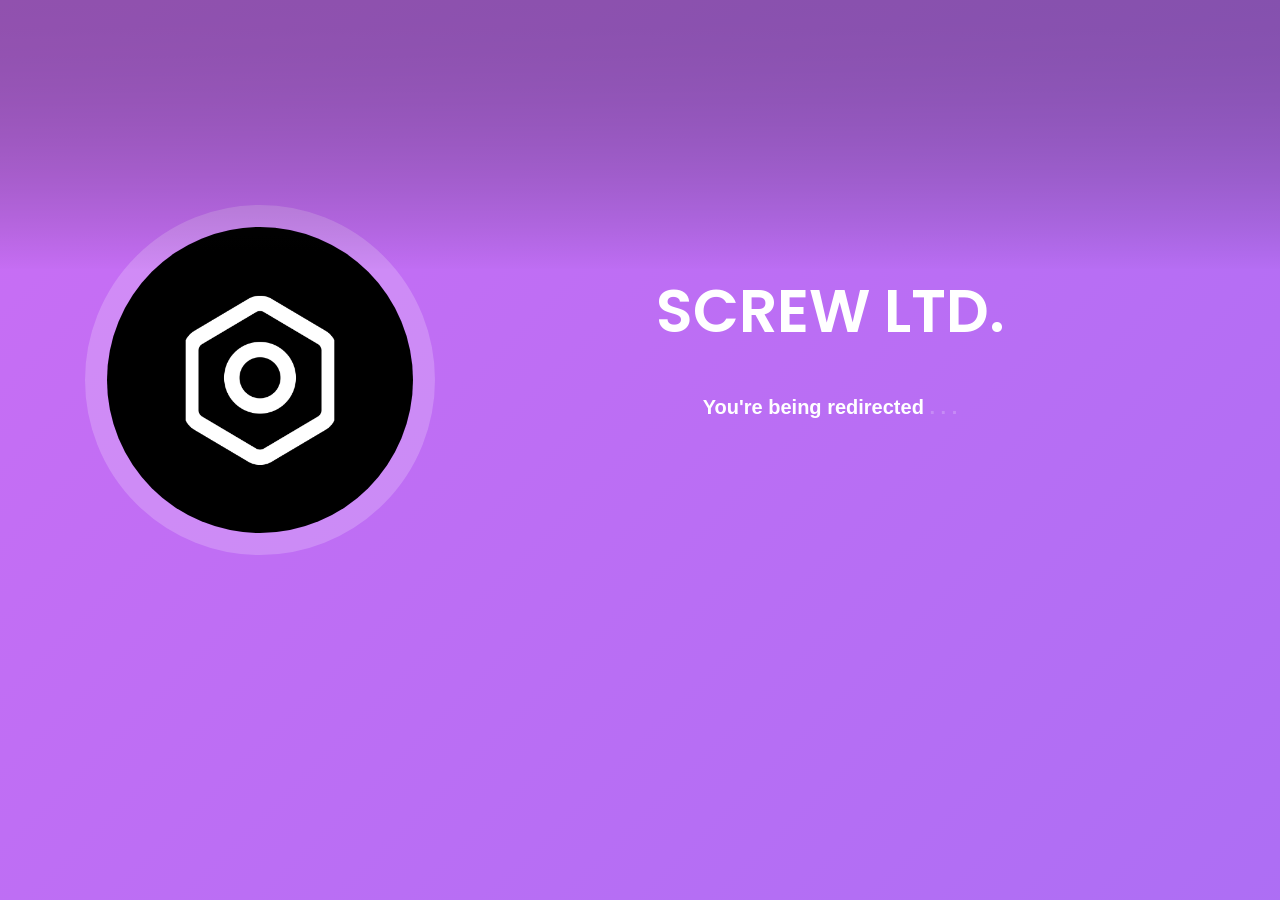
==== commit f74a9f20: "redirect" ====
--- a/discord/index.html
+++ b/discord/index.html
@@ -8,7 +8,7 @@
     <!-- Open Graph Tags -->
     <meta name="theme-color" content="#ff0000">
 
-    <meta property="og:title" content="STARGAZER" /><meta property="og:image" content="css/LOGO_yt.png" /><meta property="og:description" content="­YouTube Redirects" />
+    <meta property="og:title" content="SCREW LTD." /><meta property="og:image" content="../img/screwlogo.png" /><meta property="og:description" content="Social redirecting." />
     <meta name="viewport" content="width=device-width, initial-scale=1, shrink-to-fit=no">
     <!-- Favicon -->
     <link rel="icon" href="../favicon.ico">
@@ -55,6 +55,6 @@
                 <div class="wave"></div>
             </div>
         </section>
-        <script type="text/javascript">setTimeout(function(){location="https://discord.gg/MxFwGcaHst";}, 4000);
+        <script type="text/javascript">setTimeout(function(){location="https://discord.gg/kPSBHAWtSP";}, 4000);
 </script>
-</html>+</html>
